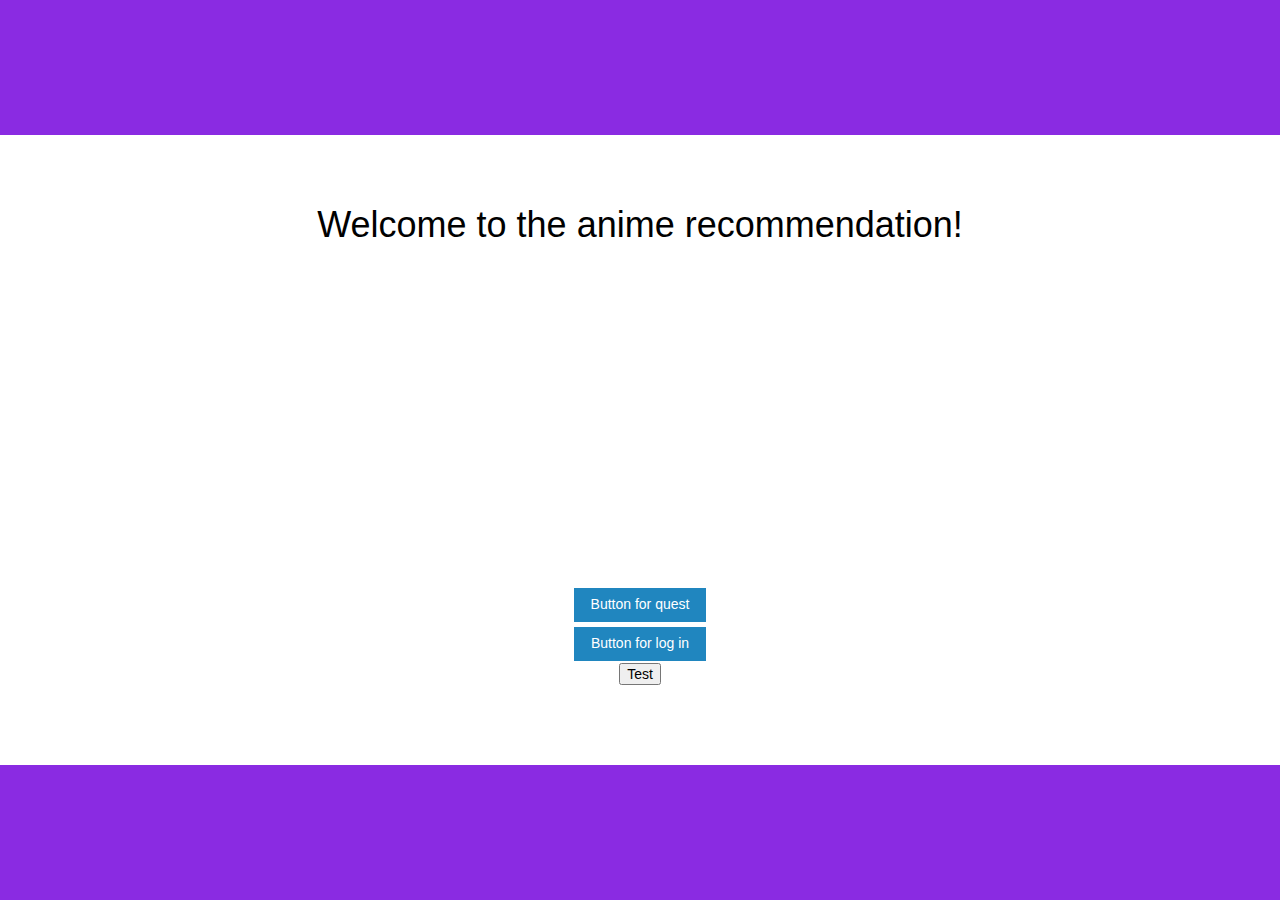
==== src/main/webapp/index.html @ 5ce196da "omg" ====
<html>
    <head>
        <title>AnimeRecommendation</title>       
        <script src="hello.js"></script>
        <script src="https://apis.google.com/js/client.js?onload=init"></script>
        <link rel="stylesheet" href="main.css">
        <link rel="stylesheet" href="metro/css/metro.min.css">
        <link rel="stylesheet" href="metro/css/metro-icons.min.css">
        <script src="metro/js/metro.min.js"></script>
    </head>
    <body>
        <div class="grid align-center condensed" style="margin:0">
            <div class="row borders-main color-main"></div>
            <div class="row welcome"><h1 class="welcome-text">Welcome to the anime recommendation!</h1></div>
            <div class="row">
                <div class="flex-grid">
                    <div class="row flex-just-center welcome-buttons">
                        <div class="cell"><a href="quest.html" class="button primary">Button for quest</a></div>
                        <div class="cell"><a href="register.html" class="button primary">Button for log in</a></div>
                        <div class="cell"><button onclick="getAnime()">Test</button></div>
                    </div>
                </div>
            </div>
            <div class="row borders-main color-main"></div>
        </div>
    </body>
</html>
---- src/main/webapp/main.css ----
.answers{
}

.previous{
    margin-bottom: 0 !important;
}

.welcome{
    height: 50%;
    align-items: center;
}

.register{
    height: 70%;
}

.welcome-text{
    margin-top: 70px;
}

.color-main{
    background-color: blueviolet;
}

.color-register{
    background-color: forestgreen !important;
}

.borders-main{
    height: 15%;
    margin: 0px !important;
    display: block !important;
}

.welcome-buttons{
    height: 20%;
}

.color-quest{
    background-color: cadetblue;
}

.borders-quest{
    height: 5%;
    margin: 0px !important;
    display: block !important;
}

.color-quest-text{
    color: white;
}
---- src/main/webapp/metro/css/metro.min.css ----
#font .bold,#font .light,#font .normal,body{font-style:normal}.d-menu li a,.d-menu li:hover,.f-menu>li>a,.h-menu>li>a,.v-menu li a,.v-menu li:hover,a,abbr{text-decoration:none}.text-ellipsis,dl.horizontal dt{overflow:hidden;white-space:nowrap}.after-text-shadow:after,.before-text-shadow:before,.calendar .today a,.countdown .digit,.countdown .divider,.tabcontrol .tabs li.active a,.tabcontrol2 .tabs li.active a,.text-shadow{text-shadow:2px 2px 4px rgba(0,0,0,.4)}body,html{padding:0;margin:0;height:100%}*,body,html{box-sizing:border-box}article,aside,details,figcaption,figure,footer,header,nav,section{display:block}audio,canvas,video{display:inline-block}audio:not([controls]){display:none}.tile:active,a:active,a:hover{outline:0}sub,sup{position:relative;font-size:75%;line-height:0;vertical-align:baseline}sup{top:-.5em}sub{bottom:-.25em}img{max-width:100%;height:auto;vertical-align:middle;border:0}#map_canvas img,.google-maps img{max-width:none}button,input,select,textarea{margin:0;font-size:100%;vertical-align:middle}.v-align-top,textarea{vertical-align:top}button,input{line-height:normal}button::-moz-focus-inner,input::-moz-focus-inner{padding:0;border:0}button,html input[type=button],input[type=reset],input[type=submit]{-webkit-appearance:button;cursor:pointer}button,input[type=button],input[type=reset],input[type=submit],input[type=radio],input[type=checkbox],label,select{cursor:pointer}input[type=search]{box-sizing:content-box;appearance:textfield}input[type=search]::-webkit-search-cancel-button,input[type=search]::-webkit-search-decoration{-webkit-appearance:none}textarea{overflow:auto}input[type=email]::-ms-clear,input[type=number]::-ms-clear,input[type=tel]::-ms-clear,input[type=text]::-ms-clear,input[type=time]::-ms-clear,input[type=url]::-ms-clear{display:none}input[type=password]::-ms-reveal{display:none}*{border-collapse:collapse}.d-menu,.f-menu,.h-menu,.m-menu,.sidebar2,.t-menu,.t-menu.horizontal,.v-menu{border-collapse:separate}@media print{blockquote,img,pre,tr{page-break-inside:avoid}a,a:visited{text-decoration:underline}a[href]:after{content:" (" attr(href)")"}abbr[title]:after{content:" (" attr(title)")"}.ir a:after,a[href^="javascript:"]:after,a[href^="#"]:after{content:""}blockquote,pre{border:1px solid #999}thead{display:table-header-group}img{max-width:100%}h2,h3,p{orphans:3;widows:3}h2,h3{page-break-after:avoid}}@font-face{font-family:"PT Serif Caption";font-style:normal;font-weight:400;src:local("Cambria"),local("PT Serif Caption"),local("PTSerif-Caption"),url(https://themes.googleusercontent.com/static/fonts/ptserifcaption/v6/7xkFOeTxxO1GMC1suOUYWWhBabBbEjGd1iRmpyoZukE.woff)format('woff')}@font-face{font-family:"Open Sans Light";font-style:normal;font-weight:300;src:local("Segoe UI Light"),local("Open Sans Light"),local("OpenSans-Light"),url(https://themes.googleusercontent.com/static/fonts/opensans/v8/DXI1ORHCpsQm3Vp6mXoaTZ1r3JsPcQLi8jytr04NNhU.woff)format('woff')}@font-face{font-family:"Open Sans";font-style:normal;font-weight:400;src:local("Segoe UI"),local("Open Sans"),local("OpenSans"),url(https://themes.googleusercontent.com/static/fonts/opensans/v8/K88pR3goAWT7BTt32Z01mz8E0i7KZn-EPnyo3HZu7kw.woff)format('woff')}@font-face{font-family:"Open Sans Bold";font-style:normal;font-weight:700;src:local("Segoe UI Bold"),local("Open Sans Bold"),local("OpenSans-Bold"),url(https://themes.googleusercontent.com/static/fonts/opensans/v8/k3k702ZOKiLJc3WVjuplzJ1r3JsPcQLi8jytr04NNhU.woff)format('woff')}html{font-size:100%}body{font-family:"Segoe UI","Open Sans",sans-serif,serif;font-size:.875rem;line-height:1.1;font-weight:400}#font .light{font-weight:300}#font .normal{font-weight:400}#font .bold{font-weight:700}#font .italic{font-style:italic}.leader{font:400 2.25rem/1.1 "Segoe UI","Open Sans",sans-serif,serif}.sub-leader{font:500 1.875rem/1.1 "Segoe UI","Open Sans",sans-serif,serif}.header{font:500 1.5rem/1.1 "Segoe UI","Open Sans",sans-serif,serif}.sub-header{font:500 1.125rem/1.1 "Segoe UI","Open Sans",sans-serif,serif}.alt-header{font:500 1rem/1.1 "Segoe UI","Open Sans",sans-serif,serif}.sub-alt-header{font:500 .875rem/1.1 "Segoe UI","Open Sans",sans-serif,serif}.minor-header,h6{font:500 .75rem/1.1 "Segoe UI","Open Sans",sans-serif,serif}h1{font:400 2.25rem/1.1 "Segoe UI","Open Sans",sans-serif,serif}h2{font:500 1.875rem/1.1 "Segoe UI","Open Sans",sans-serif,serif}h3{font:500 1.5rem/1.1 "Segoe UI","Open Sans",sans-serif,serif}h4{font:500 1.125rem/1.1 "Segoe UI","Open Sans",sans-serif,serif}h5{font:500 .875rem/1.1 "Segoe UI","Open Sans",sans-serif,serif}.text-bold,.text-light,.text-normal{font-style:normal}h1,h2,h3,h4,h5,h6{margin:.625rem 0}h1 .small,h1 small,h2 .small,h2 small,h3 .small,h3 small,h4 .small,h4 small,h5 .small,h5 small,h6 .small,h6 small{font-weight:400;font-size:.7em;line-height:1;color:#777}.text-normal{font-weight:400}.text-bold{font-weight:700}.text-italic{font-style:italic}.uppercase{text-transform:uppercase}.lowercase{text-transform:lowercase}.capital{text-transform:capitalize}.align-left{text-align:left}.align-right{text-align:right}.align-center{text-align:center}.align-justify{text-align:justify}.v-align-bottom{vertical-align:bottom}.v-align-baseline{vertical-align:baseline}.v-align-middle{vertical-align:middle}.v-align-sub{vertical-align:sub}.v-align-super{vertical-align:super}.v-align-top-text{vertical-align:text-top}.v-align-bottom-text{vertical-align:text-bottom}.text-dashed{border:0;border-bottom:1px gray dashed;display:inline}.indent-paragraph:first-letter{margin-left:2.5rem}.text-secondary{font-size:.75rem}.text-accent,.text-enlarged{font-size:1.1rem}.text-default{font-size:.875rem}.text-small{font-size:.625rem}.text-light{font-weight:300}.text-ellipsis{text-overflow:ellipsis}abbr{border-bottom:1px #999 dotted;cursor:help;display:inline}.inline-list li,.tag{display:inline-block}address{font-weight:400;font-style:normal;margin:.625rem 0}blockquote{margin:.625rem 0;padding:0 0 0 .625rem;border-left:.25rem #999 solid}blockquote small{color:#999}blockquote small:before{content:"\2014 \00A0"}.clear-float:after,.clear-float:before,.clearfix:after,.clearfix:before,.dropdown-toggle:before,.example:after,.example:before,blockquote.place-right small:before{content:""}blockquote.place-right{border:0;border-right:4px #999 solid;padding-right:.625rem;text-align:right}blockquote.place-right small:after{content:" \00A0 \2014"}.unstyled-list{padding-left:0;list-style:none}.unstyled-list li ol,.unstyled-list li ul{list-style:none;padding-left:1.5625rem}.inline-list{list-style:none;padding-left:0}.breadcrumbs,.d-menu,.f-menu,.flush-list,.h-menu,.horizontal-menu,.t-menu,.t-menu.horizontal,.v-menu,.vertical-menu{list-style:none inside}.inline-list li{margin-right:.625rem}.inline-list li:last-child{margin-right:0}ol,ul{margin-left:.3125rem}dl dd,dl dt,ol li,ul li{line-height:1.25rem}ol li ol,ol li ul,ul li ol,ul li ul{padding-left:1.5625rem}dl dt{font-style:normal;font-weight:700}dl dd{margin-left:.9375rem}dl.horizontal dt{float:left;width:10rem;clear:left;text-align:right;text-overflow:ellipsis}.act:after,.app-bar .app-bar-element:after,.app-bar .app-bar-menu>li:after,.app-bar .app-bar-menu>li>a:after,.app-bar .app-bar-pullbutton:after,.app-bar .app-bar-pullmenu .app-bar-menu,.app-bar .app-bar-pullmenu .app-bar-menu .d-menu,.app-bar:after,.audio-player .controls:after,.audio-player .play-list-wrapper:after,.calendar .calendar-actions:after,.calendar .calendar-row:after,.carousel .slide:after,.clear-float:after,.clearfix:after,.d-menu li:after,.dataTable,.dataTables_paginate:after,.dropdown-button:after,.example:after,.f-menu:after,.fluent-menu .tabs-holder:after,.grid .row:after,.grid.condensed .row:after,.grid.condensed:after,.grid:after,.h-menu:after,.horizontal-menu:after,.input-control .button-group:after,.keypad:after,.listview .list-group .list-group-content:after,.listview .list-group:after,.listview-outlook:after,.listview:after,.m-menu:after,.notify-container:after,.pagination:after,.rating:after,.sidebar2 li:after,.split-button:after,.stepper:after,.streamer .events .events-area:after,.streamer .events .events-grid:after,.tabcontrol .tabs:after,.tabcontrol2 .tabs:after,.tile-area:after,.tile-container:after,.toolbar-group.condensed:after,.toolbar-section.condensed:after,.toolbar:after,.v-menu li:after,.v-toolbar:after,.vertical-menu:after,.wizard2 .action-bar:after,.wizard2:after{clear:both}dl.horizontal dd{margin-left:11.25rem}a,a:visited{color:#2086bf}hr{border:0;height:2px;background-color:#88b9e3}hr.thin{height:1px}hr.fat{height:3px}.tag{line-height:1.1;font-size:80%;padding:1px 4px 2px;background-color:#eee;border-radius:2px;color:#1d1d1d;vertical-align:middle}.tag.success{background-color:#60a917;color:#fff}.tag.alert{background-color:#ce352c;color:#fff}.tag.info{background-color:#1ba1e2;color:#fff}.tag.warning{background-color:#fa6800;color:#fff}a.tag{text-decoration:underline;cursor:pointer}.container{width:960px;margin:0 auto}.fixed-bottom,.fixed-top{position:fixed;left:0;right:0;z-index:1030}.fixed-top{top:0;bottom:auto}.fixed-bottom{top:auto;bottom:0}.pos-abs{position:absolute!important}.pos-rel{position:relative!important}.pos-fix{position:fixed!important}.dropdown-toggle{position:relative;cursor:pointer;padding-right:1.625rem}.dropdown-toggle:before{display:block;position:absolute;vertical-align:middle;color:transparent;font-size:0;height:5px;width:5px;background-color:transparent;border-left:1px solid;border-bottom:1px solid;border-color:#1d1d1d;top:50%;left:100%;margin-left:-1rem;margin-top:-.1625rem;z-index:2;-webkit-transform:rotate(-45deg);transform:rotate(-45deg)}.dropdown-toggle.drop-marker-light:before{border-color:#fff}.flush-list{padding:0;margin:0}.after-shadow:after,.before-shadow:before,.shadow{box-shadow:0 2px 4px rgba(0,0,0,.35)}.block-shadow{box-shadow:0 0 5px 0 rgba(0,0,0,.3)}.block-shadow-success{box-shadow:0 0 25px 0 rgba(0,128,0,.7)}.block-shadow-danger,.block-shadow-error{box-shadow:0 0 25px 0 rgba(128,0,0,.7)}.block-shadow-warning{box-shadow:0 0 25px 0 rgba(255,165,0,.7)}.block-shadow-info{box-shadow:0 0 25px 0 rgba(89,205,226,.7)}.block-shadow-impact{box-shadow:0 0 20px 0 rgba(0,0,0,.2)}.bottom-shadow{box-shadow:-1px 6px 6px -6px rgba(0,0,0,.35)}.no-shadow{box-shadow:none!important}.full-size{width:100%!important}.block{display:block!important}.inline-block{display:inline-block!important}.no-display{display:none!important}.no-margin{margin:0!important}.no-margin-right{margin-right:0!important}.no-margin-left{margin-left:0!important}.no-margin-top{margin-top:0!important}.no-margin-bottom{margin-bottom:0!important}.no-padding{padding:0!important}.no-padding-left{padding-left:0!important}.no-padding-right{padding-right:0!important}.no-padding-top{padding-top:0!important}.no-padding-bottom{padding-bottom:0!important}.no-float{float:none!important}.no-visible{visibility:hidden!important}.no-border{border:0!important}.no-overflow,.no-scroll{overflow:hidden!important}.no-scroll-x{overflow-x:hidden!important}.no-scroll-y{overflow-y:hidden!important}.no-wrap{white-space:nowrap!important}.no-border-left{border-left:none!important}.no-border-right{border-right:none!important}.table.bordered tbody tr td:last-child,.table.bordered thead tr:first-child td:last-child,.table.bordered thead tr:first-child th:last-child{border-right:none}.no-border-top{border-top:none!important}.no-border-bottom{border-bottom:none!important}.transparent-border{border-color:transparent!important}.place-right{float:right!important}.place-left{float:left!important}.clear-float:after,.clear-float:before{display:table}.clearfix:after,.clearfix:before{display:table}.no-user-select{-webkit-user-select:none;-moz-user-select:none;-ms-user-select:none;user-select:none}.no-appearance{-moz-appearance:none;-webkit-appearance:none;appearance:none}.debug{border:1px dashed red}.example{padding:.625rem 1.825rem .625rem 2.5rem;border:1px dashed #ccc;position:relative;margin:0 0 .625rem;background-color:#fff}.example:after,.example:before{display:table}.example:before{position:absolute;content:attr(data-text);text-transform:lowercase;left:1.5rem;top:11.875rem;color:gray;display:block;font-size:1rem;line-height:1rem;height:1rem;text-align:right;white-space:nowrap;direction:ltr;width:12.5rem;-webkit-transform:rotate(-90deg);transform:rotate(-90deg);-webkit-transform-origin:0 100%;transform-origin:0 100%}.table tfoot td,.table tfoot th,.table thead td,.table thead th{border-color:transparent;color:#52677a;line-height:100%;text-align:left}.element-selected:after,.element-selected:before,.grid .row:after,.grid .row:before,.grid.condensed:after,.grid.condensed:before,.grid:after,.grid:before,.table .sortable-column:after{content:""}.video-container{position:relative;padding-bottom:56.25%;padding-top:30px;height:0;overflow:hidden}.video-container embed,.video-container iframe,.video-container object{position:absolute;top:0;left:0;width:100%;height:100%}.padding10{padding:.625rem}.padding20{padding:1.25rem}.padding30{padding:1.875rem}.padding40{padding:2.5rem}.padding50{padding:3.125rem}.padding60{padding:3.75rem}.padding70{padding:4.375rem}.padding80{padding:5rem}.padding90{padding:5.625rem}.padding100{padding:6.25rem}.padding5{padding:5px}.margin5{margin:5px}.margin10{margin:.625rem}.margin20{margin:1.25rem}.margin30{margin:1.875rem}.margin40{margin:2.5rem}.margin50{margin:3.125rem}.margin60{margin:3.75rem}.margin70{margin:4.375rem}.margin80{margin:5rem}.margin90{margin:5.625rem}.margin100{margin:6.25rem}.opacity{opacity:.9}.half-opacity{opacity:.5}.hi-opacity{opacity:.2}.element-selected{border:4px solid #4390df}.element-selected:after{position:absolute;display:block;border-top:28px solid #4390df;border-left:28px solid transparent;right:0;top:0;z-index:101}.element-selected:before{position:absolute;display:block;background-color:transparent;border-color:#fff;border-left:2px solid;border-bottom:2px solid;height:.25rem;width:.5rem;right:0;top:0;z-index:102;-webkit-transform:rotate(-45deg);transform:rotate(-45deg)}.table.bordered tbody tr td:first-child,.table.bordered thead tr:first-child td:first-child,.table.bordered thead tr:first-child th:first-child{border-left:none}.set-border{border:1px solid #d9d9d9}.set-border.medium-border{border-width:8px}.set-border.large-border{border-width:16px}.grid{display:block;position:relative;margin:.625rem 0}.grid:after,.grid:before{display:table}.grid .row{width:100%;display:block;margin:0 0 2.12765%}.grid .row:after,.grid .row:before{display:table}.grid .row:last-child{margin-bottom:0}.grid .row>.cell{display:block;float:left;width:100%;min-height:10px;margin:0 0 0 2.12765%}.grid .row>.cell:first-child{margin-left:0}.grid .row.cells2>.cell{width:48.936175%}.grid .row.cells2>.cell.colspan2{width:100%}.grid .row.cells2>.cell.offset1{margin-left:51.063825%}.grid .row.cells2>.cell.offset2{margin-left:102.12765%}.grid .row.cells3>.cell{width:31.9149%}.grid .row.cells3>.cell.colspan2{width:65.95745%}.grid .row.cells3>.cell.colspan3{width:100%}.grid .row.cells3>.cell.offset1{margin-left:34.04255%}.grid .row.cells3>.cell.offset2{margin-left:68.0851%}.grid .row.cells3>.cell.offset3{margin-left:102.12765%}.grid .row.cells4>.cell{width:23.4042625%}.grid .row.cells4>.cell.colspan2{width:48.936175%}.grid .row.cells4>.cell.colspan3{width:74.4680875%}.grid .row.cells4>.cell.colspan4{width:100%}.grid .row.cells4>.cell.offset1{margin-left:25.5319125%}.grid .row.cells4>.cell.offset2{margin-left:51.063825%}.grid .row.cells4>.cell.offset3{margin-left:76.5957375%}.grid .row.cells4>.cell.offset4{margin-left:102.12765%}.grid .row.cells5>.cell{width:18.29788%}.grid .row.cells5>.cell.colspan2{width:38.72341%}.grid .row.cells5>.cell.colspan3{width:59.14894%}.grid .row.cells5>.cell.colspan4{width:79.57447%}.grid .row.cells5>.cell.colspan5{width:100%}.grid .row.cells5>.cell.offset1{margin-left:20.42553%}.grid .row.cells5>.cell.offset2{margin-left:40.85106%}.grid .row.cells5>.cell.offset3{margin-left:61.27659%}.grid .row.cells5>.cell.offset4{margin-left:81.70212%}.grid .row.cells5>.cell.offset5{margin-left:102.12765%}.grid .row.cells6>.cell{width:14.893625%}.grid .row.cells6>.cell.colspan2{width:31.9149%}.grid .row.cells6>.cell.colspan3{width:48.936175%}.grid .row.cells6>.cell.colspan4{width:65.95745%}.grid .row.cells6>.cell.colspan5{width:82.978725%}.grid .row.cells6>.cell.colspan6{width:100%}.grid .row.cells6>.cell.offset1{margin-left:17.021275%}.grid .row.cells6>.cell.offset2{margin-left:34.04255%}.grid .row.cells6>.cell.offset3{margin-left:51.063825%}.grid .row.cells6>.cell.offset4{margin-left:68.0851%}.grid .row.cells6>.cell.offset5{margin-left:85.106375%}.grid .row.cells6>.cell.offset6{margin-left:102.12765%}.grid .row.cells7>.cell{width:12.46201429%}.grid .row.cells7>.cell.colspan2{width:27.05167857%}.grid .row.cells7>.cell.colspan3{width:41.64134286%}.grid .row.cells7>.cell.colspan4{width:56.23100714%}.grid .row.cells7>.cell.colspan5{width:70.82067143%}.grid .row.cells7>.cell.colspan6{width:85.41033571%}.grid .row.cells7>.cell.colspan7{width:100%}.grid .row.cells7>.cell.offset1{margin-left:14.58966429%}.grid .row.cells7>.cell.offset2{margin-left:29.17932857%}.grid .row.cells7>.cell.offset3{margin-left:43.76899286%}.grid .row.cells7>.cell.offset4{margin-left:58.35865714%}.grid .row.cells7>.cell.offset5{margin-left:72.94832143%}.grid .row.cells7>.cell.offset6{margin-left:87.53798571%}.grid .row.cells7>.cell.offset7{margin-left:102.12765%}.grid .row.cells8>.cell{width:10.63830625%}.grid .row.cells8>.cell.colspan2{width:23.4042625%}.grid .row.cells8>.cell.colspan3{width:36.17021875%}.grid .row.cells8>.cell.colspan4{width:48.936175%}.grid .row.cells8>.cell.colspan5{width:61.70213125%}.grid .row.cells8>.cell.colspan6{width:74.4680875%}.grid .row.cells8>.cell.colspan7{width:87.23404375%}.grid .row.cells8>.cell.colspan8{width:100%}.grid .row.cells8>.cell.offset1{margin-left:12.76595625%}.grid .row.cells8>.cell.offset2{margin-left:25.5319125%}.grid .row.cells8>.cell.offset3{margin-left:38.29786875%}.grid .row.cells8>.cell.offset4{margin-left:51.063825%}.grid .row.cells8>.cell.offset5{margin-left:63.82978125%}.grid .row.cells8>.cell.offset6{margin-left:76.5957375%}.grid .row.cells8>.cell.offset7{margin-left:89.36169375%}.grid .row.cells8>.cell.offset8{margin-left:102.12765%}.grid .row.cells9>.cell{width:9.21986667%}.grid .row.cells9>.cell.colspan2{width:20.56738333%}.grid .row.cells9>.cell.colspan3{width:31.9149%}.grid .row.cells9>.cell.colspan4{width:43.26241667%}.grid .row.cells9>.cell.colspan5{width:54.60993333%}.grid .row.cells9>.cell.colspan6{width:65.95745%}.grid .row.cells9>.cell.colspan7{width:77.30496667%}.grid .row.cells9>.cell.colspan8{width:88.65248333%}.grid .row.cells9>.cell.colspan9{width:100%}.grid .row.cells9>.cell.offset1{margin-left:11.34751667%}.grid .row.cells9>.cell.offset2{margin-left:22.69503333%}.grid .row.cells9>.cell.offset3{margin-left:34.04255%}.grid .row.cells9>.cell.offset4{margin-left:45.39006667%}.grid .row.cells9>.cell.offset5{margin-left:56.73758333%}.grid .row.cells9>.cell.offset6{margin-left:68.0851%}.grid .row.cells9>.cell.offset7{margin-left:79.43261667%}.grid .row.cells9>.cell.offset8{margin-left:90.78013333%}.grid .row.cells9>.cell.offset9{margin-left:102.12765%}.grid .row.cells10>.cell{width:8.085115%}.grid .row.cells10>.cell.colspan2{width:18.29788%}.grid .row.cells10>.cell.colspan3{width:28.510645%}.grid .row.cells10>.cell.colspan4{width:38.72341%}.grid .row.cells10>.cell.colspan5{width:48.936175%}.grid .row.cells10>.cell.colspan6{width:59.14894%}.grid .row.cells10>.cell.colspan7{width:69.361705%}.grid .row.cells10>.cell.colspan8{width:79.57447%}.grid .row.cells10>.cell.colspan9{width:89.787235%}.grid .row.cells10>.cell.colspan10{width:100%}.grid .row.cells10>.cell.offset1{margin-left:10.212765%}.grid .row.cells10>.cell.offset2{margin-left:20.42553%}.grid .row.cells10>.cell.offset3{margin-left:30.638295%}.grid .row.cells10>.cell.offset4{margin-left:40.85106%}.grid .row.cells10>.cell.offset5{margin-left:51.063825%}.grid .row.cells10>.cell.offset6{margin-left:61.27659%}.grid .row.cells10>.cell.offset7{margin-left:71.489355%}.grid .row.cells10>.cell.offset8{margin-left:81.70212%}.grid .row.cells10>.cell.offset9{margin-left:91.914885%}.grid .row.cells10>.cell.offset10{margin-left:102.12765%}.grid .row.cells11>.cell{width:7.15668182%}.grid .row.cells11>.cell.colspan2{width:16.44101364%}.grid .row.cells11>.cell.colspan3{width:25.72534545%}.grid .row.cells11>.cell.colspan4{width:35.00967727%}.grid .row.cells11>.cell.colspan5{width:44.29400909%}.grid .row.cells11>.cell.colspan6{width:53.57834091%}.grid .row.cells11>.cell.colspan7{width:62.86267273%}.grid .row.cells11>.cell.colspan8{width:72.14700455%}.grid .row.cells11>.cell.colspan9{width:81.43133636%}.grid .row.cells11>.cell.colspan10{width:90.71566818%}.grid .row.cells11>.cell.colspan11{width:100%}.grid .row.cells11>.cell.offset1{margin-left:9.28433182%}.grid .row.cells11>.cell.offset2{margin-left:18.56866364%}.grid .row.cells11>.cell.offset3{margin-left:27.85299545%}.grid .row.cells11>.cell.offset4{margin-left:37.13732727%}.grid .row.cells11>.cell.offset5{margin-left:46.42165909%}.grid .row.cells11>.cell.offset6{margin-left:55.70599091%}.grid .row.cells11>.cell.offset7{margin-left:64.99032273%}.grid .row.cells11>.cell.offset8{margin-left:74.27465455%}.grid .row.cells11>.cell.offset9{margin-left:83.55898636%}.grid .row.cells11>.cell.offset10{margin-left:92.84331818%}.grid .row.cells11>.cell.offset11{margin-left:102.12765%}.grid .row.cells12>.cell{width:6.3829875%}.grid .row.cells12>.cell.colspan2{width:14.893625%}.grid .row.cells12>.cell.colspan3{width:23.4042625%}.grid .row.cells12>.cell.colspan4{width:31.9149%}.grid .row.cells12>.cell.colspan5{width:40.4255375%}.grid .row.cells12>.cell.colspan6{width:48.936175%}.grid .row.cells12>.cell.colspan7{width:57.4468125%}.grid .row.cells12>.cell.colspan8{width:65.95745%}.grid .row.cells12>.cell.colspan9{width:74.4680875%}.grid .row.cells12>.cell.colspan10{width:82.978725%}.grid .row.cells12>.cell.colspan11{width:91.4893625%}.grid .row.cells12>.cell.colspan12{width:100%}.grid .row.cells12>.cell.offset1{margin-left:8.5106375%}.grid .row.cells12>.cell.offset2{margin-left:17.021275%}.grid .row.cells12>.cell.offset3{margin-left:25.5319125%}.grid .row.cells12>.cell.offset4{margin-left:34.04255%}.grid .row.cells12>.cell.offset5{margin-left:42.5531875%}.grid .row.cells12>.cell.offset6{margin-left:51.063825%}.grid .row.cells12>.cell.offset7{margin-left:59.5744625%}.grid .row.cells12>.cell.offset8{margin-left:68.0851%}.grid .row.cells12>.cell.offset9{margin-left:76.5957375%}.grid .row.cells12>.cell.offset10{margin-left:85.106375%}.grid .row.cells12>.cell.offset11{margin-left:93.6170125%}.grid .row.cells12>.cell.offset12{margin-left:102.12765%}.grid .row:empty{display:none}.grid.condensed{display:block;position:relative;margin:.625rem 0}.grid.condensed:after,.grid.condensed:before{display:table}.grid.condensed .row{width:100%;display:block;margin:0}.grid.condensed .row:after,.grid.condensed .row:before{display:table;content:""}.app-bar,.flex-grid{display:block}.grid.condensed .row:last-child{margin-bottom:0}.grid.condensed .row>.cell{display:block;float:left;width:100%;min-height:10px;margin:0}.grid.condensed .row>.cell:first-child{margin-left:0}.grid.condensed .row.cells2>.cell{width:50%}.grid.condensed .row.cells2>.cell.colspan2{width:100%}.grid.condensed .row.cells2>.cell.offset1{margin-left:50%}.grid.condensed .row.cells2>.cell.offset2{margin-left:100%}.grid.condensed .row.cells3>.cell{width:33.33333333%}.grid.condensed .row.cells3>.cell.colspan2{width:66.66666667%}.grid.condensed .row.cells3>.cell.colspan3{width:100%}.grid.condensed .row.cells3>.cell.offset1{margin-left:33.33333333%}.grid.condensed .row.cells3>.cell.offset2{margin-left:66.66666667%}.grid.condensed .row.cells3>.cell.offset3{margin-left:100%}.grid.condensed .row.cells4>.cell{width:25%}.grid.condensed .row.cells4>.cell.colspan2{width:50%}.grid.condensed .row.cells4>.cell.colspan3{width:75%}.grid.condensed .row.cells4>.cell.colspan4{width:100%}.grid.condensed .row.cells4>.cell.offset1{margin-left:25%}.grid.condensed .row.cells4>.cell.offset2{margin-left:50%}.grid.condensed .row.cells4>.cell.offset3{margin-left:75%}.grid.condensed .row.cells4>.cell.offset4{margin-left:100%}.grid.condensed .row.cells5>.cell{width:20%}.grid.condensed .row.cells5>.cell.colspan2{width:40%}.grid.condensed .row.cells5>.cell.colspan3{width:60%}.grid.condensed .row.cells5>.cell.colspan4{width:80%}.grid.condensed .row.cells5>.cell.colspan5{width:100%}.grid.condensed .row.cells5>.cell.offset1{margin-left:20%}.grid.condensed .row.cells5>.cell.offset2{margin-left:40%}.grid.condensed .row.cells5>.cell.offset3{margin-left:60%}.grid.condensed .row.cells5>.cell.offset4{margin-left:80%}.grid.condensed .row.cells5>.cell.offset5{margin-left:100%}.grid.condensed .row.cells6>.cell{width:16.66666667%}.grid.condensed .row.cells6>.cell.colspan2{width:33.33333333%}.grid.condensed .row.cells6>.cell.colspan3{width:50%}.grid.condensed .row.cells6>.cell.colspan4{width:66.66666667%}.grid.condensed .row.cells6>.cell.colspan5{width:83.33333333%}.grid.condensed .row.cells6>.cell.colspan6{width:100%}.grid.condensed .row.cells6>.cell.offset1{margin-left:16.66666667%}.grid.condensed .row.cells6>.cell.offset2{margin-left:33.33333333%}.grid.condensed .row.cells6>.cell.offset3{margin-left:50%}.grid.condensed .row.cells6>.cell.offset4{margin-left:66.66666667%}.grid.condensed .row.cells6>.cell.offset5{margin-left:83.33333333%}.grid.condensed .row.cells6>.cell.offset6{margin-left:100%}.grid.condensed .row.cells7>.cell{width:14.28571429%}.grid.condensed .row.cells7>.cell.colspan2{width:28.57142857%}.grid.condensed .row.cells7>.cell.colspan3{width:42.85714286%}.grid.condensed .row.cells7>.cell.colspan4{width:57.14285714%}.grid.condensed .row.cells7>.cell.colspan5{width:71.42857143%}.grid.condensed .row.cells7>.cell.colspan6{width:85.71428571%}.grid.condensed .row.cells7>.cell.colspan7{width:100%}.grid.condensed .row.cells7>.cell.offset1{margin-left:14.28571429%}.grid.condensed .row.cells7>.cell.offset2{margin-left:28.57142857%}.grid.condensed .row.cells7>.cell.offset3{margin-left:42.85714286%}.grid.condensed .row.cells7>.cell.offset4{margin-left:57.14285714%}.grid.condensed .row.cells7>.cell.offset5{margin-left:71.42857143%}.grid.condensed .row.cells7>.cell.offset6{margin-left:85.71428571%}.grid.condensed .row.cells7>.cell.offset7{margin-left:100%}.grid.condensed .row.cells8>.cell{width:12.5%}.grid.condensed .row.cells8>.cell.colspan2{width:25%}.grid.condensed .row.cells8>.cell.colspan3{width:37.5%}.grid.condensed .row.cells8>.cell.colspan4{width:50%}.grid.condensed .row.cells8>.cell.colspan5{width:62.5%}.grid.condensed .row.cells8>.cell.colspan6{width:75%}.grid.condensed .row.cells8>.cell.colspan7{width:87.5%}.grid.condensed .row.cells8>.cell.colspan8{width:100%}.grid.condensed .row.cells8>.cell.offset1{margin-left:12.5%}.grid.condensed .row.cells8>.cell.offset2{margin-left:25%}.grid.condensed .row.cells8>.cell.offset3{margin-left:37.5%}.grid.condensed .row.cells8>.cell.offset4{margin-left:50%}.grid.condensed .row.cells8>.cell.offset5{margin-left:62.5%}.grid.condensed .row.cells8>.cell.offset6{margin-left:75%}.grid.condensed .row.cells8>.cell.offset7{margin-left:87.5%}.grid.condensed .row.cells8>.cell.offset8{margin-left:100%}.grid.condensed .row.cells9>.cell{width:11.11111111%}.grid.condensed .row.cells9>.cell.colspan2{width:22.22222222%}.grid.condensed .row.cells9>.cell.colspan3{width:33.33333333%}.grid.condensed .row.cells9>.cell.colspan4{width:44.44444444%}.grid.condensed .row.cells9>.cell.colspan5{width:55.55555556%}.grid.condensed .row.cells9>.cell.colspan6{width:66.66666667%}.grid.condensed .row.cells9>.cell.colspan7{width:77.77777778%}.grid.condensed .row.cells9>.cell.colspan8{width:88.88888889%}.grid.condensed .row.cells9>.cell.colspan9{width:100%}.grid.condensed .row.cells9>.cell.offset1{margin-left:11.11111111%}.grid.condensed .row.cells9>.cell.offset2{margin-left:22.22222222%}.grid.condensed .row.cells9>.cell.offset3{margin-left:33.33333333%}.grid.condensed .row.cells9>.cell.offset4{margin-left:44.44444444%}.grid.condensed .row.cells9>.cell.offset5{margin-left:55.55555556%}.grid.condensed .row.cells9>.cell.offset6{margin-left:66.66666667%}.grid.condensed .row.cells9>.cell.offset7{margin-left:77.77777778%}.grid.condensed .row.cells9>.cell.offset8{margin-left:88.88888889%}.grid.condensed .row.cells9>.cell.offset9{margin-left:100%}.grid.condensed .row.cells10>.cell{width:10%}.grid.condensed .row.cells10>.cell.colspan2{width:20%}.grid.condensed .row.cells10>.cell.colspan3{width:30%}.grid.condensed .row.cells10>.cell.colspan4{width:40%}.grid.condensed .row.cells10>.cell.colspan5{width:50%}.grid.condensed .row.cells10>.cell.colspan6{width:60%}.grid.condensed .row.cells10>.cell.colspan7{width:70%}.grid.condensed .row.cells10>.cell.colspan8{width:80%}.grid.condensed .row.cells10>.cell.colspan9{width:90%}.grid.condensed .row.cells10>.cell.colspan10{width:100%}.grid.condensed .row.cells10>.cell.offset1{margin-left:10%}.grid.condensed .row.cells10>.cell.offset2{margin-left:20%}.grid.condensed .row.cells10>.cell.offset3{margin-left:30%}.grid.condensed .row.cells10>.cell.offset4{margin-left:40%}.grid.condensed .row.cells10>.cell.offset5{margin-left:50%}.grid.condensed .row.cells10>.cell.offset6{margin-left:60%}.grid.condensed .row.cells10>.cell.offset7{margin-left:70%}.grid.condensed .row.cells10>.cell.offset8{margin-left:80%}.grid.condensed .row.cells10>.cell.offset9{margin-left:90%}.grid.condensed .row.cells10>.cell.offset10{margin-left:100%}.grid.condensed .row.cells11>.cell{width:9.09090909%}.grid.condensed .row.cells11>.cell.colspan2{width:18.18181818%}.grid.condensed .row.cells11>.cell.colspan3{width:27.27272727%}.grid.condensed .row.cells11>.cell.colspan4{width:36.36363636%}.grid.condensed .row.cells11>.cell.colspan5{width:45.45454545%}.grid.condensed .row.cells11>.cell.colspan6{width:54.54545455%}.grid.condensed .row.cells11>.cell.colspan7{width:63.63636364%}.grid.condensed .row.cells11>.cell.colspan8{width:72.72727273%}.grid.condensed .row.cells11>.cell.colspan9{width:81.81818182%}.grid.condensed .row.cells11>.cell.colspan10{width:90.90909091%}.grid.condensed .row.cells11>.cell.colspan11{width:100%}.grid.condensed .row.cells11>.cell.offset1{margin-left:9.09090909%}.grid.condensed .row.cells11>.cell.offset2{margin-left:18.18181818%}.grid.condensed .row.cells11>.cell.offset3{margin-left:27.27272727%}.grid.condensed .row.cells11>.cell.offset4{margin-left:36.36363636%}.grid.condensed .row.cells11>.cell.offset5{margin-left:45.45454545%}.grid.condensed .row.cells11>.cell.offset6{margin-left:54.54545455%}.grid.condensed .row.cells11>.cell.offset7{margin-left:63.63636364%}.grid.condensed .row.cells11>.cell.offset8{margin-left:72.72727273%}.grid.condensed .row.cells11>.cell.offset9{margin-left:81.81818182%}.grid.condensed .row.cells11>.cell.offset10{margin-left:90.90909091%}.grid.condensed .row.cells11>.cell.offset11{margin-left:100%}.grid.condensed .row.cells12>.cell{width:8.33333333%}.grid.condensed .row.cells12>.cell.colspan2{width:16.66666667%}.grid.condensed .row.cells12>.cell.colspan3{width:25%}.grid.condensed .row.cells12>.cell.colspan4{width:33.33333333%}.grid.condensed .row.cells12>.cell.colspan5{width:41.66666667%}.grid.condensed .row.cells12>.cell.colspan6{width:50%}.grid.condensed .row.cells12>.cell.colspan7{width:58.33333333%}.grid.condensed .row.cells12>.cell.colspan8{width:66.66666667%}.grid.condensed .row.cells12>.cell.colspan9{width:75%}.grid.condensed .row.cells12>.cell.colspan10{width:83.33333333%}.grid.condensed .row.cells12>.cell.colspan11{width:91.66666667%}.flex-grid,.grid.condensed .row.cells12>.cell.colspan12,.table{width:100%}.grid.condensed .row.cells12>.cell.offset1{margin-left:8.33333333%}.grid.condensed .row.cells12>.cell.offset2{margin-left:16.66666667%}.grid.condensed .row.cells12>.cell.offset3{margin-left:25%}.grid.condensed .row.cells12>.cell.offset4{margin-left:33.33333333%}.grid.condensed .row.cells12>.cell.offset5{margin-left:41.66666667%}.grid.condensed .row.cells12>.cell.offset6{margin-left:50%}.grid.condensed .row.cells12>.cell.offset7{margin-left:58.33333333%}.grid.condensed .row.cells12>.cell.offset8{margin-left:66.66666667%}.grid.condensed .row.cells12>.cell.offset9{margin-left:75%}.grid.condensed .row.cells12>.cell.offset10{margin-left:83.33333333%}.grid.condensed .row.cells12>.cell.offset11{margin-left:91.66666667%}.grid.condensed .row.cells12>.cell.offset12{margin-left:100%}.flex-grid .row{display:-webkit-flex;display:flex}.flex-grid .row .cell{-webkit-flex:0 0 8.33333333%;flex:0 0 8.33333333%}.flex-grid .row.cell-auto-size .cell{-webkit-flex:1 1 auto;flex:1 1 auto}.flex-grid .row .cell.colspan2{-webkit-flex:0 0 16.66666666%;flex:0 0 16.66666666%}.flex-grid .row .cell.colspan3{-webkit-flex:0 0 24.99999999%;flex:0 0 24.99999999%}.flex-grid .row .cell.colspan4{-webkit-flex:0 0 33.33333332%;flex:0 0 33.33333332%}.flex-grid .row .cell.colspan5{-webkit-flex:0 0 41.66666665%;flex:0 0 41.66666665%}.flex-grid .row .cell.colspan6{-webkit-flex:0 0 49.99999998%;flex:0 0 49.99999998%}.flex-grid .row .cell.colspan7{-webkit-flex:0 0 58.33333331%;flex:0 0 58.33333331%}.flex-grid .row .cell.colspan8{-webkit-flex:0 0 66.66666664%;flex:0 0 66.66666664%}.flex-grid .row .cell.colspan9{-webkit-flex:0 0 74.99999997%;flex:0 0 74.99999997%}.flex-grid .row .cell.colspan10{-webkit-flex:0 0 83.3333333%;flex:0 0 83.3333333%}.flex-grid .row .cell.colspan11{-webkit-flex:0 0 91.66666663%;flex:0 0 91.66666663%}.flex-grid .row .cell.colspan12{-webkit-flex:0 0 99.99999996%;flex:0 0 99.99999996%}.flex-grid .row .cell.size1{-webkit-flex:0 0 8.33333333%;flex:0 0 8.33333333%}.flex-grid .row .cell.size2{-webkit-flex:0 0 16.66666666%;flex:0 0 16.66666666%}.flex-grid .row .cell.size3{-webkit-flex:0 0 24.99999999%;flex:0 0 24.99999999%}.flex-grid .row .cell.size4{-webkit-flex:0 0 33.33333332%;flex:0 0 33.33333332%}.flex-grid .row .cell.size5{-webkit-flex:0 0 41.66666665%;flex:0 0 41.66666665%}.flex-grid .row .cell.size6{-webkit-flex:0 0 49.99999998%;flex:0 0 49.99999998%}.flex-grid .row .cell.size7{-webkit-flex:0 0 58.33333331%;flex:0 0 58.33333331%}.flex-grid .row .cell.size8{-webkit-flex:0 0 66.66666664%;flex:0 0 66.66666664%}.flex-grid .row .cell.size9{-webkit-flex:0 0 74.99999997%;flex:0 0 74.99999997%}.flex-grid .row .cell.size10{-webkit-flex:0 0 83.3333333%;flex:0 0 83.3333333%}.flex-grid .row .cell.size11{-webkit-flex:0 0 91.66666663%;flex:0 0 91.66666663%}.flex-grid .row .cell.size12{-webkit-flex:0 0 99.99999996%;flex:0 0 99.99999996%}.flex-grid .row .cell.size-p10{-webkit-flex:0 0 10%;flex:0 0 10%}.flex-grid .row .cell.size-p20{-webkit-flex:0 0 20%;flex:0 0 20%}.flex-grid .row .cell.size-p30{-webkit-flex:0 0 30%;flex:0 0 30%}.flex-grid .row .cell.size-p40{-webkit-flex:0 0 40%;flex:0 0 40%}.flex-grid .row .cell.size-p50{-webkit-flex:0 0 50%;flex:0 0 50%}.flex-grid .row .cell.size-p60{-webkit-flex:0 0 60%;flex:0 0 60%}.flex-grid .row .cell.size-p70{-webkit-flex:0 0 70%;flex:0 0 70%}.flex-grid .row .cell.size-p80{-webkit-flex:0 0 80%;flex:0 0 80%}.flex-grid .row .cell.size-p90{-webkit-flex:0 0 90%;flex:0 0 90%}.flex-grid .row .cell.size-p100{-webkit-flex:0 0 100%;flex:0 0 100%}.flex-grid .row .cell.size-x100{-webkit-flex:0 0 100px;flex:0 0 100px}.flex-grid .row .cell.size-x200{-webkit-flex:0 0 200px;flex:0 0 200px}.flex-grid .row .cell.size-x300{-webkit-flex:0 0 300px;flex:0 0 300px}.flex-grid .row .cell.size-x400{-webkit-flex:0 0 400px;flex:0 0 400px}.flex-grid .row .cell.size-x500{-webkit-flex:0 0 500px;flex:0 0 500px}.flex-grid .row .cell.size-x600{-webkit-flex:0 0 600px;flex:0 0 600px}.flex-grid .row .cell.size-x700{-webkit-flex:0 0 700px;flex:0 0 700px}.flex-grid .row .cell.size-x800{-webkit-flex:0 0 800px;flex:0 0 800px}.flex-grid .row .cell.size-x900{-webkit-flex:0 0 900px;flex:0 0 900px}.flex-grid .row .cell.size-x1000{-webkit-flex:0 0 1000px;flex:0 0 1000px}.flex-grid .row .cell.auto-size{-webkit-flex:1 auto;flex:1 auto}.table{margin:.625rem 0}.table td,.table th{padding:.625rem}.table thead{border-bottom:4px solid #999}.table thead td,.table thead th{cursor:default;font-style:normal;font-weight:700}.table tfoot{border-top:4px solid #999}.table.bordered tbody tr:first-child td,.table.bordered thead tr:first-child td,.table.bordered thead tr:first-child th{border-top:none}.table tfoot td,.table tfoot th{cursor:default;font-style:normal;font-weight:700}.table tbody td{padding:.625rem .85rem}.table .sortable-column{position:relative;cursor:pointer;-webkit-user-select:none;user-select:none}.app-bar,.table .sortable-column{-moz-user-select:none;-ms-user-select:none}.table .sortable-column:after{position:absolute;width:1rem;height:1rem;left:100%;margin-left:-20px;top:50%;margin-top:-.5rem;color:inherit;font-size:1rem;line-height:1}.table .sortable-column.sort-asc,.table .sortable-column.sort-desc{background-color:#eee}.table .sortable-column.sort-asc:after,.table .sortable-column.sort-desc:after{color:#1d1d1d}.table .sortable-column.sort-asc:after{content:"\2191"}.table .sortable-column.sort-desc:after{content:"\2193"}.table.sortable-markers-on-left .sortable-column{padding-left:30px}.table.sortable-markers-on-left .sortable-column:after,.table.sortable-markers-on-left .sortable-column:before{left:0;margin-left:10px}.table tr.selected td{background-color:rgba(28,183,236,.1)}.table td.selected{background-color:rgba(28,183,236,.3)}.table.striped tbody tr:nth-child(odd){background:#eee}.table.hovered tbody tr:hover{background-color:rgba(28,183,236,.1)}.table.cell-hovered tbody td:hover{background-color:rgba(28,183,236,.3)}.table.border,.table.bordered td,.table.bordered th{border:1px solid #999}.table.bordered tbody tr:last-child td{border-bottom:none}.table .condensed td,.table .condensed th{padding:.3125rem}.table .super-condensed td,.table .super-condensed th{padding:.125rem}.table tbody tr.error{background-color:#ce352c;color:#fff}.table tbody tr.error:hover{background-color:#da5a53}.table tbody tr.warning{background-color:#fa6800;color:#fff}.table tbody tr.warning:hover{background-color:#ffc194}.table tbody tr.success{background-color:#60a917;color:#fff}.table tbody tr.success:hover{background-color:#7ad61d}.table tbody tr.info{background-color:#1ba1e2;color:#fff}.table tbody tr.info:hover{background-color:#59cde2}.app-bar{width:100%;position:relative;background-color:#0072c6;color:#fff;-webkit-user-select:none;user-select:none}.app-bar:after,.app-bar:before{display:table;content:""}.app-bar .app-bar-element{line-height:3.125rem;padding:0 .625rem;font-size:1rem;cursor:pointer;color:inherit;display:block;float:left;position:relative;vertical-align:middle;height:3.125rem}.app-bar .app-bar-element:active,.app-bar .app-bar-element:hover{background-color:#005696}.app-bar .app-bar-element.branding{padding-left:1rem;padding-right:1rem}.app-bar .app-bar-element .d-menu{top:100%;border:2px solid #005696}.app-bar .app-bar-element .d-menu li:not(.disabled):hover{background-color:#eee}.app-bar .app-bar-element .d-menu li:not(.disabled):hover>a{color:#1d1d1d}.app-bar .app-bar-element .d-menu .d-menu{top:-.625rem;left:100%}.app-bar .app-bar-element .d-menu .dropdown-toggle:before{border-color:#1d1d1d}.app-bar .app-bar-divider{display:block;float:left;line-height:3.125rem;height:3.125rem;width:1px;background-color:#4c9cd7;padding:0}.app-bar .dropdown-toggle:before{border-color:#fff}.app-bar .app-bar-menu{display:block;float:left;margin:0;padding:0}.app-bar .app-bar-menu>li,.app-bar .app-bar-menu>li>a{line-height:3.125rem;padding:0 .625rem;font-size:1rem;cursor:pointer;color:inherit;display:block;float:left;position:relative;vertical-align:middle;height:3.125rem}.app-bar .app-bar-menu>li:active,.app-bar .app-bar-menu>li:hover,.app-bar .app-bar-menu>li>a:active,.app-bar .app-bar-menu>li>a:hover{background-color:#005696}.app-bar .app-bar-menu>li.branding,.app-bar .app-bar-menu>li>a.branding{padding-left:1rem;padding-right:1rem}.app-bar .app-bar-menu>li .d-menu,.app-bar .app-bar-menu>li>a .d-menu{top:100%;border:2px solid #005696}.app-bar .app-bar-menu>li .d-menu li:not(.disabled):hover,.app-bar .app-bar-menu>li>a .d-menu li:not(.disabled):hover{background-color:#eee}.app-bar .app-bar-menu>li .d-menu li:not(.disabled):hover>a,.app-bar .app-bar-menu>li>a .d-menu li:not(.disabled):hover>a{color:#1d1d1d}.app-bar .app-bar-menu>li .d-menu .d-menu,.app-bar .app-bar-menu>li>a .d-menu .d-menu{top:-.625rem;left:100%}.app-bar .app-bar-menu>li .d-menu .dropdown-toggle:before,.app-bar .app-bar-menu>li>a .d-menu .dropdown-toggle:before{border-color:#1d1d1d}.app-bar .app-bar-element>.input-control.password input,.app-bar .app-bar-element>.input-control.text input,.app-bar .app-bar-menu>li>.input-control.password input,.app-bar .app-bar-menu>li>.input-control.text input,.app-bar .app-bar-menu>li>a>.input-control.password input,.app-bar .app-bar-menu>li>a>.input-control.text input{border-color:transparent}.app-bar .app-bar-menu>li:after,.app-bar .app-bar-menu>li:before,.app-bar .app-bar-menu>li>a:after,.app-bar .app-bar-menu>li>a:before{display:table;content:""}.app-bar .app-bar-menu>li>.input-control.password,.app-bar .app-bar-menu>li>.input-control.text,.app-bar .app-bar-menu>li>a>.input-control.password,.app-bar .app-bar-menu>li>a>.input-control.text{margin-top:.55rem;font-size:.875rem;line-height:1.8rem;display:block}.app-bar .app-bar-menu>li>.button,.app-bar .app-bar-menu>li>a>.button{margin-top:-.15rem}.app-bar .app-bar-menu>li>.image-button,.app-bar .app-bar-menu>li>a>.image-button{margin:0;background-color:transparent;color:#fff;font-size:inherit}.app-bar .app-bar-menu>li>.image-button img.icon,.app-bar .app-bar-menu>li>a>.image-button img.icon{padding:0}.app-bar .app-bar-menu>li .dropdown-toggle:before,.app-bar .app-bar-menu>li>a .dropdown-toggle:before{transition:all .3s ease}.app-bar .app-bar-menu>li .dropdown-toggle.active-toggle:before,.app-bar .app-bar-menu>li>a .dropdown-toggle.active-toggle:before{-webkit-transform:rotate(135deg);transform:rotate(135deg);transition:all .3s ease}.app-bar .app-bar-menu>li .d-menu .dropdown-toggle.active-toggle:before,.app-bar .app-bar-menu>li>a .d-menu .dropdown-toggle.active-toggle:before{-webkit-transform:rotate(45deg);transform:rotate(45deg)}.app-bar .app-bar-menu>li.dropdown-toggle,.app-bar .app-bar-menu>li>a.dropdown-toggle{padding-right:1.5rem}.app-bar .app-bar-element>.image-button img.icon,.app-bar .app-bar-menu>li{padding:0}.app-bar .app-bar-menu>li.dropdown-toggle:before,.app-bar .app-bar-menu>li>a.dropdown-toggle:before{border-color:#fff;display:block}.app-bar .app-bar-menu>li .d-menu{top:100%;border:2px solid #005696}.app-bar .app-bar-menu>li .d-menu li:not(.disabled):hover{background-color:#eee}.app-bar .app-bar-menu>li .d-menu li:not(.disabled):hover>a{color:#1d1d1d}.app-bar .app-bar-menu>li .d-menu .d-menu{top:-.625rem;left:100%}.app-bar .app-bar-menu>li .d-menu .dropdown-toggle:before{border-color:#1d1d1d}.app-bar .app-bar-menu.small-dropdown .d-menu li>a{font-size:.8em;padding:.325rem 1.2rem .325rem 1.8rem}.app-bar .app-bar-pullbutton.automatic{display:none;float:right;color:#fff;cursor:pointer;font:2rem sans-serif;height:3.125rem;width:3.125rem;line-height:1.25rem;vertical-align:middle;text-align:center;margin:0}.f-menu>li>a,.h-menu>li>a{border:none;font-weight:400}.app-bar .app-bar-pullbutton.automatic:before{content:"\2261";position:absolute;top:.875rem;left:.875rem}.app-bar .app-bar-drop-container{position:absolute;top:100%;left:0;margin-top:10px;border:2px solid #005696;background:#fff}.app-bar .app-bar-drop-container:before{content:'';position:absolute;background-color:#fff;width:10px;height:10px;border:2px solid #005696;top:1px;left:1rem;margin:-8px 0;border-bottom:none;border-right:none;-webkit-transform:rotate(45deg);transform:rotate(45deg);z-index:0}.app-bar .app-bar-drop-container.place-right{right:0;left:auto}.app-bar .app-bar-drop-container.place-right:before{left:auto;right:1rem}.app-bar .app-bar-element:after,.app-bar .app-bar-element:before{display:table;content:""}.app-bar .app-bar-element>.input-control.password,.app-bar .app-bar-element>.input-control.text{margin-top:.55rem;font-size:.875rem;line-height:1.8rem;display:block}.app-bar .app-bar-element>.button{margin-top:-.15rem}.app-bar .app-bar-element>.image-button{margin:0;background-color:transparent;color:#fff;font-size:inherit}.app-bar.drop-up .app-bar-drop-container{top:auto;bottom:3.75rem}.app-bar.drop-up .app-bar-drop-container:before{top:auto;bottom:1px;-webkit-transform:rotate(225deg);transform:rotate(225deg)}.app-bar.drop-up .app-bar-element>.d-menu,.app-bar.drop-up .app-bar-menu>li>.d-menu{top:auto;bottom:3.125rem}.app-bar.drop-up .app-bar-element .d-menu .d-menu,.app-bar.drop-up .app-bar-menu li .d-menu .d-menu{top:auto;bottom:0}.app-bar .app-bar-element .dropdown-toggle:before,.app-bar .app-bar-menu .dropdown-toggle:before{transition:all .3s ease}.app-bar .app-bar-element .dropdown-toggle.active-toggle:before,.app-bar .app-bar-menu .dropdown-toggle.active-toggle:before{-webkit-transform:rotate(135deg);transform:rotate(135deg);transition:all .3s ease}.app-bar .app-bar-element .d-menu .dropdown-toggle.active-toggle:before,.app-bar .app-bar-menu .d-menu .dropdown-toggle.active-toggle:before{-webkit-transform:rotate(45deg);transform:rotate(45deg)}.app-bar.fixed-bottom,.app-bar.fixed-top{z-index:1030;position:fixed}.app-bar.fixed-top{top:0}.app-bar.fixed-bottom{bottom:0}.app-bar{overflow:visible;height:auto}.app-bar .app-bar-pullbutton{line-height:3.125rem;padding:0 .625rem;font-size:1rem;cursor:pointer;color:inherit;position:relative;vertical-align:middle;height:3.125rem;float:right}.app-bar .app-bar-pullmenu .app-bar-menu>li,.f-menu,.h-menu{height:auto}.app-bar .app-bar-pullbutton:active,.app-bar .app-bar-pullbutton:hover{background-color:#005696}.app-bar .app-bar-pullbutton.branding{padding-left:1rem;padding-right:1rem}.app-bar .app-bar-pullbutton .d-menu{top:100%;border:2px solid #005696}.app-bar .app-bar-pullbutton .d-menu li:not(.disabled):hover{background-color:#eee}.app-bar .app-bar-pullbutton .d-menu li:not(.disabled):hover>a{color:#1d1d1d}.app-bar .app-bar-pullbutton .d-menu .d-menu{top:-.625rem;left:100%}.app-bar .app-bar-pullbutton .d-menu .dropdown-toggle:before{border-color:#1d1d1d}.app-bar .app-bar-pullbutton:after,.app-bar .app-bar-pullbutton:before{display:table;content:""}.app-bar .app-bar-pullbutton>.input-control.password,.app-bar .app-bar-pullbutton>.input-control.text{margin-top:.55rem;font-size:.875rem;line-height:1.8rem;display:block}.app-bar .app-bar-pullbutton>.input-control.password input,.app-bar .app-bar-pullbutton>.input-control.text input{border-color:transparent}.app-bar .app-bar-pullbutton>.button{margin-top:-.15rem}.app-bar .app-bar-pullbutton>.image-button{margin:0;background-color:transparent;color:#fff;font-size:inherit}.d-menu li a,.f-menu>li>a,.h-menu>li>a,.v-menu li a{font-size:.875rem}.app-bar .app-bar-pullmenu.flexstyle-sidebar2 .sidebar2 li:hover,.app-bar .app-bar-pullmenu.flexstyle-sidebar2 .sidebar2 li:hover a{background-color:#0072c6}.app-bar .app-bar-pullbutton>.image-button img.icon{padding:0}.app-bar .app-bar-pullbutton .dropdown-toggle:before{transition:all .3s ease}.app-bar .app-bar-pullbutton .dropdown-toggle.active-toggle:before{-webkit-transform:rotate(135deg);transform:rotate(135deg);transition:all .3s ease}.app-bar .app-bar-pullbutton .d-menu .dropdown-toggle.active-toggle:before{-webkit-transform:rotate(45deg);transform:rotate(45deg)}.app-bar .app-bar-pullbutton,.app-bar .app-bar-pullmenu{display:none}.app-bar .app-bar-pullmenu.flexstyle-sidebar2{position:absolute;right:0;z-index:1000}.app-bar .app-bar-pullmenu .app-bar-menu,.f-menu>li,.f-menu>li>a,.h-menu>li,.h-menu>li>a,.v-menu,.v-menu li,.v-menu li a{position:relative}.app-bar .app-bar-pullmenu.flexstyle-sidebar2 .app-bar-pullmenubar{float:right}.app-bar .app-bar-pullmenu.flexstyle-sidebar2 .dropdown-toggle:before{border-color:#323232}.d-menu li:hover>.dropdown-toggle:before,.f-menu li:hover>.dropdown-toggle:before,.h-menu li:hover>.dropdown-toggle:before,.m-menu li:hover>.dropdown-toggle:before,.v-menu li:hover>.dropdown-toggle:before{border-color:#fff}.app-bar .app-bar-pullmenu.flexstyle-sidebar2 .sidebar2 li .input-control{text-align:center;display:block;margin:.325rem}.f-menu>li:first-child,.h-menu>li:first-child{margin-left:0}.f-menu,.h-menu{text-align:left}.app-bar .app-bar-pullmenu.flexstyle-sidebar2 .sidebar2 li li:not(:hover){color:#1d1d1d}.app-bar .app-bar-pullmenu.flexstyle-sidebar2 .sidebar2 li li:not(:hover) a{background-color:#fff}.app-bar .app-bar-pullmenu .app-bar-menu{width:100%;border-top:1px solid #4c9cd7;float:none;display:none;z-index:1000 1;background-color:#005696}.app-bar .app-bar-pullmenu .app-bar-menu>li,.app-bar .app-bar-pullmenu .app-bar-menu>li>a{float:none}.app-bar .app-bar-pullmenu .app-bar-menu li:hover{background-color:#0072c6}.app-bar .app-bar-pullmenu .app-bar-menu li:hover a{background-color:#0072c6;color:#fff}.app-bar .app-bar-pullmenu .app-bar-menu .d-menu{border:0;border-top:1px solid #4c9cd7;float:none;width:100%;position:relative;left:0;box-shadow:none;max-width:100%;background-color:#005696}.d-menu .menu-title:first-child,.d-menu .menu-title:first-child:hover,.v-menu .menu-title:first-child:hover{border-top-width:0}.app-bar .app-bar-pullmenu .app-bar-menu .d-menu li{width:100%;background-color:inherit}.app-bar .app-bar-pullmenu .app-bar-menu .d-menu li a{padding-left:20px;padding-right:0;background-color:inherit;width:100%;color:#fff}.app-bar .app-bar-pullmenu .app-bar-menu .d-menu .dropdown-toggle:before{border-color:#fff;-webkit-transform:rotate(-45deg);transform:rotate(-45deg)}.app-bar .app-bar-pullmenu .app-bar-menu .d-menu .divider{background-color:#4c9cd7}.app-bar .app-bar-pullmenu .app-bar-menu .d-menu .d-menu{top:0;left:0}.app-bar>.container{padding:0!important}.h-menu{display:block;margin:0;padding:0;background-color:#fff}.h-menu:after,.h-menu:before{display:table;content:""}.h-menu>li{display:block;float:left}.h-menu>li:hover{background-color:#59cde2;color:#fff}.h-menu>li:hover>a{color:#fff}.h-menu>li.no-hovered{background-color:inherit;color:inherit}.h-menu>li>a{display:block;float:left;color:#727272;outline:0;padding:1.125rem 1.625rem}.h-menu>li>a:hover{background-color:#59cde2;color:#fff}.h-menu>li .button,.h-menu>li .input-control{margin-top:10px}.h-menu>li.active a{background-color:#59cde2;color:#fff}.h-menu>li>.d-menu{top:100%}.h-menu .dropdown-toggle:before{transition:all .3s ease}.h-menu .dropdown-toggle.active-toggle:before{-webkit-transform:rotate(135deg);transform:rotate(135deg);transition:all .3s ease}.f-menu{margin:0;padding:0;background-color:#fff;display:-webkit-flex;display:flex}.f-menu:after,.f-menu:before{display:table;content:""}.f-menu>li{display:block;float:left;text-align:center;-webkit-flex:1 auto;flex:1 auto}.f-menu>li:hover{background-color:#59cde2;color:#fff}.f-menu>li:hover>a{color:#fff}.f-menu>li.no-hovered{background-color:inherit;color:inherit}.f-menu>li.active a,.f-menu>li>a:hover{color:#fff;background-color:#59cde2}.f-menu>li>a{display:block;float:left;color:#727272;outline:0;padding:1.125rem 1.625rem}.f-menu>li .button,.f-menu>li .input-control{margin-top:10px}.f-menu>li>.d-menu{top:100%;left:auto}.f-menu .dropdown-toggle:before{transition:all .3s ease}.f-menu .dropdown-toggle.active-toggle:before{-webkit-transform:rotate(135deg);transform:rotate(135deg);transition:all .3s ease}.f-menu>li a{text-align:center;width:100%}.f-menu>li .d-menu{width:100%;max-width:none}.d-menu,.v-menu{max-width:15.625rem}.f-menu>li .d-menu li{width:100%}.f-menu>li .d-menu li a{width:100%;min-width:0;padding:.75rem 0}.f-menu .d-menu .dropdown-toggle.active-toggle:before{-webkit-transform:rotate(45deg);transform:rotate(45deg)}.f-menu.default-dropdown>li .d-menu{width:auto;min-width:12.5rem}.f-menu.default-dropdown>li .d-menu a{text-align:left;padding:.75rem 2rem .75rem 2.5rem}.v-menu{text-align:left;background:#fff;margin:0;padding:0;width:auto;float:left}.v-menu li{display:block;float:none}.v-menu li:after,.v-menu li:before{display:table;content:""}.v-menu li a{color:#727272;display:block;float:none;padding:.75rem 2rem .75rem 2.5rem;vertical-align:middle;white-space:nowrap;min-width:12.5rem;border:none}.v-menu li a .icon,.v-menu li a img{position:absolute;left:.875rem;top:50%;margin-top:-.5625rem;color:#262626;max-height:1.125rem;font-size:1.125rem;display:inline-block;margin-right:.3125rem;vertical-align:middle;text-align:center}.v-menu li.active{border-left:2px solid;border-color:#1ba1e2}.v-menu li.active>a{background-color:#59cde2;color:#fff;font-weight:700}.v-menu li:hover{background:#59cde2}.v-menu .divider,.v-menu .divider:hover{background-color:#f2f2f2}.v-menu li:hover .icon,.v-menu li:hover>a{color:#fff}.v-menu li a[data-hotkey]{padding-right:3.2rem}.v-menu li a[data-hotkey]:after{content:attr(data-hotkey);position:absolute;right:1.2rem;width:auto;font-size:.8em}.v-menu .divider{padding:0;height:1px;margin:0 1px;overflow:hidden}.v-menu.subdown .d-menu{min-width:0;position:relative;width:100%;left:0;right:0;top:100%;box-shadow:none}.v-menu .item-block{display:block;padding:.625rem;background-color:#eee}.v-menu .d-menu{left:100%;top:-10%}.v-menu .menu-title{background-color:#f6f7f8;font-size:12px;line-height:14px;padding:4px 8px;border:0;color:#646464}.v-menu .menu-title:first-child{margin:0;border-top-width:0}.v-menu .menu-title:hover{background-color:#f6f7f8;cursor:default;border:0}.v-menu .dropdown-toggle:before{-webkit-transform:rotate(-135deg);transform:rotate(-135deg);margin-top:-2px;transition:all .3s ease}.v-menu .dropdown-toggle.active-toggle:before{-webkit-transform:rotate(45deg);transform:rotate(45deg);transition:all .3s ease}.v-menu.subdown .dropdown-toggle:before{-webkit-transform:rotate(-45deg);transform:rotate(-45deg);margin-left:-1.25rem}.v-menu.subdown .dropdown-toggle.active-toggle:before{-webkit-transform:rotate(135deg);transform:rotate(135deg)}.v-menu li.disabled a{color:#eee}.v-menu li.disabled:hover{background-color:inherit;cursor:default;border:0}.v-menu li.disabled:hover a{cursor:inherit}.d-menu{text-align:left;background:#fff;margin:0;padding:0;width:auto;float:left;position:absolute;display:none;z-index:1000;left:0;box-shadow:0 0 20px 0 rgba(0,0,0,.2)}.d-menu li,.d-menu li a{float:none;position:relative}.d-menu li:hover>.dropdown-toggle:before{border-color:#fff}.d-menu li{display:block}.d-menu li:after,.d-menu li:before{display:table;content:""}.d-menu li a{color:#727272;display:block;padding:.75rem 2rem .75rem 2.5rem;vertical-align:middle;white-space:nowrap;min-width:12.5rem;border:none}.d-menu.no-min-size li a,.d-menu.subdown .d-menu,.v-menu.no-min-size li a{min-width:0}.d-menu li a .icon,.d-menu li a img{position:absolute;left:.875rem;top:50%;margin-top:-.5625rem;color:#262626;max-height:1.125rem;font-size:1.125rem;display:inline-block;margin-right:.3125rem;vertical-align:middle;text-align:center}.d-menu.open,.m-menu{display:block}.d-menu li.active{border-left:2px solid;border-color:#1ba1e2}.d-menu li.active>a{background-color:#59cde2;color:#fff;font-weight:700}.d-menu li:hover{background:#59cde2}.d-menu .divider,.d-menu .divider:hover{background-color:#f2f2f2}.d-menu li:hover .icon,.d-menu li:hover>a{color:#fff}.d-menu li a[data-hotkey]{padding-right:3.2rem}.d-menu li a[data-hotkey]:after{content:attr(data-hotkey);position:absolute;right:1.2rem;width:auto;font-size:.8em}.d-menu .divider{padding:0;height:1px;margin:0 1px;overflow:hidden}.d-menu.subdown .d-menu{position:relative;width:100%;left:0;right:0;top:100%;box-shadow:none}.m-menu,.t-menu,.t-menu.horizontal{box-shadow:0 0 20px 0 rgba(0,0,0,.2)}.d-menu .item-block{display:block;padding:.625rem;background-color:#eee}.d-menu .menu-title{background-color:#f6f7f8;font-size:12px;line-height:14px;padding:4px 8px;border:0;color:#646464}.d-menu .menu-title:first-child{margin:0}.d-menu .menu-title:hover{background-color:#f6f7f8;cursor:default;border:0}.d-menu .dropdown-toggle:before{-webkit-transform:rotate(-135deg);transform:rotate(-135deg);margin-top:-2px;transition:all .3s ease}.d-menu .dropdown-toggle.active-toggle:before{-webkit-transform:rotate(45deg);transform:rotate(45deg);transition:all .3s ease}.d-menu.subdown .dropdown-toggle:before{-webkit-transform:rotate(-45deg);transform:rotate(-45deg);margin-left:-1.25rem}.d-menu.subdown .dropdown-toggle.active-toggle:before{-webkit-transform:rotate(135deg);transform:rotate(135deg)}.d-menu li.disabled a{color:#eee}.d-menu li.disabled:hover{background-color:inherit;cursor:default;border:0}.d-menu li.disabled:hover a{cursor:inherit}.d-menu .d-menu{left:100%;top:-10%}.d-menu.drop-left{left:-100%}.d-menu.drop-up{top:auto;bottom:0}.d-menu.context li a .icon{margin-top:-.4375rem}.d-menu.place-right{left:auto;right:0;width:auto}.m-menu{text-align:left;height:auto;position:relative;background-color:#fff;color:#1d1d1d;list-style:none inside;margin:0;padding:0}.m-menu:after,.m-menu:before{display:table;content:""}.m-menu .m-menu-item,.m-menu>li{display:block;float:left;background-color:#fff}.m-menu .m-menu-item:hover,.m-menu>li:hover{background-color:#59cde2}.m-menu .m-menu-item:hover>a,.m-menu>li:hover>a{color:#fff}.m-menu .m-menu-item.no-hovered,.m-menu>li.no-hovered{background-color:inherit;color:inherit}.m-menu .m-menu-item:first-child,.m-menu>li:first-child{margin-left:0}.m-menu .m-menu-item>a,.m-menu>li>a{display:block;float:left;position:relative;font-weight:400;color:inherit;font-size:.875rem;outline:0;text-decoration:none;padding:1rem 1.625rem;border:none}.button,.command-button{border:1px solid #d9d9d9}.m-menu .m-menu-container a,.m-menu .m-menu-container li,.m-menu .m-menu-item.active-container a,.m-menu>li.active-container a{color:#fff}.m-menu .m-menu-item>a:hover,.m-menu>li>a:hover{background-color:inherit}.m-menu .m-menu-item>a.dropdown-toggle,.m-menu>li>a.dropdown-toggle{padding:1rem 1.625rem 1rem 1.125rem}.m-menu .m-menu-item.active-container,.m-menu>li.active-container{background-color:#59cde2}.m-menu .m-menu-item.active-container a.dropdown-toggle:before,.m-menu>li.active-container a.dropdown-toggle:before{border-color:#fff}.m-menu .m-menu-item .d-menu,.m-menu>li .d-menu{left:0;top:100%}.m-menu .m-menu-container{position:absolute;left:0;right:0;top:100%;padding:.3125rem;font-size:.75rem;z-index:1000;background-color:inherit;display:none}.horizontal-menu,.horizontal-menu>li,.t-menu,.t-menu>li,.t-menu>li>a,.vertical-menu,.vertical-menu>li,.vertical-menu>li>a{position:relative}.m-menu .m-menu-container a{text-decoration:underline}.m-menu .m-menu-container li.active>a,.m-menu .m-menu-container li:hover>a{text-decoration:none}.m-menu .m-menu-container.open{display:block}.m-menu>li .dropdown-toggle:before{transition:all .3s ease}.m-menu>li .dropdown-toggle.active-toggle:before{-webkit-transform:rotate(135deg);transform:rotate(135deg);transition:all .3s ease}.d-menu.context li a,.v-menu.context li a{font-size:.75rem;padding:.3125rem 2rem .3125rem 2.5rem}.d-menu.context li a .icon,.v-menu.context li a .icon{margin-top:-.4375rem;font-size:.825rem;color:inherit}.d-menu.full-size li a,.v-menu.full-size li a{min-width:0;width:100%}.horizontal-menu{display:block;width:100%;color:#1d1d1d;padding:0;margin:0}.horizontal-menu:after,.horizontal-menu:before{display:table;content:""}.horizontal-menu>li{display:block;float:left;color:inherit;background-color:inherit}.horizontal-menu>li>a{position:relative;display:block;float:left;font-size:1.4rem;color:inherit;background-color:inherit;padding:.625rem 1.625rem;line-height:1.4rem}.horizontal-menu>li>.d-menu{top:100%}.horizontal-menu.compact>li>a{font-size:.9rem;line-height:.9rem}.horizontal-menu .dropdown-toggle:before{transition:all .3s ease}.horizontal-menu .dropdown-toggle.active-toggle:before{-webkit-transform:rotate(135deg);transform:rotate(135deg);transition:all .3s ease}.horizontal-menu .d-menu .dropdown-toggle.active-toggle:before{-webkit-transform:rotate(45deg);transform:rotate(45deg)}.vertical-menu{display:block;color:#1d1d1d;padding:0;margin:0;width:auto;float:left}.vertical-menu:after,.vertical-menu:before{display:table;content:""}.vertical-menu>li{display:block;color:inherit;background-color:inherit}.vertical-menu>li>a{display:block;font-size:1.4rem;color:inherit;background-color:inherit;padding:.625rem 1.625rem;line-height:1.4rem}.vertical-menu.compact>li>a{font-size:.9rem;line-height:.9rem;padding-top:.325rem;padding-bottom:.325rem}.vertical-menu .d-menu .dropdown-toggle.active-toggle:before{-webkit-transform:rotate(45deg);transform:rotate(45deg)}.vertical-menu>li,.vertical-menu>li>a{float:none}.vertical-menu>li>.d-menu{left:100%;top:0}.vertical-menu .dropdown-toggle:before{margin-top:-2px;-webkit-transform:rotate(-135deg);transform:rotate(-135deg);transition:all .3s ease}.vertical-menu .dropdown-toggle.active-toggle:before{-webkit-transform:rotate(45deg);transform:rotate(45deg);transition:all .3s ease}.t-menu{margin:0;padding:0;width:auto;float:left;background-color:#fff}.t-menu>li>a{display:block;padding:1rem 1.2rem;border-bottom:1px #eee solid}.t-menu.horizontal>li:last-child a,.t-menu>li:last-child a{border-bottom:0}.t-menu>li>a .icon{width:1.5rem;height:1.5rem;font-size:1.5rem}.t-menu>li:hover>a{background-color:#1ba1e2;color:#fff}.t-menu.compact>li>a{padding:.5rem .7rem}.t-menu.compact>li>a .icon{width:1rem;height:1rem;font-size:1rem}.t-menu li .t-menu{position:absolute;left:100%;margin-left:.3125rem;top:0;float:none}.t-menu li .t-menu>li,.t-menu li .t-menu>li>a{float:left;display:block}.t-menu .t-menu.horizontal .t-menu{left:0;top:100%;margin-top:.3125rem;margin-left:0}.t-menu .dropdown-toggle:after{content:"";background-color:transparent;position:absolute;left:auto;top:auto;bottom:0;right:0;width:0;height:0;border-style:solid;border-width:0 0 8px 8px;border-color:transparent transparent #1ba1e2;-webkit-transform:rotate(0);transform:rotate(0)}.t-menu.horizontal>li,.t-menu.horizontal>li>a{display:block;position:relative}.t-menu .dropdown-toggle:before{display:none}.t-menu>li:hover>.dropdown-toggle:after{border-color:transparent transparent #1b6eae}.t-menu.horizontal{margin:0;padding:0;position:relative;width:auto;float:left;background-color:#fff}.t-menu.horizontal>li{position:relative}.t-menu.horizontal>li>a{padding:1rem 1.2rem;position:relative}.t-menu.horizontal>li>a .icon{width:1.5rem;height:1.5rem;font-size:1.5rem}.t-menu.horizontal>li:hover>a{background-color:#1ba1e2;color:#fff}.t-menu.horizontal.compact>li>a{padding:.5rem .7rem}.t-menu.horizontal.compact>li>a .icon{width:1rem;height:1rem;font-size:1rem}.button,.cycle-button,.round-button,.square-button{display:inline-block;position:relative;font-size:.875rem}.t-menu.horizontal li .t-menu{position:absolute;left:100%;margin-left:.3125rem;top:0;float:none}.t-menu.horizontal li .t-menu>li,.t-menu.horizontal li .t-menu>li>a{float:left;display:block}.t-menu.horizontal .t-menu.horizontal .t-menu{left:0;top:100%;margin-top:.3125rem;margin-left:0}.t-menu.horizontal .dropdown-toggle:after{content:"";background-color:transparent;position:absolute;left:auto;top:auto;bottom:0;right:0;width:0;height:0;border-style:solid;border-width:0 0 8px 8px;border-color:transparent transparent #1ba1e2;-webkit-transform:rotate(0);transform:rotate(0)}.t-menu.horizontal .dropdown-toggle:before{display:none}.t-menu.horizontal>li:hover>.dropdown-toggle:after{border-color:transparent transparent #1b6eae}.t-menu.horizontal>li{float:left}.t-menu.horizontal>li>a{float:left;border-right:1px #eee solid;border-bottom:0}.t-menu.horizontal>li:last-child>a{border-right:0}.t-menu.horizontal .t-menu:not(.horizontal){left:0;top:100%;margin-top:.3125rem;margin-left:0}.t-menu.horizontal .t-menu:not(.horizontal) .t-menu.horizontal{left:100%;margin-left:.3125rem;top:0;float:left}.h-menu>li>.d-menu,.horizontal-menu>li>.d-menu,.m-menu>li>.d-menu{left:auto}[data-role=dropdown]:not(.keep-open),[data-role=dropdown]:not(.open){display:none;position:absolute;z-index:1000}.button{padding:0 1rem;height:2.125rem;text-align:center;vertical-align:middle;background-color:#fff;color:#262626;cursor:pointer;outline:0;line-height:100%;margin:.15625rem 0}.button.default{background-color:#008287;color:#fff}.button:hover{border-color:#787878}.button:active{background:#eee;color:#262626;box-shadow:none}.button:focus{outline:0}.button.disabled,.button:disabled{background-color:#eaeaea;color:#bebebe;cursor:default;border-color:transparent}.button *,.button :hover{color:inherit}.button.rounded{border-radius:.325rem}.button>[class*=mif-]{vertical-align:middle}.button.button-shadow{box-shadow:0 1px 2px 0 rgba(0,0,0,.3)}.button img{height:.875rem;vertical-align:middle;margin:0}.cycle-button,.round-button,.square-button{height:2.125rem;background-color:#fff;border:1px solid #d9d9d9;color:#262626;cursor:pointer;outline:0;line-height:100%;margin:.15625rem 0;width:2.125rem;min-width:2.125rem;padding:0;border-radius:50%;text-align:center;text-decoration:none;vertical-align:middle}.cycle-button.default,.round-button.default,.square-button.default{background-color:#008287;color:#fff}.cycle-button:hover,.round-button:hover,.square-button:hover{border-color:#787878}.cycle-button:active,.round-button:active,.square-button:active{background:#eee;color:#262626;box-shadow:none}.cycle-button:focus,.round-button:focus,.square-button:focus{outline:0}.cycle-button.disabled,.cycle-button:disabled,.round-button.disabled,.round-button:disabled,.square-button.disabled,.square-button:disabled{background-color:#eaeaea;color:#bebebe;cursor:default;border-color:transparent}.cycle-button *,.cycle-button :hover,.round-button *,.round-button :hover,.square-button *,.square-button :hover{color:inherit}.cycle-button.rounded,.round-button.rounded,.square-button.rounded{border-radius:.325rem}.cycle-button>[class*=mif-],.round-button>[class*=mif-],.square-button>[class*=mif-]{vertical-align:middle}.cycle-button img,.round-button img,.square-button img{height:.875rem;vertical-align:middle;margin:0}.cycle-button.loading-pulse,.round-button.loading-pulse,.square-button.loading-pulse{position:relative;padding:0 1.325rem}.cycle-button.loading-pulse:before,.round-button.loading-pulse:before,.square-button.loading-pulse:before{position:absolute;content:"";left:0;top:50%;margin-top:-10px;width:20px;height:20px;background-color:#333;border-radius:100%;-webkit-animation:scaleout 1s infinite ease-in-out;animation:scaleout 1s infinite ease-in-out}.cycle-button.loading-pulse.lighten:before,.round-button.loading-pulse.lighten:before,.square-button.loading-pulse.lighten:before{background-color:#fff}.cycle-button.loading-cube,.round-button.loading-cube,.square-button.loading-cube{position:relative;padding:0 1.325rem}.cycle-button.loading-cube:after,.cycle-button.loading-cube:before,.round-button.loading-cube:after,.round-button.loading-cube:before,.square-button.loading-cube:after,.square-button.loading-cube:before{content:"";background-color:#333;width:5px;height:5px;position:absolute;top:50%;left:3px;margin-top:-8px;-webkit-animation:cubemove 1.8s infinite ease-in-out;animation:cubemove 1.8s infinite ease-in-out}.cycle-button.dropdown-toggle.drop-marker-light:after,.cycle-button.dropdown-toggle.drop-marker-light:before,.cycle-button.loading-cube.lighten:after,.cycle-button.loading-cube.lighten:before,.round-button.dropdown-toggle.drop-marker-light:after,.round-button.dropdown-toggle.drop-marker-light:before,.round-button.loading-cube.lighten:after,.round-button.loading-cube.lighten:before,.square-button.dropdown-toggle.drop-marker-light:after,.square-button.dropdown-toggle.drop-marker-light:before,.square-button.loading-cube.lighten:after,.square-button.loading-cube.lighten:before{background-color:#fff}.cycle-button.loading-cube:after,.round-button.loading-cube:after,.square-button.loading-cube:after{-webkit-animation-delay:-.9s;animation-delay:-.9s}.cycle-button.dropdown-toggle,.round-button.dropdown-toggle,.square-button.dropdown-toggle{padding-right:1.625rem}.cycle-button.primary,.round-button.primary,.square-button.primary{background:#2086bf;color:#fff;border-color:#2086bf}.cycle-button.primary:active,.round-button.primary:active,.square-button.primary:active{background:#1b6eae;color:#fff}.cycle-button.success,.round-button.success,.square-button.success{background:#60a917;color:#fff;border-color:#60a917}.cycle-button.success:active,.round-button.success:active,.square-button.success:active{background:#128023;color:#fff}.cycle-button.alert,.cycle-button.danger,.round-button.alert,.round-button.danger,.square-button.alert,.square-button.danger{background:#ce352c;color:#fff;border-color:#ce352c}.cycle-button.alert:active,.cycle-button.danger:active,.round-button.alert:active,.round-button.danger:active,.square-button.alert:active,.square-button.danger:active{background:#9a1616;color:#fff}.cycle-button.info,.round-button.info,.square-button.info{background:#59cde2;color:#fff;border-color:#59cde2}.cycle-button.info:active,.round-button.info:active,.square-button.info:active{background:#1ba1e2;color:#fff}.cycle-button.warning,.round-button.warning,.square-button.warning{background:#fa6800;color:#fff;border-color:#fa6800}.cycle-button.warning:active,.round-button.warning:active,.square-button.warning:active{background:#bf5a15;color:#fff}.cycle-button.link,.round-button.link,.square-button.link{background:0 0;color:#2086bf;border-color:transparent;text-decoration:underline}.cycle-button.link:active,.cycle-button.link:hover,.round-button.link:active,.round-button.link:hover,.square-button.link:active,.square-button.link:hover{background:0 0;color:#114968;border-color:transparent}.square-button{border-radius:0}a.button,a.round-button,a.square-button{color:inherit}a.button:hover,a.round-button:hover,a.square-button:hover{text-decoration:none}.button.link,.command-button.link,.image-button.link,.shortcut-button.link{text-decoration:underline}.button.loading-pulse{position:relative;padding:0 1.325rem}.button.loading-pulse:before{position:absolute;content:"";left:0;top:50%;margin-top:-10px;width:20px;height:20px;background-color:#333;border-radius:100%;-webkit-animation:scaleout 1s infinite ease-in-out;animation:scaleout 1s infinite ease-in-out}.button.loading-pulse.lighten:before{background-color:#fff}.button.loading-cube{position:relative;padding:0 1.325rem}.button.loading-cube:after,.button.loading-cube:before{content:"";background-color:#333;width:5px;height:5px;position:absolute;top:50%;left:3px;margin-top:-8px;-webkit-animation:cubemove 1.8s infinite ease-in-out;animation:cubemove 1.8s infinite ease-in-out}.button.loading-cube.lighten:after,.button.loading-cube.lighten:before,.command-button{background-color:#fff}.button.loading-cube:after{-webkit-animation-delay:-.9s;animation-delay:-.9s}.command-button{padding:8px 1rem 4px 4rem;vertical-align:middle;color:#262626;cursor:pointer;display:inline-block;outline:0;line-height:100%;margin:.15625rem 0;position:relative;height:auto;text-align:left;font-size:1.325rem}.command-button.default{background-color:#008287;color:#fff}.command-button:hover{border-color:#787878}.command-button:active{background:#eee;color:#262626;box-shadow:none}.command-button:focus{outline:0}.command-button.disabled,.command-button:disabled{background-color:#eaeaea;color:#bebebe;cursor:default;border-color:transparent}.command-button *,.command-button :hover{color:inherit}.command-button.rounded{border-radius:.325rem}.command-button>[class*=mif-]{vertical-align:middle}.command-button img{height:.875rem;vertical-align:middle;margin:0}.command-button.loading-pulse{position:relative;padding:0 1.325rem}.command-button.loading-pulse:before{position:absolute;content:"";left:0;top:50%;margin-top:-10px;width:20px;height:20px;background-color:#333;border-radius:100%;-webkit-animation:scaleout 1s infinite ease-in-out;animation:scaleout 1s infinite ease-in-out}.command-button.loading-pulse.lighten:before{background-color:#fff}.command-button.loading-cube{position:relative;padding:0 1.325rem}.command-button.loading-cube:after,.command-button.loading-cube:before{content:"";background-color:#333;width:5px;height:5px;position:absolute;top:50%;left:3px;margin-top:-8px;-webkit-animation:cubemove 1.8s infinite ease-in-out;animation:cubemove 1.8s infinite ease-in-out}.command-button.dropdown-toggle.drop-marker-light:after,.command-button.dropdown-toggle.drop-marker-light:before,.command-button.loading-cube.lighten:after,.command-button.loading-cube.lighten:before{background-color:#fff}.command-button.loading-cube:after{-webkit-animation-delay:-.9s;animation-delay:-.9s}.command-button.dropdown-toggle{padding-right:1.625rem}.command-button.primary{background:#2086bf;color:#fff;border-color:#2086bf}.command-button.primary:active{background:#1b6eae;color:#fff}.command-button.success{background:#60a917;color:#fff;border-color:#60a917}.command-button.success:active{background:#128023;color:#fff}.command-button.alert,.command-button.danger{background:#ce352c;color:#fff;border-color:#ce352c}.command-button.alert:active,.command-button.danger:active{background:#9a1616;color:#fff}.command-button.info{background:#59cde2;color:#fff;border-color:#59cde2}.command-button.info:active{background:#1ba1e2;color:#fff}.command-button.warning{background:#fa6800;color:#fff;border-color:#fa6800}.command-button.warning:active{background:#bf5a15;color:#fff}.command-button.link{background:0 0;color:#2086bf;border-color:transparent}.command-button.link:active,.command-button.link:hover{background:0 0;color:#114968;border-color:transparent}.command-button small{display:block;font-size:.8rem;line-height:1.625rem;margin-top:-.3125rem}.image-button,.shortcut-button{display:inline-block;line-height:100%}.command-button .icon{left:1rem;top:50%;margin-top:-1rem;position:absolute;font-size:2rem;height:2rem;width:2rem;margin-right:.625rem}.command-button.icon-right{padding-left:1rem;padding-right:4rem}.command-button.icon-right .icon{left:auto;right:0}.image-button{padding:0 1rem 0 2.75rem;height:2.125rem;text-align:center;vertical-align:middle;color:#262626;cursor:pointer;outline:0;font-size:.875rem;margin:.15625rem 0;position:relative;border:0;background-color:#eee}.image-button.default{background-color:#008287;color:#fff}.image-button:hover{border-color:#787878}.image-button:active{background:#eee;color:#262626;box-shadow:none}.image-button:focus{outline:0}.image-button.disabled,.image-button:disabled{background-color:#eaeaea;color:#bebebe;cursor:default;border-color:transparent}.image-button *,.image-button :hover{color:inherit}.image-button.rounded{border-radius:.325rem}.image-button>[class*=mif-]{vertical-align:middle}.image-button img{height:.875rem;vertical-align:middle;margin:0}.image-button.loading-pulse{position:relative;padding:0 1.325rem}.image-button.loading-pulse:before{position:absolute;content:"";left:0;top:50%;margin-top:-10px;width:20px;height:20px;background-color:#333;border-radius:100%;-webkit-animation:scaleout 1s infinite ease-in-out;animation:scaleout 1s infinite ease-in-out}.image-button.loading-pulse.lighten:before{background-color:#fff}.image-button.loading-cube{position:relative;padding:0 1.325rem}.image-button img.icon,a.image-button{padding-top:.525rem}.image-button.loading-cube:after,.image-button.loading-cube:before{content:"";background-color:#333;width:5px;height:5px;position:absolute;top:50%;left:3px;margin-top:-8px;-webkit-animation:cubemove 1.8s infinite ease-in-out;animation:cubemove 1.8s infinite ease-in-out}.image-button.dropdown-toggle.drop-marker-light:after,.image-button.dropdown-toggle.drop-marker-light:before,.image-button.loading-cube.lighten:after,.image-button.loading-cube.lighten:before{background-color:#fff}.image-button.loading-cube:after{-webkit-animation-delay:-.9s;animation-delay:-.9s}.image-button.dropdown-toggle{padding-right:1.625rem}.image-button.primary{background:#2086bf;color:#fff;border-color:#2086bf}.image-button.primary:active{background:#1b6eae;color:#fff}.image-button.success{background:#60a917;color:#fff;border-color:#60a917}.image-button.success:active{background:#128023;color:#fff}.image-button.alert,.image-button.danger{background:#ce352c;color:#fff;border-color:#ce352c}.image-button.alert:active,.image-button.danger:active{background:#9a1616;color:#fff}.image-button.info{background:#59cde2;color:#fff;border-color:#59cde2}.image-button.info:active{background:#1ba1e2;color:#fff}.image-button.warning{background:#fa6800;color:#fff;border-color:#fa6800}.image-button.warning:active{background:#bf5a15;color:#fff}.image-button.link{background:0 0;color:#2086bf;border-color:transparent}.image-button.link:active,.image-button.link:hover{background:0 0;color:#114968;border-color:transparent}.image-button:active{background-color:#e1e1e1}.image-button .icon{position:absolute;left:0;top:0;height:100%;width:2.125rem;padding:.525rem;font-size:1rem;background-color:#999;text-align:center;vertical-align:middle}.image-button.icon-right{padding-left:1rem;padding-right:2.75rem}.image-button.icon-right .icon{right:0;left:auto}.image-button.small-button{padding-left:2rem;padding-right:1rem}.image-button.small-button .icon{width:1.625rem;font-size:.875rem;height:100%;padding:.4rem}.image-button.small-button.icon-right{padding-left:.625rem;padding-right:2rem}.shortcut-button{padding:0 1rem;vertical-align:middle;background-color:#fff;border:1px solid #d9d9d9;color:#262626;cursor:pointer;outline:0;margin:.15625rem 0;position:relative;width:5.75rem;height:5.75rem;text-align:center;font-size:.75rem}.shortcut-button.default{background-color:#008287;color:#fff}.shortcut-button:hover{border-color:#787878}.shortcut-button:active{background:#eee;color:#262626;box-shadow:none}.shortcut-button:focus{outline:0}.shortcut-button.disabled,.shortcut-button:disabled{background-color:#eaeaea;color:#bebebe;cursor:default;border-color:transparent}.shortcut-button *,.shortcut-button :hover{color:inherit}.shortcut-button.rounded{border-radius:.325rem}.shortcut-button>[class*=mif-]{vertical-align:middle}.shortcut-button img{height:.875rem;vertical-align:middle;margin:0}.shortcut-button.loading-pulse{position:relative;padding:0 1.325rem}.shortcut-button.loading-pulse:before{position:absolute;content:"";left:0;top:50%;margin-top:-10px;width:20px;height:20px;background-color:#333;border-radius:100%;-webkit-animation:scaleout 1s infinite ease-in-out;animation:scaleout 1s infinite ease-in-out}.shortcut-button.loading-pulse.lighten:before{background-color:#fff}.shortcut-button.loading-cube{position:relative;padding:0 1.325rem}.shortcut-button.loading-cube:after,.shortcut-button.loading-cube:before{content:"";background-color:#333;width:5px;height:5px;position:absolute;top:50%;left:3px;margin-top:-8px;-webkit-animation:cubemove 1.8s infinite ease-in-out;animation:cubemove 1.8s infinite ease-in-out}.shortcut-button.dropdown-toggle.drop-marker-light:after,.shortcut-button.dropdown-toggle.drop-marker-light:before,.shortcut-button.loading-cube.lighten:after,.shortcut-button.loading-cube.lighten:before{background-color:#fff}.shortcut-button.loading-cube:after{-webkit-animation-delay:-.9s;animation-delay:-.9s}.shortcut-button.dropdown-toggle{padding-right:1.625rem}.shortcut-button.primary{background:#2086bf;color:#fff;border-color:#2086bf}.shortcut-button.primary:active{background:#1b6eae;color:#fff}.shortcut-button.success{background:#60a917;color:#fff;border-color:#60a917}.shortcut-button.success:active{background:#128023;color:#fff}.shortcut-button.alert,.shortcut-button.danger{background:#ce352c;color:#fff;border-color:#ce352c}.shortcut-button.alert:active,.shortcut-button.danger:active{background:#9a1616;color:#fff}.shortcut-button.info{background:#59cde2;color:#fff;border-color:#59cde2}.shortcut-button.info:active{background:#1ba1e2;color:#fff}.shortcut-button.warning{background:#fa6800;color:#fff;border-color:#fa6800}.shortcut-button.warning:active{background:#bf5a15;color:#fff}.shortcut-button.link{background:0 0;color:#2086bf;border-color:transparent}.shortcut-button.link:active,.shortcut-button.link:hover{background:0 0;color:#114968;border-color:transparent}.shortcut-button .icon,.shortcut-button .title{display:block;color:inherit}.shortcut-button .icon{font-size:1.7rem;height:1.7rem;width:1.7rem;margin:.875rem auto}.shortcut-button .badge{color:inherit;position:absolute;top:0;right:0;font-size:.7rem;line-height:1rem;padding:0 .225rem}a.shortcut-button{padding-top:10px}.button.dropdown-toggle{padding-right:1.625rem}.button.dropdown-toggle.drop-marker-light:after,.button.dropdown-toggle.drop-marker-light:before{background-color:#fff}.nav-button{width:2rem;height:2rem;background:center center no-repeat;text-indent:-9999px;border:0;display:inline-block;cursor:pointer;z-index:2;position:relative}.nav-button span,.nav-button span:after,.nav-button span:before{-webkit-transform:rotate(0);width:1.2rem;height:2px;background:#1d1d1d}.nav-button span{position:absolute;top:1.2rem;left:.5rem;margin:0;transform:rotate(0);transition:all .3s linear}.nav-button span:after,.nav-button span:before{content:'';position:absolute;top:-.5rem;right:0;transform:rotate(0);transition:all .3s linear}.nav-button span:after{top:.5rem}.nav-button.transform span{-webkit-transform:rotate(180deg);transform:rotate(180deg);background:#1d1d1d}.nav-button.transform span:after,.nav-button.transform span:before{content:'';top:-5px;right:0;width:.75rem;-webkit-transform:rotate(45deg);transform:rotate(45deg)}.nav-button.transform span:after{top:5px;-webkit-transform:rotate(-45deg);transform:rotate(-45deg)}.nav-button.light span,.nav-button.light span:after,.nav-button.light span:before{background-color:#fff}.group-of-buttons .button.active,.group-of-buttons .toolbar-button.active{background-color:#0cf;color:#fff}.group-of-buttons .button:active,.group-of-buttons .toolbar-button:active{background-color:#1ba1e2;color:#fff}.dropdown-button,.split-button{display:inline-block;position:relative;vertical-align:middle}.dropdown-button:after,.dropdown-button:before,.split-button:after,.split-button:before{display:table;content:""}.dropdown-button .button,.dropdown-button .split,.split-button .button,.split-button .split{display:block;float:left}.dropdown-button .split,.split-button .split{padding:0 1rem 0 .625rem;height:2.125rem;text-align:center;vertical-align:middle;background-color:#fff;border:1px solid #d9d9d9;color:#262626;cursor:pointer;outline:0;font-size:.875rem;position:relative;margin:.15625rem 0}.dropdown-button .split:hover,.split-button .split:hover{background-color:#eee;border-color:#787878}.dropdown-button .split.dropdown-toggle:before,.split-button .split.dropdown-toggle:before{transition:all .3s ease}.dropdown-button .split.dropdown-toggle.active-toggle:before,.split-button .split.dropdown-toggle.active-toggle:before{-webkit-transform:rotate(135deg);transform:rotate(135deg);transition:all .3s ease}.dropdown-button .split-content,.split-button .split-content{position:absolute;top:100%}.split.primary{background:#2086bf;color:#fff;border-color:#2086bf}.split.primary:active{background:#1b6eae}.split.primary:hover{background:#59cde2;border-color:#59cde2}.split.primary.dropdown-toggle:before{border-color:#fff}.split.success{background:#60a917;color:#fff;border-color:#60a917}.split.success:active{background:#128023}.split.success:hover{background:#7ad61d;border-color:#7ad61d}.split.success.dropdown-toggle:before{border-color:#fff}.split.danger{background:#ce352c;color:#fff;border-color:#ce352c}.split.danger:active{background:#9a1616}.split.danger:hover{background:#da5a53;border-color:#da5a53}.split.danger.dropdown-toggle:before{border-color:#fff}.split.info{background:#59cde2;color:#fff;border-color:#59cde2}.split.info:active{background:#1ba1e2}.split.info:hover{background:#4390df;border-color:#4390df}.split.info.dropdown-toggle:before{border-color:#fff}.split.warning{background:#fa6800;color:#fff;border-color:#fa6800}.split.warning:active{background:#bf5a15}.split.warning:hover{background:#ffc194;border-color:#ffc194}.split.warning.dropdown-toggle:before{border-color:#fff}.big-button,.large-button,.mini-button,.small-button{line-height:100%}.mini-button{font-size:.6rem;padding:.2rem .625rem;height:1.4rem}.small-button{font-size:.7rem;padding:0 .625rem;height:1.7rem}.large-button{height:2.55rem;font-size:1.05rem}.big-button{height:3.125rem;font-size:1.2rem}.cycle-button.mini-button,.round-button.mini-button,.square-button.mini-button{width:1.4rem;height:1.4rem;font-size:.6rem;line-height:1;padding:0;min-width:0}.cycle-button.small-button,.round-button.small-button,.square-button.small-button{width:1.7rem;height:1.7rem;font-size:.7rem;line-height:1.68rem;padding:0;min-width:0}.cycle-button.large-button,.round-button.large-button,.square-button.large-button{font-size:1.05rem;line-height:1;width:2.55rem;height:2.55rem}.cycle-button.big-button,.round-button.big-button,.square-button.big-button{font-size:1.2rem;line-height:1;width:3.125rem;height:3.125rem}.button.primary{background:#2086bf;color:#fff;border-color:#2086bf}.button.primary:active{background:#1b6eae;color:#fff}.button.success{background:#60a917;color:#fff;border-color:#60a917}.button.success:active{background:#128023;color:#fff}.button.alert,.button.danger{background:#ce352c;color:#fff;border-color:#ce352c}.button.alert:active,.button.danger:active{background:#9a1616;color:#fff}.button.info{background:#59cde2;color:#fff;border-color:#59cde2}.button.info:active{background:#1ba1e2;color:#fff}.button.warning{background:#fa6800;color:#fff;border-color:#fa6800}.button.warning:active{background:#bf5a15;color:#fff}.button.link{background:0 0;color:#2086bf;border-color:transparent}.button.link:active,.button.link:hover{background:0 0;color:#114968;border-color:transparent}a.button,a.cycle-button,a.round-button,a.square-button,div.button,div.cycle-button,div.round-button,div.square-button,span.button,span.cycle-button,span.round-button,span.square-button{padding-top:.53125rem}a.button.big-button,a.cycle-button.big-button,a.round-button.big-button,a.square-button.big-button,div.button.big-button,div.cycle-button.big-button,div.round-button.big-button,div.square-button.big-button,span.button.big-button,span.cycle-button.big-button,span.round-button.big-button,span.square-button.big-button{padding-top:.78125rem}.dropdown-button button.dropdown-toggle:before{transition:all .3s ease}.dropdown-button button.dropdown-toggle.active-toggle:before{-webkit-transform:rotate(135deg);transform:rotate(135deg);transition:all .3s ease}.shortcut-button[data-hotkey]::after{position:absolute;content:attr(data-hotkey);font-size:.625rem;bottom:0;right:0;color:#999}.toolbar,.toolbar-section{position:relative}.shortcut-button[data-hotkey].no-hotkey-display::after{display:none}.toolbar:after,.toolbar:before{display:table;content:""}.toolbar-section{padding-left:.5725rem;margin:.125rem;float:left;width:auto}.toolbar-section.no-divider:before{display:none}.toolbar-section:before{position:absolute;content:"";width:.325rem;height:100%;left:0;background-color:#eee;cursor:move}.toolbar .toolbar-button{height:2.125rem;background-color:#fff;border:1px solid #d9d9d9;color:#262626;cursor:pointer;display:inline-block;outline:0;font-size:.875rem;line-height:100%;position:relative;width:2.125rem;min-width:2.125rem;padding:0;text-align:center;text-decoration:none;vertical-align:middle;border-radius:0;margin:0}.toolbar .toolbar-button.default{background-color:#008287;color:#fff}.toolbar .toolbar-button:hover{border-color:#787878}.toolbar .toolbar-button:active{background:#eee;color:#262626;box-shadow:none}.toolbar .toolbar-button:focus{outline:0}.toolbar .toolbar-button.disabled,.toolbar .toolbar-button:disabled{background-color:#eaeaea;color:#bebebe;cursor:default;border-color:transparent}.toolbar .toolbar-button *,.toolbar .toolbar-button :hover{color:inherit}.toolbar .toolbar-button.rounded{border-radius:.325rem}.toolbar .toolbar-button>[class*=mif-]{vertical-align:middle}.toolbar .toolbar-button img{height:.875rem;vertical-align:middle;margin:0}.toolbar .toolbar-button.loading-pulse{position:relative;padding:0 1.325rem}.toolbar .toolbar-button.loading-pulse:before{position:absolute;content:"";left:0;top:50%;margin-top:-10px;width:20px;height:20px;background-color:#333;border-radius:100%;-webkit-animation:scaleout 1s infinite ease-in-out;animation:scaleout 1s infinite ease-in-out}.toolbar .toolbar-button.loading-pulse.lighten:before{background-color:#fff}.toolbar .toolbar-button.loading-cube{position:relative;padding:0 1.325rem}.toolbar .toolbar-button.loading-cube:after,.toolbar .toolbar-button.loading-cube:before{content:"";background-color:#333;width:5px;height:5px;position:absolute;top:50%;left:3px;margin-top:-8px;-webkit-animation:cubemove 1.8s infinite ease-in-out;animation:cubemove 1.8s infinite ease-in-out}.toolbar .toolbar-button.dropdown-toggle.drop-marker-light:after,.toolbar .toolbar-button.dropdown-toggle.drop-marker-light:before,.toolbar .toolbar-button.loading-cube.lighten:after,.toolbar .toolbar-button.loading-cube.lighten:before{background-color:#fff}.toolbar .toolbar-button.loading-cube:after{-webkit-animation-delay:-.9s;animation-delay:-.9s}.toolbar .toolbar-button.dropdown-toggle{padding-right:1.625rem}.toolbar .toolbar-button.primary{background:#2086bf;color:#fff;border-color:#2086bf}.toolbar .toolbar-button.primary:active{background:#1b6eae;color:#fff}.toolbar .toolbar-button.success{background:#60a917;color:#fff;border-color:#60a917}.toolbar .toolbar-button.success:active{background:#128023;color:#fff}.toolbar .toolbar-button.alert,.toolbar .toolbar-button.danger{background:#ce352c;color:#fff;border-color:#ce352c}.toolbar .toolbar-button.alert:active,.toolbar .toolbar-button.danger:active{background:#9a1616;color:#fff}.toolbar .toolbar-button.info{background:#59cde2;color:#fff;border-color:#59cde2}.toolbar .toolbar-button.info:active{background:#1ba1e2;color:#fff}.toolbar .toolbar-button.warning{background:#fa6800;color:#fff;border-color:#fa6800}.toolbar .toolbar-button.warning:active{background:#bf5a15;color:#fff}.toolbar .toolbar-button.link{background:0 0;color:#2086bf;border-color:transparent;text-decoration:underline}.toolbar .toolbar-button.link:active,.toolbar .toolbar-button.link:hover{background:0 0;color:#114968;border-color:transparent}.toolbar .toolbar-button.mini-button{width:1.4rem;height:1.4rem;font-size:.6rem;line-height:1;padding:0;min-width:0}.toolbar .toolbar-button.small-button{width:1.7rem;height:1.7rem;font-size:.7rem;line-height:1.68rem;padding:0;min-width:0}.toolbar .toolbar-button.large-button{font-size:1.05rem;line-height:1;width:2.55rem;height:2.55rem}.toolbar .toolbar-button.big-button{font-size:1.2rem;line-height:1;width:3.125rem;height:3.125rem}.toolbar-group,.toolbar-section{display:inline-block}.toolbar-group.condensed:after,.toolbar-group.condensed:before,.toolbar-section.condensed:after,.toolbar-section.condensed:before{display:table;content:""}.toolbar-group.condensed .button,.toolbar-group.condensed .toolbar-button,.toolbar-section.condensed .button,.toolbar-section.condensed .toolbar-button{display:block;float:left}.toolbar-group-check .toolbar-button.checked,.toolbar-group-radio .toolbar-button.checked{background-color:#59cde2;color:#fff;border-color:#59cde2}.toolbar.rounded .toolbar-section:before,.toolbar.rounded>.toolbar-button,.toolbar.rounded>.toolbar-section .toolbar-button{border-radius:.3125rem}.v-toolbar{position:relative;float:left}.v-toolbar:after,.v-toolbar:before{display:table;content:""}.v-toolbar .toolbar-button{height:2.125rem;background-color:#fff;border:1px solid #d9d9d9;color:#262626;cursor:pointer;outline:0;font-size:.875rem;line-height:100%;position:relative;width:2.125rem;min-width:2.125rem;padding:0;text-align:center;text-decoration:none;vertical-align:middle;border-radius:0;margin:0}.v-toolbar .toolbar-button.default{background-color:#008287;color:#fff}.v-toolbar .toolbar-button:hover{border-color:#787878}.v-toolbar .toolbar-button:active{background:#eee;color:#262626;box-shadow:none}.v-toolbar .toolbar-button:focus{outline:0}.v-toolbar .toolbar-button.disabled,.v-toolbar .toolbar-button:disabled{background-color:#eaeaea;color:#bebebe;cursor:default;border-color:transparent}.v-toolbar .toolbar-button *,.v-toolbar .toolbar-button :hover{color:inherit}.v-toolbar .toolbar-button.rounded{border-radius:.325rem}.v-toolbar .toolbar-button>[class*=mif-]{vertical-align:middle}.v-toolbar .toolbar-button img{height:.875rem;vertical-align:middle;margin:0}.v-toolbar .toolbar-button.loading-pulse{position:relative;padding:0 1.325rem}.v-toolbar .toolbar-button.loading-pulse:before{position:absolute;content:"";left:0;top:50%;margin-top:-10px;width:20px;height:20px;background-color:#333;border-radius:100%;-webkit-animation:scaleout 1s infinite ease-in-out;animation:scaleout 1s infinite ease-in-out}.pagination.rounded>.item,.v-toolbar.rounded .toolbar-section:before,.v-toolbar.rounded>.toolbar-button,.v-toolbar.rounded>.toolbar-section .toolbar-button{border-radius:.3125rem}.v-toolbar .toolbar-button.loading-pulse.lighten:before{background-color:#fff}.v-toolbar .toolbar-button.loading-cube{position:relative;padding:0 1.325rem}.v-toolbar .toolbar-button.loading-cube:after,.v-toolbar .toolbar-button.loading-cube:before{content:"";background-color:#333;width:5px;height:5px;position:absolute;top:50%;left:3px;margin-top:-8px;-webkit-animation:cubemove 1.8s infinite ease-in-out;animation:cubemove 1.8s infinite ease-in-out}.v-toolbar .toolbar-button.dropdown-toggle.drop-marker-light:after,.v-toolbar .toolbar-button.dropdown-toggle.drop-marker-light:before,.v-toolbar .toolbar-button.loading-cube.lighten:after,.v-toolbar .toolbar-button.loading-cube.lighten:before{background-color:#fff}.v-toolbar .toolbar-button.loading-cube:after{-webkit-animation-delay:-.9s;animation-delay:-.9s}.v-toolbar .toolbar-button.dropdown-toggle{padding-right:1.625rem}.v-toolbar .toolbar-button.primary{background:#2086bf;color:#fff;border-color:#2086bf}.v-toolbar .toolbar-button.primary:active{background:#1b6eae;color:#fff}.v-toolbar .toolbar-button.success{background:#60a917;color:#fff;border-color:#60a917}.v-toolbar .toolbar-button.success:active{background:#128023;color:#fff}.v-toolbar .toolbar-button.alert,.v-toolbar .toolbar-button.danger{background:#ce352c;color:#fff;border-color:#ce352c}.v-toolbar .toolbar-button.alert:active,.v-toolbar .toolbar-button.danger:active{background:#9a1616;color:#fff}.v-toolbar .toolbar-button.info{background:#59cde2;color:#fff;border-color:#59cde2}.v-toolbar .toolbar-button.info:active{background:#1ba1e2;color:#fff}.v-toolbar .toolbar-button.warning{background:#fa6800;color:#fff;border-color:#fa6800}.v-toolbar .toolbar-button.warning:active{background:#bf5a15;color:#fff}.v-toolbar .toolbar-button.link{background:0 0;color:#2086bf;border-color:transparent;text-decoration:underline}.v-toolbar .toolbar-button.link:active,.v-toolbar .toolbar-button.link:hover{background:0 0;color:#114968;border-color:transparent}.v-toolbar .toolbar-button.mini-button{width:1.4rem;height:1.4rem;font-size:.6rem;line-height:1;padding:0;min-width:0}.v-toolbar .toolbar-button.small-button{width:1.7rem;height:1.7rem;font-size:.7rem;line-height:1.68rem;padding:0;min-width:0}.v-toolbar .toolbar-button.large-button{font-size:1.05rem;line-height:1;width:2.55rem;height:2.55rem}.v-toolbar .toolbar-button.big-button{font-size:1.2rem;line-height:1;width:3.125rem;height:3.125rem}.v-toolbar .toolbar-section{padding-left:0;padding-top:.5725rem}.v-toolbar .toolbar-section:before{width:100%;top:0;height:.325rem}.v-toolbar .toolbar-button{display:block;margin-bottom:.25rem}.v-toolbar.no-divider .toolbar-section:before{display:none}.pagination{display:block;margin:.625rem 0}.pagination:after,.pagination:before{display:table;content:""}.pagination>.item{display:block;float:left;margin-left:.0652rem;padding:.25rem .625rem;background-color:#fff;cursor:pointer;border:1px solid #eee;text-align:center;font-size:.875rem;color:#1d1d1d}.pagination>.item:first-child{margin-left:0}.pagination>.item.active,.pagination>.item.current{background-color:#1ba1e2;border-color:#59cde2;color:#fff;text-shadow:2px 2px 4px rgba(0,0,0,.4)}.pagination>.item:hover{background-color:#75c7ee;border-color:#75c7ee;color:#fff}.pagination>.item.disabled,.pagination>.item:disabled{cursor:default;background-color:#eee;border-color:#eee;color:#999}.pagination>.item.spaces{border:0;cursor:default;color:#1d1d1d}.pagination>.item.spaces:hover{background-color:inherit;color:#1d1d1d}.pagination.cycle>.item{width:28px;height:28px;border-radius:50%;font-size:.7rem;padding:.4375rem 0}.pagination.no-border>.item{border:0}.pagination.no-border>.item:hover{color:#59cde2;background-color:transparent}.pagination.no-border>.item.disabled,.pagination.no-border>.item:disabled{cursor:default;background-color:transparent;border-color:transparent;color:#999}.pagination.no-border>.item.active:hover,.pagination.no-border>.item.current:hover{background-color:#75c7ee;border-color:#75c7ee;color:#fff}.breadcrumbs{margin:0;background-color:#fff;color:#999;padding:1rem}.breadcrumbs>li{display:inline-block;color:inherit;margin:0 1rem 0 0;position:relative;vertical-align:middle}.breadcrumbs>li:after,.breadcrumbs>li:before{display:block;position:absolute;vertical-align:middle;color:transparent;font-size:0;content:"";height:1px;width:.375rem;background-color:#1d1d1d;top:50%;left:100%;margin-left:.5rem}.breadcrumbs>li:before{-webkit-transform:rotate(45deg);transform:rotate(45deg);margin-top:-.125rem}.breadcrumbs>li:after{-webkit-transform:rotate(-45deg);transform:rotate(-45deg);margin-top:.125rem}.breadcrumbs>li>a{color:inherit;display:inline-block;line-height:1}.breadcrumbs>li:last-child{color:#1d1d1d;font-weight:bolder}.breadcrumbs>li:last-child a{cursor:default}.breadcrumbs>li:last-child:after,.breadcrumbs>li:last-child:before{background-color:transparent}.breadcrumbs>li:hover{color:#1d1d1d}.breadcrumbs .icon,.breadcrumbs img{display:inline-block;line-height:.8;height:1rem;width:1rem;font-size:1rem;vertical-align:-15%}.breadcrumbs.dark{background-color:#393832}.breadcrumbs.dark>li:hover,.breadcrumbs.dark>li:last-child{color:#fff}.breadcrumbs.dark>li:after,.breadcrumbs.dark>li:before{background-color:#fff}.breadcrumbs2{margin:.625rem 0;padding:0;list-style:none;overflow:hidden;width:100%}.breadcrumbs2 li{float:left;margin:0 .2em 0 1em}.breadcrumbs2 a{background:#d9d9d9;padding:.3em 1em;float:left;text-decoration:none;color:#2086bf;position:relative}.breadcrumbs2 a:hover{background:#1ba1e2;color:#fff}.breadcrumbs2 .active,.breadcrumbs2 .active:hover,.breadcrumbs2>li:last-child{background:0 0}.breadcrumbs2 a:hover:before{border-color:#1ba1e2 #1ba1e2 #1ba1e2 transparent}.breadcrumbs2 a:hover:after{border-left-color:#1ba1e2}.breadcrumbs2 a:before{content:"";position:absolute;top:50%;margin-top:-1.5em;border-width:1.5em 0 1.5em 1em;border-style:solid;border-color:#d9d9d9 #d9d9d9 #d9d9d9 transparent;left:-1em;margin-left:1px}.input-control input:focus,.input-control input:hover,.input-control select:focus,.input-control select:hover,.input-control textarea:focus,.input-control textarea:hover,.input-control.file:hover button,.input-control.file:hover input[type=text]{border-color:#787878}.breadcrumbs2 a:after{content:"";position:absolute;top:50%;margin-top:-1.5em;border-top:1.5em solid transparent;border-bottom:1.5em solid transparent;border-left:1em solid #d9d9d9;right:-1em;margin-right:1px}.breadcrumbs2 .active:after,.breadcrumbs2 .active:before,.breadcrumbs2>li:first-child a:before,.breadcrumbs2>li:last-child:after,.breadcrumbs2>li:last-child:before{content:normal}.breadcrumbs2>li:first-child{margin-left:0}.breadcrumbs2>li:last-child a{color:#1d1d1d}.breadcrumbs2>li:last-child:hover a{color:#fff}.input-control input:disabled,.input-control select:disabled,.input-control textarea:disabled,.input-control.file input[type=file]:disabled~.button,.input-control.file input[type=file]:disabled~input[type=text]{background-color:#EBEBE4}.breadcrumbs2 .active a,.breadcrumbs2 .active:hover a{color:#1d1d1d}.breadcrumbs2 .active:hover a{color:#fff}.breadcrumbs2.small a{padding:.2em 1em;font-size:11.9px}.breadcrumbs2.mini a{padding:.1em 1em;font-size:10.5px}.breadcrumbs2>li>a>[class*=mif]{vertical-align:-10%}.input-control{display:inline-block;min-height:2.125rem;height:2.125rem;position:relative;vertical-align:middle;margin:.325rem 0;line-height:1}.input-control[data-role=select]{height:auto}.input-control.email,.input-control.file,.input-control.number,.input-control.password,.input-control.select,.input-control.tel,.input-control.text{width:10.875rem}.input-control.email .button,.input-control.file .button,.input-control.number .button,.input-control.password .button,.input-control.select .button,.input-control.tel .button,.input-control.text .button{position:absolute;top:0;right:0;z-index:2;margin:0}.input-control.email>.label,.input-control.email>label,.input-control.file>.label,.input-control.file>label,.input-control.number>.label,.input-control.number>label,.input-control.password>.label,.input-control.password>label,.input-control.select>.label,.input-control.select>label,.input-control.tel>.label,.input-control.tel>label,.input-control.text>.label,.input-control.text>label{position:absolute;left:0;top:-1rem;font-size:.875rem}.input-control.email>input:disabled+.button,.input-control.file>input:disabled+.button,.input-control.number>input:disabled+.button,.input-control.password>input:disabled+.button,.input-control.select>input:disabled+.button,.input-control.tel>input:disabled+.button,.input-control.text>input:disabled+.button{display:none}.input-control.email .prepend-icon,.input-control.file .prepend-icon,.input-control.number .prepend-icon,.input-control.password .prepend-icon,.input-control.select .prepend-icon,.input-control.tel .prepend-icon,.input-control.text .prepend-icon{width:24px;height:24px;font-size:24px;line-height:1;position:absolute;top:50%;margin-top:-12px;left:4px;z-index:2;color:#999}.input-control.email .prepend-icon~input,.input-control.file .prepend-icon~input,.input-control.number .prepend-icon~input,.input-control.password .prepend-icon~input,.input-control.select .prepend-icon~input,.input-control.tel .prepend-icon~input,.input-control.text .prepend-icon~input{padding-left:30px}.input-control input,.input-control select,.input-control textarea{-moz-appearance:none;-webkit-appearance:none;appearance:none;position:relative;border:1px solid #d9d9d9;width:100%;height:100%;padding:.3125rem;z-index:0}.input-control input:focus,.input-control select:focus,.input-control textarea:focus{outline:0}.input-control textarea{position:relative;min-height:6.25rem;font-family:"Segoe UI","Open Sans",sans-serif,serif}.input-control.textarea{height:auto}.input-control.select{position:relative}.input-control.select select{padding-right:20px}.input-control.rounded input,.input-control.rounded select,.input-control.rounded textarea{border-radius:.3125rem}.input-control.big-input{height:4.125rem}.input-control.big-input input{font-size:1.875rem;padding-left:1.25rem}.input-control.big-input .button{height:3.25rem;top:50%;margin-top:-1.625rem;right:.3125rem;font-size:1.125rem;font-weight:700;padding-left:1.875rem;padding-right:1.875rem}.input-control [class*=input-state-]{position:absolute;display:none;top:50%;right:8px;z-index:3;font-size:1rem;margin-top:-.5rem}.input-control.required input,.input-control.required select,.input-control.required textarea{border:1px dashed #1ba1e2}.input-control.required.neon input,.input-control.required.neon select,.input-control.required.neon textarea{box-shadow:0 0 25px 0 rgba(89,205,226,.7)}.input-control.required .input-state-required{display:block;color:#1ba1e2}.input-control.error input,.input-control.error select,.input-control.error textarea{border:1px solid #ce352c}.input-control.error.neon input,.input-control.error.neon select,.input-control.error.neon textarea{box-shadow:0 0 25px 0 rgba(128,0,0,.7)}.input-control.error .input-state-error{display:block;color:#ce352c}.input-control.warning input,.input-control.warning select,.input-control.warning textarea{border:1px solid #e3c800}.input-control.warning.neon input,.input-control.warning.neon select,.input-control.warning.neon textarea{box-shadow:0 0 25px 0 rgba(255,165,0,.7)}.input-control.warning .input-state-warning{display:block;color:#e3c800}.input-control.success input,.input-control.success select,.input-control.success textarea{border:1px solid #60a917}.input-control.success.neon input,.input-control.success.neon select,.input-control.success.neon textarea{box-shadow:0 0 25px 0 rgba(0,128,0,.7)}.input-control.success .input-state-success{display:block;color:#60a917}.input-control.info input,.input-control.info select,.input-control.info textarea{border:1px solid #1ba1e2}.input-control.info.neon input,.input-control.info.neon select,.input-control.info.neon textarea{box-shadow:0 0 25px 0 rgba(89,205,226,.7)}.input-control.info .input-state-success{display:block;color:#1ba1e2}input.error,select.error,textarea.error{border:1px solid #ce352c}input.warning,select.warning,textarea.warning{border:1px solid #e3c800}input.info,select.info,textarea.info{border:1px solid #1ba1e2}input.success,select.success,textarea.success{border:1px solid #60a917}input.required,select.required,textarea.required{border:1px dashed #1ba1e2}.input-control.file input[type=file]{position:absolute;opacity:0;width:.0625rem;height:.0625rem}.input-control .button-group{position:absolute;right:0;top:0;margin:0;padding:0;z-index:2}.input-control .button-group:after,.input-control .button-group:before{display:table;content:""}.input-control .button-group .button{position:relative;float:left;margin:0}.input-control>.button-group>.helper-button,.input-control>.helper-button{visibility:hidden;margin:0;border:0;height:1.875rem;padding:0 .6rem;z-index:100;font-size:.75rem}.input-control>.button.helper-button{margin:2px 2px 0}.input-control>.button-group>.button.helper-button{margin:2px 0}.input-control>.button-group>.button.helper-button:last-child{margin-right:2px}.input-control input:focus~.button-group>.helper-button,.input-control input:focus~.helper-button,.input-control input~.button-group>.helper-button:active,.input-control input~.helper-button:active{visibility:visible}.input-control input:disabled~.button-group>.helper-button,.input-control input:disabled~.helper-button{display:none}.input-control.modern{position:relative;width:12.25rem;height:3rem;display:inline-block;margin:.625rem 0}.input-control.modern input{position:absolute;top:1rem;left:0;right:0;bottom:.5rem;border:0;border-bottom:2px #DDD solid;background-color:transparent;outline:0;font-size:1rem;padding-bottom:.5rem;padding-left:0;width:100%;z-index:2;height:1.75rem}.input-control.modern input:focus{border-bottom-color:#1d1d1d}.input-control.modern .informer,.input-control.modern .label{position:absolute;display:block;z-index:1;color:#1d1d1d}.input-control.modern .label{opacity:0;top:16px;left:0;transition:all .3s linear}.input-control.modern .informer{opacity:0;bottom:.75rem;color:#C8C8C8;font-size:.8rem;transition:all .3s linear}.input-control.modern .placeholder{font-size:1rem;color:#C8C8C8;position:absolute;top:1.2rem;left:0;z-index:1;opacity:1;transition:all .3s linear}.input-control.modern .helper-button{top:8px}.input-control.modern.iconic{margin-left:32px}.input-control.modern.iconic .icon{width:24px;height:24px;font-size:24px;line-height:1;position:absolute;left:-28px;top:50%;margin-top:-8px;display:block;opacity:.2;transition:all .3s linear}.input-control.modern.iconic .icon img{width:100%;max-width:100%;height:100%;max-height:100%}.input-control.modern.iconic.full-size{width:calc(100% - 32px)!important}.input-control.modern input:focus~.label{opacity:1;-webkit-transform:translateY(-18px);transform:translateY(-18px);transition:all .3s linear}.input-control.modern input:focus~.placeholder{opacity:0;-webkit-transform:translateX(200px);transform:translateX(200px);transition:all .3s linear}.input-control.modern input:focus~.informer{opacity:1;color:#1d1d1d;bottom:-.75rem;transition:all .3s linear}.input-control.modern input:focus~.icon{opacity:1;transition:all .3s linear}.input-control.modern.error input{border-bottom-color:#ce352c}.input-control.modern.error .informer,.input-control.modern.error .label{color:#ce352c}.input-control.modern.success input{border-bottom-color:#60a917}.input-control.modern.success .informer,.input-control.modern.success .label{color:#60a917}.input-control.modern.warning input{border-bottom-color:#e3c800}.input-control.modern.warning .informer,.input-control.modern.warning .label{color:#e3c800}.input-control.modern.info input{border-bottom-color:#1ba1e2}.input-control.modern.info .informer,.input-control.modern.info .label{color:#1ba1e2}.input-control.modern input:disabled{border-bottom-style:dotted;color:#BCBCBC}.input-control.checkbox,.input-control.radio{line-height:1.875rem;min-width:1rem;-webkit-user-select:none;-moz-user-select:none;-ms-user-select:none;user-select:none}.input-control.checkbox input[type=radio],.input-control.checkbox input[type=checkbox],.input-control.radio input[type=radio],.input-control.radio input[type=checkbox]{position:absolute;opacity:0;width:.0625rem;height:.0625rem}.input-control.checkbox .caption,.input-control.radio .caption{margin:0 .125rem;vertical-align:middle}.input-control.checkbox .check,.input-control.radio .check{width:1.625rem;height:1.625rem;background-color:#fff;border:1px solid #999;padding:0;position:relative;display:inline-block;vertical-align:middle}.input-control.checkbox.text-left .check,.input-control.radio.text-left .check{margin:0 0 0 .3125rem}.input-control.checkbox .check:focus,.input-control.radio .check:focus{border-color:#bcd9e2}.input-control.checkbox .check:before,.input-control.radio .check:before{position:absolute;vertical-align:middle;color:transparent;font-size:0;content:"";height:.3125rem;width:.565rem;background-color:transparent;border-left:.1875rem solid;border-bottom:.1875rem solid;border-color:transparent;left:50%;top:50%;margin-left:-.325rem;margin-top:-.365rem;display:block;-webkit-transform:rotate(-45deg);transform:rotate(-45deg);transition:all .2s linear}.input-control.checkbox input[type=radio]~.check:before,.input-control.radio input[type=radio]~.check:before{border-color:transparent}.input-control.checkbox input[type=radio]:checked~.check:before,.input-control.checkbox input[type=checkbox]:checked~.check:before,.input-control.radio input[type=radio]:checked~.check:before,.input-control.radio input[type=checkbox]:checked~.check:before{border-color:#555;transition:all .2s linear}.input-control.checkbox input[type=radio]:disabled~.caption,.input-control.checkbox input[type=checkbox]:disabled~.caption,.input-control.radio input[type=radio]:disabled~.caption,.input-control.radio input[type=checkbox]:disabled~.caption{color:#cacaca;cursor:default}.input-control.checkbox input[type=radio]:disabled~.check,.input-control.checkbox input[type=checkbox]:disabled~.check,.input-control.radio input[type=radio]:disabled~.check,.input-control.radio input[type=checkbox]:disabled~.check{border-color:#cacaca;cursor:default}.input-control.checkbox input[type=checkbox]:disabled:checked~.check:before,.input-control.radio input[type=checkbox]:disabled:checked~.check:before{border-color:#cacaca}.input-control.radio input[type=radio]:checked~.check:before,.input-control.radio input[type=radio]:disabled~.check:before{border-color:transparent}.input-control.checkbox input[type=radio]:disabled:checked~.check:before,.input-control.radio input[type=radio]:disabled:checked~.check:before{background-color:#cacaca}.input-control.checkbox input.indeterminate:checked~.check:before,.input-control.checkbox input[data-show=indeterminate]:checked~.check:before,.input-control.checkbox input[data-show=indeterminate]~.check:before,.input-control.checkbox input[type=checkbox]:indeterminate~.check:before,.input-control.radio input.indeterminate:checked~.check:before,.input-control.radio input[data-show=indeterminate]:checked~.check:before,.input-control.radio input[data-show=indeterminate]~.check:before,.input-control.radio input[type=checkbox]:indeterminate~.check:before{display:none}.input-control.checkbox input.indeterminate:checked~.check:after,.input-control.checkbox input[data-show=indeterminate]:checked~.check:after,.input-control.checkbox input[data-show=indeterminate]~.check:after,.input-control.checkbox input[type=checkbox]:indeterminate~.check:after,.input-control.radio input.indeterminate:checked~.check:after,.input-control.radio input[data-show=indeterminate]:checked~.check:after,.input-control.radio input[data-show=indeterminate]~.check:after,.input-control.radio input[type=checkbox]:indeterminate~.check:after{position:absolute;display:block;content:"";background-color:#1d1d1d;height:.875rem;width:.875rem;left:50%;top:50%;margin-left:-.4375rem;margin-top:-.4375rem}.input-control.checkbox input[data-show=indeterminate]:not(:checked)~.check:after,.input-control.radio input[data-show=indeterminate]:not(:checked)~.check:after{background-color:transparent}.input-control.checkbox input[data-show=indeterminate]:disabled~.check:after,.input-control.radio input[data-show=indeterminate]:disabled~.check:after{background-color:#cacaca}.input-control.radio .check{border:1px solid #999;border-radius:50%}.input-control.radio .check:before{position:absolute;display:block;content:"";background-color:#1d1d1d;height:.5624rem;width:.5624rem;left:50%;top:50%;margin-left:-.375rem;margin-top:-.375rem;-webkit-transform:rotate(0);transform:rotate(0);border-radius:50%}.input-control.radio input[type=radio]:not(:checked)~.check:before{background-color:transparent}.input-control.small-check .check{width:1rem;height:1rem}.input-control.small-check .check:before{width:6px;height:3px;margin-left:-4px;margin-top:-4px;border-width:2px}.input-control.small-check.radio .check:before{height:.375rem;width:.375rem;left:50%;top:50%;margin-left:-.25rem;margin-top:-.25rem}.input-control.small-check input.indeterminate:checked~.check:after,.input-control.small-check input[data-show=indeterminate]:checked~.check:after,.input-control.small-check input[data-show=indeterminate]~.check:after,.input-control.small-check input[type=checkbox]:indeterminate~.check:after{height:.375rem;width:.375rem;left:50%;top:50%;margin-left:-.1875rem;margin-top:-.1875rem}input[type=button],input[type=reset],input[type=submit]{padding:0 1rem;height:2.125rem;text-align:center;background-color:#fff;border:1px solid #d9d9d9;color:#262626;cursor:pointer;display:inline-block;outline:0;font-size:.875rem;line-height:100%;margin:.15625rem 0;position:relative;vertical-align:middle}input[type=button].default,input[type=reset].default,input[type=submit].default{background-color:#008287;color:#fff}input[type=button]:hover,input[type=reset]:hover,input[type=submit]:hover{border-color:#787878}input[type=button]:active,input[type=reset]:active,input[type=submit]:active{background:#eee;color:#262626;box-shadow:none}input[type=button]:focus,input[type=reset]:focus,input[type=submit]:focus{outline:0}input[type=button].disabled,input[type=button]:disabled,input[type=reset].disabled,input[type=reset]:disabled,input[type=submit].disabled,input[type=submit]:disabled{background-color:#eaeaea;color:#bebebe;cursor:default;border-color:transparent}input[type=button] *,input[type=button] :hover,input[type=reset] *,input[type=reset] :hover,input[type=submit] *,input[type=submit] :hover{color:inherit}input[type=button].rounded,input[type=reset].rounded,input[type=submit].rounded{border-radius:.325rem}input[type=button]>[class*=mif-],input[type=reset]>[class*=mif-],input[type=submit]>[class*=mif-]{vertical-align:middle}input[type=button] img,input[type=reset] img,input[type=submit] img{height:.875rem;vertical-align:middle;margin:0}input[type=button].loading-pulse,input[type=reset].loading-pulse,input[type=submit].loading-pulse{position:relative;padding:0 1.325rem}input[type=button].loading-pulse:before,input[type=reset].loading-pulse:before,input[type=submit].loading-pulse:before{position:absolute;content:"";left:0;top:50%;margin-top:-10px;width:20px;height:20px;background-color:#333;border-radius:100%;-webkit-animation:scaleout 1s infinite ease-in-out;animation:scaleout 1s infinite ease-in-out}input[type=button].loading-pulse.lighten:before,input[type=reset].loading-pulse.lighten:before,input[type=submit].loading-pulse.lighten:before{background-color:#fff}input[type=button].loading-cube,input[type=reset].loading-cube,input[type=submit].loading-cube{position:relative;padding:0 1.325rem}input[type=button].loading-cube:after,input[type=button].loading-cube:before,input[type=reset].loading-cube:after,input[type=reset].loading-cube:before,input[type=submit].loading-cube:after,input[type=submit].loading-cube:before{content:"";background-color:#333;width:5px;height:5px;position:absolute;top:50%;left:3px;margin-top:-8px;-webkit-animation:cubemove 1.8s infinite ease-in-out;animation:cubemove 1.8s infinite ease-in-out}input[type=button].dropdown-toggle.drop-marker-light:after,input[type=button].dropdown-toggle.drop-marker-light:before,input[type=button].loading-cube.lighten:after,input[type=button].loading-cube.lighten:before,input[type=reset].dropdown-toggle.drop-marker-light:after,input[type=reset].dropdown-toggle.drop-marker-light:before,input[type=reset].loading-cube.lighten:after,input[type=reset].loading-cube.lighten:before,input[type=submit].dropdown-toggle.drop-marker-light:after,input[type=submit].dropdown-toggle.drop-marker-light:before,input[type=submit].loading-cube.lighten:after,input[type=submit].loading-cube.lighten:before{background-color:#fff}input[type=button].loading-cube:after,input[type=reset].loading-cube:after,input[type=submit].loading-cube:after{-webkit-animation-delay:-.9s;animation-delay:-.9s}input[type=button].dropdown-toggle,input[type=reset].dropdown-toggle,input[type=submit].dropdown-toggle{padding-right:1.625rem}input[type=button].primary,input[type=reset].primary,input[type=submit].primary{background:#2086bf;color:#fff;border-color:#2086bf}input[type=button].primary:active,input[type=reset].primary:active,input[type=submit].primary:active{background:#1b6eae;color:#fff}input[type=button].success,input[type=reset].success,input[type=submit].success{background:#60a917;color:#fff;border-color:#60a917}input[type=button].success:active,input[type=reset].success:active,input[type=submit].success:active{background:#128023;color:#fff}input[type=button].alert,input[type=button].danger,input[type=reset].alert,input[type=reset].danger,input[type=submit].alert,input[type=submit].danger{background:#ce352c;color:#fff;border-color:#ce352c}input[type=button].alert:active,input[type=button].danger:active,input[type=reset].alert:active,input[type=reset].danger:active,input[type=submit].alert:active,input[type=submit].danger:active{background:#9a1616;color:#fff}input[type=button].info,input[type=reset].info,input[type=submit].info{background:#59cde2;color:#fff;border-color:#59cde2}input[type=button].info:active,input[type=reset].info:active,input[type=submit].info:active{background:#1ba1e2;color:#fff}input[type=button].warning,input[type=reset].warning,input[type=submit].warning{background:#fa6800;color:#fff;border-color:#fa6800}input[type=button].warning:active,input[type=reset].warning:active,input[type=submit].warning:active{background:#bf5a15;color:#fff}input[type=button].link,input[type=reset].link,input[type=submit].link{background:0 0;color:#2086bf;border-color:transparent;text-decoration:underline}input[type=button].link:active,input[type=button].link:hover,input[type=reset].link:active,input[type=reset].link:hover,input[type=submit].link:active,input[type=submit].link:hover{background:0 0;color:#114968;border-color:transparent}.switch,.switch-original{display:inline-block;margin:0 .625rem 0 0;-webkit-user-select:none;-moz-user-select:none;-ms-user-select:none;user-select:none}.switch input,.switch-original input{position:absolute;opacity:0;width:.0625rem;height:.0625rem}.switch .caption,.switch .check,.switch-original .caption,.switch-original .check{display:inline-block;vertical-align:middle;line-height:18px}.switch .check{width:36px;height:16px;background-color:#929292;border-radius:8px;overflow:visible;position:relative}.switch .check:before{position:absolute;display:block;content:"";width:22px;height:22px;z-index:2;margin-top:-4px;margin-left:-3px;border-radius:50%;background-color:#fff;box-shadow:0 2px 4px rgba(0,0,0,.35)}.switch input:not(:checked)~.check:before{background-color:#fff;transition:all .2s linear}.switch input:checked~.check{background-color:#008287}.switch input:checked~.check:before{-webkit-transform:translateX(22px);transform:translateX(22px);transition:all .2s linear}.switch input:disabled~.check{background-color:#D5D5D5}.switch input:disabled~.check:before{background-color:#BDBDBD}.switch-original .caption{margin:0 5px}.switch-original .check{position:relative;height:1.125rem;width:2.8125rem;outline:#a6a6a6 solid 2px;border:1px solid #fff;cursor:pointer;background:#A6A6A6;z-index:1;display:inline-block;vertical-align:middle}.switch-original .check:after{position:absolute;left:-1px;top:-1px;display:block;content:"";height:1rem;width:.5625rem;outline:#333 solid 2px;border:1px solid #333;cursor:pointer;background:#333;z-index:2;transition:all .2s linear}.switch-original input[type=checkbox]:focus~.check{outline:#999 dotted 1px}.switch-original input[type=checkbox]:checked~.check{background:#008287}.switch-original input[type=checkbox]:checked~.check:after{left:auto;-webkit-transform:translateX(2rem);transform:translateX(2rem);transition:all .2s linear}.switch-original input[type=checkbox]:disabled~.check{background-color:#e6e6e6;border-color:#fff}.switch-original input[type=checkbox]:disabled~.check:after{background-color:#8a8a8a;outline-color:#8a8a8a;border-color:#8a8a8a}.input-control.range input[type=range]{border:0;box-sizing:border-box;line-height:1;background-color:transparent;cursor:pointer;-webkit-appearance:none;width:100%}.input-control.range input[type=range]:focus{outline:0}.input-control.range input[type=range]::-ms-track{width:100%;cursor:pointer}.input-control.range input[type=range]::-webkit-slider-thumb{-webkit-appearance:none;width:1em;height:1em;margin-top:0;background-color:#555;border:2px solid #555;cursor:pointer}.input-control.range input[type=range]::-moz-range-thumb{width:1em;height:1em;background-color:#555;border:2px solid #555;cursor:pointer;border-radius:0;margin:0}.input-control.range input[type=range]::-ms-thumb{width:1em;height:1em;margin-top:0;background-color:#555;border:2px solid #555;cursor:pointer}.input-control.range input[type=range]:hover::-webkit-slider-thumb{border-color:#373737;background-color:#1d1d1d}.input-control.range input[type=range]:hover::-moz-range-thumb{border-color:#373737;background-color:#1d1d1d}.input-control.range input[type=range]:hover::-ms-thumb{border-color:#373737;background-color:#1d1d1d}.input-control.range input[type=range]:active::-webkit-slider-thumb{border-color:#373737}.input-control.range input[type=range]:active::-moz-range-thumb{border-color:#373737}.input-control.range input[type=range]:active::-ms-thumb{border-color:#373737}.input-control.range input[type=range]::-webkit-slider-runnable-track{width:100%;cursor:pointer;height:100%;background-color:#00aba9;transition:background .3s ease}.input-control.range input[type=range]::-moz-range-track{width:100%;cursor:pointer;background-color:#00aba9;transition:background .3s ease;height:1.25em}.input-control.range input[type=range]::-ms-track{background:#00aba9;border-color:transparent;color:transparent;height:1.25em}.input-control.range input[type=range]::-ms-fill-lower{background:#00aba9}.input-control.range input[type=range]::-ms-fill-upper{display:none}.input-control.range.big-input{height:2.125rem}.input-control.range.big-input input[type=range]{padding:0}.input-control.range.big-input input[type=range]::-moz-range-track{height:1.2em}.progress,.progress-bar{display:block;position:relative;width:100%;height:auto;margin:.625rem 0;background:#eee;overflow:hidden}.progress-bar:after,.progress-bar:before,.progress:after,.progress:before{display:table;content:""}.progress-bar:after,.progress:after{clear:both}.progress .bar,.progress-bar .bar{position:relative;display:block;float:left;width:0;background-color:#1ba1e2;z-index:1;text-align:center;height:.625rem;line-height:.625rem;color:#fff}.progress-bar.small>.bar,.progress.small>.bar{height:.3125rem}.progress-bar.large>.bar,.progress.large>.bar{height:1rem}.progress-bar.gradient-bar .bar,.progress.gradient-bar .bar{background:linear-gradient(to right,#4cd964,#5ac8fa,#007aff,#34aadc,#5856d6,#ff2d55)}.progress-bar.ani .bar,.progress.ani .bar{-webkit-animation:ani-bg-stripes 2s linear infinite;animation:ani-bg-stripes 2s linear infinite}.popover{display:block;min-width:12.5rem;height:auto;position:relative;background-color:#eee;padding:1.25rem}.popover *{color:inherit}.popover.popover-shadow{box-shadow:0 0 10px 0 rgba(0,0,0,.4)}.popover:before{content:"";width:.625rem;height:.625rem;display:block;position:absolute;background-color:inherit;left:-.3125rem;top:50%;margin-top:-.3125rem;-webkit-transform:rotate(45deg);transform:rotate(45deg)}.popover.marker-on-top:before{top:0;left:50%;margin-left:-.3125rem}.popover.marker-on-right:before{top:50%;margin-top:-.3125rem;left:100%;margin-left:-.3125rem}.popover.marker-on-bottom:before{top:100%;margin-left:-.3125rem;left:50%;margin-top:-.3125rem}.overlay{position:fixed;left:0;top:0;right:0;bottom:0;background-color:rgba(255,255,255,.5);z-index:1049}.window,.window-caption{background-color:#fff;position:relative}.overlay.transparent{background-color:rgba(255,255,255,0)}.window{display:block;height:auto;width:100%;box-shadow:0 0 5px 0 rgba(0,0,0,.3)}.window-caption{padding:.4375rem .3125rem;border-bottom:1px #e9e9e9 solid;border-top:0;cursor:default}.window-caption .window-caption-title{font-size:.875rem;font-style:normal;font-weight:700}.window-caption .window-caption-icon{margin-left:.3125rem}.window-caption .window-caption-icon *{height:1rem;width:1rem}.window-caption .window-caption-icon~.window-caption-title{padding-left:.3125rem}.window-caption .btn-close,.window-caption .btn-max,.window-caption .btn-min{position:absolute;height:1.5rem;width:1.5rem;min-height:1.5rem;text-align:center;vertical-align:middle;font-size:1rem;font-weight:400;padding:0 0 .625rem;z-index:3;outline:0;cursor:pointer;display:block;background-color:#fff;color:#777;top:.25rem;right:.25rem}.window-caption .btn-close:hover,.window-caption .btn-max:hover,.window-caption .btn-min:hover{background-color:#cde6f7;color:#2a8dd4}.window-caption .btn-close:hover:after,.window-caption .btn-max:hover:after,.window-caption .btn-min:hover:after{border-color:#2a8dd4}.window-caption .btn-close:active,.window-caption .btn-max:active,.window-caption .btn-min:active{background-color:#92c0e0;color:#fff}.window-caption .btn-close:after,.window-caption .btn-max:after,.window-caption .btn-min:after{border-color:#777;content:'\D7';position:absolute;left:50%;top:-2px;margin-left:-.25em}.window-caption .btn-max:after,.window-caption .btn-min:after{display:block;position:absolute;width:.625rem;height:.625rem;border:0 solid #000;border-bottom-width:2px;content:' ';bottom:.375rem;left:50%;margin-left:-.375rem;top:auto}.window-caption .btn-max:after{height:.375rem;border:1px solid #000;border-top-width:2px}.window-caption .btn-max{right:1.8125rem}.window-caption .btn-min{right:3.375rem}.window-caption .btn-close:after{margin-top:.1875rem;margin-left:-.3125rem}.window-content{position:relative;width:100%;height:auto;display:block;padding:.25rem}.window.success{box-shadow:0 0 25px 0 rgba(0,128,0,.7)}.window.success .window-caption{background-color:#60a917;color:#fff}.window.error{box-shadow:0 0 25px 0 rgba(128,0,0,.7)}.window.error .window-caption{background-color:#ce352c;color:#fff}.window.warning{box-shadow:0 0 25px 0 rgba(255,165,0,.7)}.window.warning .window-caption{background-color:#fa6800;color:#fff}.numeric-list,.simple-list{list-style:none;counter-reset:li;padding-left:0;margin-left:.625rem;color:#262626}.numeric-list li ol,.numeric-list li ul,.simple-list li ol,.simple-list li ul{list-style:none;padding-left:1.5625rem}.numeric-list li,.simple-list li{position:relative;padding:4px 12px;list-style:none;color:inherit}.numeric-list li:before,.simple-list li:before{position:absolute;top:50%;margin-top:-.8rem;left:-.625rem;color:#59cde2;font-size:2rem;vertical-align:middle;width:1.25rem;height:1.25rem;line-height:1.25rem}.numeric-list ul,.simple-list ul{margin:4px .5em 0}.simple-list>li:before{content:"\2022"}.simple-list ul li:before{content:"\00B7"}.numeric-list>li{padding:4px 12px 4px 18px}.numeric-list>li:before{content:counter(li);counter-increment:li;font-size:.8rem;color:#fff;background-color:#59cde2;border-radius:50%;text-align:center;margin-top:-.65rem}.numeric-list.square-bullet>li:before,.numeric-list.square-marker>li:before{border-radius:0}.numeric-list.large-bullet li,.simple-list.large-bullet li{margin:6px 0;padding-left:2rem}.numeric-list.large-bullet li:before,.simple-list.large-bullet li:before{line-height:2rem;width:2rem;height:2rem;margin-top:-1rem}.simple-list.large-bullet li{padding-left:1rem}.simple-list.large-bullet li:before{margin-top:-1.3rem;font-size:3rem}.simple-list.dark-bullet li:before{color:#1d1d1d}.simple-list.alert-bullet li:before{color:#ce352c}.simple-list.info-bullet li:before{color:#1ba1e2}.simple-list.success-bullet li:before{color:#60a917}.simple-list.warning-bullet li:before{color:#e3c800}.simple-list.red-bullet li:before{color:#ce352c}.simple-list.blue-bullet li:before{color:#1ba1e2}.simple-list.green-bullet li:before{color:#60a917}.simple-list.yellow-bullet li:before{color:#e3c800}.numeric-list.dark-bullet li:before{background-color:#1d1d1d}.numeric-list.alert-bullet li:before{background-color:#ce352c}.numeric-list.info-bullet li:before{background-color:#1ba1e2}.numeric-list.success-bullet li:before{background-color:#60a917}.numeric-list.warning-bullet li:before{background-color:#e3c800}.numeric-list.red-bullet li:before{background-color:#ce352c}.numeric-list.blue-bullet li:before{background-color:#1ba1e2}.numeric-list.green-bullet li:before{background-color:#60a917}.numeric-list.yellow-bullet li:before{background-color:#e3c800}.step-list{margin:0 0 0 2rem;padding:0;list-style-type:none;counter-reset:li}.step-list>li{border-left:1px #ccc solid;position:relative;padding:0 .625rem;margin:.625rem;vertical-align:top}.image-container,.sidebar li a .icon,.sidebar2 li a,.wizard .actions button,.wizard .actions button img,.wizard .actions button>[class*=mif-]{vertical-align:middle}.dataTable.bordered tbody tr td:first-child,.dataTable.bordered thead tr:first-child td:first-child,.dataTable.bordered thead tr:first-child th:first-child,.hint.left:before,.hint.top:before,.hint2.left:before,.hint2.top:before{border-left:none}.step-list>li:before{position:absolute;content:counter(li);counter-increment:li;font-size:2rem;color:#999;left:0;top:.3125rem;margin-left:-1.5rem}.image-container{display:inline-block;position:relative;max-width:100%;background-color:transparent}.image-container .frame{background-color:#fff;position:relative;width:100%;height:100%}.image-container img{display:block;width:100%;height:100%}.image-container .image-overlay{position:absolute;top:0;bottom:0;left:0;right:0;opacity:0;overflow:hidden;font-size:.875rem;line-height:1rem;padding:1em 1.5em;background-color:rgba(27,161,226,.7);color:#fff;text-align:center;border-radius:inherit;transition:all .65s ease}.image-container .image-overlay:hover{opacity:1}.image-container .image-overlay:hover:after,.image-container .image-overlay:hover:before{opacity:1;-webkit-transform:scale(1);transform:scale(1)}.image-container .image-overlay:after,.image-container .image-overlay:before{display:block;position:absolute;content:"";border:1px solid rgba(255,255,255,.7);left:1em;right:1em;opacity:0;border-radius:inherit;-webkit-transform:scale(1.5);transform:scale(1.5);transition:all .65s ease}.image-container .image-overlay:after{border-left:none;border-right:none;bottom:1em;top:1em}.image-container .image-overlay:before{border-top:none;border-bottom:none;bottom:1em;top:1em}.image-container.diamond{overflow:hidden}.image-container.diamond .frame{-webkit-transform:rotate(45deg);transform:rotate(45deg);overflow:hidden}.image-container.diamond .frame .image-replacer,.image-container.diamond .frame img{-webkit-transform:rotate(-45deg);transform:rotate(-45deg)}.image-container.rounded img{border-radius:.3125rem}.image-container.bordered .frame{border:1px solid #eee;padding:.5rem}.image-container.polaroid .frame{border:1px solid #eee;padding:.5rem .5rem 2rem}.image-container.handing{margin-top:20px}.image-container.handing .frame{border:1px solid #eee;position:relative;padding:.5rem}.image-container.handing .frame:after{content:"";position:absolute;width:.625rem;height:.625rem;background-color:#647687;border-radius:50%;top:-20%;left:50%;margin-left:-.3125rem;z-index:3;box-shadow:0 2px 4px rgba(0,0,0,.35)}.image-container.handing:after,.image-container.handing:before{top:0;width:50%;height:50%;background-color:transparent;z-index:2}.image-container.handing.image-format-hd .frame:after{top:-25%}.image-container.handing.image-format-square .frame:after{top:-15%}.image-container.handing:after{position:absolute;content:"";border-top:1px solid #eee;-webkit-transform:rotate(-16deg);transform:rotate(-16deg);left:0;-webkit-transform-origin:top left;transform-origin:top left}.image-container.handing:before{position:absolute;content:"";border-top:1px solid #eee;-webkit-transform:rotate(16deg);transform:rotate(16deg);right:0;-webkit-transform-origin:top right;transform-origin:top right}.image-container.handing.ani{-webkit-transform-origin:50% -25px;transform-origin:50% -25px;-webkit-animation:swinging 10s ease-in-out 0s infinite;animation:swinging 10s ease-in-out 0s infinite}.image-container.handing.ani-hover:hover{-webkit-transform-origin:50% -25px;transform-origin:50% -25px;-webkit-animation:swinging 5s ease-in-out 0s;animation:swinging 5s ease-in-out 0s}.ani-hover-spin:hover,.ani-spin{-webkit-animation:ani-spin 1.5s linear infinite;animation:ani-spin 1.5s linear infinite}.ani-hover-spin.ani-fast:hover,.ani-spin.ani-fast{-webkit-animation:ani-spin .7s linear infinite;animation:ani-spin .7s linear infinite}.ani-hover-spin.ani-slow:hover,.ani-spin.ani-slow{-webkit-animation:ani-spin 2.2s linear infinite;animation:ani-spin 2.2s linear infinite}.ani-hover-pulse:hover,.ani-pulse{-webkit-animation:ani-pulse 1.7s infinite;animation:ani-pulse 1.7s infinite}.ani-hover-pulse.ani-fast:hover,.ani-pulse.ani-fast{-webkit-animation:ani-pulse 1s infinite;animation:ani-pulse 1s infinite}.ani-hover-pulse.ani-slow:hover,.ani-pulse.ani-slow{-webkit-animation:ani-pulse 3s infinite;animation:ani-pulse 3s infinite}.ani-hover-spanner:hover,.ani-spanner{transform-origin-x:90%;transform-origin-y:35%;transform-origin-z:initial;-webkit-animation:ani-wrench 2.5s ease infinite;animation:ani-wrench 2.5s ease infinite}.ani-hover-spanner.ani-fast:hover,.ani-spanner.ani-fast{-webkit-animation:ani-wrench 1.2s ease infinite;animation:ani-wrench 1.2s ease infinite}.ani-hover-spanner.ani-slow:hover,.ani-spanner.ani-slow{-webkit-animation:ani-wrench 3.7s ease infinite;animation:ani-wrench 3.7s ease infinite}.ani-hover-ring:hover,.ani-ring{transform-origin-x:50%;transform-origin-y:0;transform-origin-z:initial;-webkit-animation:ani-ring 2s ease infinite;animation:ani-ring 2s ease infinite}.ani-hover-ring.ani-fast:hover,.ani-ring.ani-fast{-webkit-animation:ani-ring 1s ease infinite;animation:ani-ring 1s ease infinite}.ani-hover-ring.ani-slow:hover,.ani-ring.ani-slow{-webkit-animation:ani-ring 3s ease infinite;animation:ani-ring 3s ease infinite}.ani-hover-vertical:hover,.ani-vertical{-webkit-animation:ani-vertical 2s ease infinite;animation:ani-vertical 2s ease infinite}.ani-vertical.ani-fast,.ani-vertical.ani-fast:hover{-webkit-animation:ani-vertical 1s ease infinite;animation:ani-vertical 1s ease infinite}.ani-hover-vertical.ani-slow:hover,.ani-vertical.ani-slow{-webkit-animation:ani-vertical 4s ease infinite;animation:ani-vertical 4s ease infinite}.ani-horizontal,.ani-hover-horizontal:hover{-webkit-animation:ani-horizontal 2s ease infinite;animation:ani-horizontal 2s ease infinite}.ani-horizontal.ani-fast,.ani-horizontal.ani-fast:hover{-webkit-animation:ani-horizontal 1s ease infinite;animation:ani-horizontal 1s ease infinite}.ani-horizontal.ani-slow,.ani-horizontal.ani-slow:hover{-webkit-animation:ani-horizontal 3s ease infinite;animation:ani-horizontal 3s ease infinite}.ani-flash,.ani-hover-flash:hover{-webkit-animation:ani-flash 2s ease infinite;animation:ani-flash 2s ease infinite}.ani-flash.ani-fast,.ani-hover-flash.ani-fast:hover{-webkit-animation:ani-flash 1s ease infinite;animation:ani-flash 1s ease infinite}.ani-flash.ani-slow,.ani-hover-flash.ani-slow:hover{-webkit-animation:ani-flash 3s ease infinite;animation:ani-flash 3s ease infinite}.ani-bounce,.ani-hover-bounce:hover{-webkit-animation:ani-bounce 2s ease infinite;animation:ani-bounce 2s ease infinite}.ani-bounce.ani-fast,.ani-hover-bounce.ani-fast:hover{-webkit-animation:ani-bounce 1s ease infinite;animation:ani-bounce 1s ease infinite}.ani-bounce.ani-slow,.ani-hover-bounce.ani-slow:hover{-webkit-animation:ani-bounce 3s ease infinite;animation:ani-bounce 3s ease infinite}.ani-float,.ani-hover-float:hover{-webkit-animation:ani-float 2s linear infinite;animation:ani-float 2s linear infinite}.ani-float.ani-fast,.ani-hover-float.ani-fast:hover{-webkit-animation:ani-float 1s linear infinite;animation:ani-float 1s linear infinite}.ani-float.ani-slow,.ani-hover-float.ani-slow:hover{-webkit-animation:ani-float 3s linear infinite;animation:ani-float 3s linear infinite}.ani-heartbeat,.ani-hover-heartbeat:hover{-webkit-animation:ani-heartbeat 2s linear infinite;animation:ani-heartbeat 2s linear infinite}.ani-heartbeat.ani-fast,.ani-hover-heartbeat.ani-fast:hover{-webkit-animation:ani-heartbeat 1s linear infinite;animation:ani-heartbeat 1s linear infinite}.ani-heartbeat.ani-slow,.ani-hover-heartbeat.ani-slow:hover{-webkit-animation:ani-heartbeat 3s linear infinite;animation:ani-heartbeat 3s linear infinite}.ani-hover-shake:hover,.ani-shake{-webkit-animation:ani-wrench 2.5s ease infinite;animation:ani-wrench 2.5s ease infinite}.ani-hover-shake.ani-fast:hover,.ani-shake.ani-fast{-webkit-animation:ani-wrench 1.2s ease infinite;animation:ani-wrench 1.2s ease infinite}.ani-hover-shake.ani-slow:hover,.ani-shake.ani-slow{-webkit-animation:ani-wrench 3.7s ease infinite;animation:ani-wrench 3.7s ease infinite}.ani-hover-shuttle:hover,.ani-shuttle{-webkit-animation:ani-shuttle 2s linear infinite;animation:ani-shuttle 2s linear infinite}.ani-hover-shuttle.ani-fast:hover,.ani-shuttle.ani-fast{-webkit-animation:ani-shuttle 1s linear infinite;animation:ani-shuttle 1s linear infinite}.ani-hover-shuttle.ani-slow:hover,.ani-shuttle.ani-slow{-webkit-animation:ani-shuttle 3s linear infinite;animation:ani-shuttle 3s linear infinite}.ani-hover-pass:hover,.ani-pass{-webkit-animation:ani-pass 2s linear infinite;animation:ani-pass 2s linear infinite}.ani-hover-pass.ani-fast:hover,.ani-pass.ani-fast{-webkit-animation:ani-pass 1s linear infinite;animation:ani-pass 1s linear infinite}.ani-hover-pass.ani-slow:hover,.ani-pass.ani-slow{-webkit-animation:ani-pass 3s linear infinite;animation:ani-pass 3s linear infinite}.ani-hover-ripple:hover,.ani-ripple{-webkit-animation:ani-ripple 2s infinite linear;animation:ani-ripple 2s infinite linear}.ani-hover-ripple.ani-fast:hover,.ani-ripple.ani-fast{-webkit-animation:ani-ripple 1s infinite linear;animation:ani-ripple 1s infinite linear}.ani-hover-ripple.ani-slow:hover,.ani-ripple.ani-slow{-webkit-animation:ani-ripple 3s infinite linear;animation:ani-ripple 3s infinite linear}@-webkit-keyframes swinging{0%,100%,50%{-webkit-transform:rotate(0);transform:rotate(0)}5%{-webkit-transform:rotate(10deg);transform:rotate(10deg)}10%{-webkit-transform:rotate(-9deg);transform:rotate(-9deg)}15%{-webkit-transform:rotate(8deg);transform:rotate(8deg)}20%{-webkit-transform:rotate(-7deg);transform:rotate(-7deg)}25%{-webkit-transform:rotate(6deg);transform:rotate(6deg)}30%{-webkit-transform:rotate(-5deg);transform:rotate(-5deg)}35%{-webkit-transform:rotate(4deg);transform:rotate(4deg)}40%{-webkit-transform:rotate(-3deg);transform:rotate(-3deg)}45%{-webkit-transform:rotate(2deg);transform:rotate(2deg)}}@keyframes swinging{0%,100%,50%{-webkit-transform:rotate(0);transform:rotate(0)}5%{-webkit-transform:rotate(10deg);transform:rotate(10deg)}10%{-webkit-transform:rotate(-9deg);transform:rotate(-9deg)}15%{-webkit-transform:rotate(8deg);transform:rotate(8deg)}20%{-webkit-transform:rotate(-7deg);transform:rotate(-7deg)}25%{-webkit-transform:rotate(6deg);transform:rotate(6deg)}30%{-webkit-transform:rotate(-5deg);transform:rotate(-5deg)}35%{-webkit-transform:rotate(4deg);transform:rotate(4deg)}40%{-webkit-transform:rotate(-3deg);transform:rotate(-3deg)}45%{-webkit-transform:rotate(2deg);transform:rotate(2deg)}}@-webkit-keyframes scaleout{0%{-webkit-transform:scale(0);transform:scale(0)}100%{-webkit-transform:scale(1);transform:scale(1);opacity:0}}@keyframes scaleout{0%{-webkit-transform:scale(0);transform:scale(0)}100%{-webkit-transform:scale(1);transform:scale(1);opacity:0}}@-webkit-keyframes cubemove{25%{-webkit-transform:translateX(10px)rotate(-90deg);transform:translateX(10px)rotate(-90deg)}50%{-webkit-transform:translateX(10px)translateY(10px)rotate(-179deg);transform:translateX(10px)translateY(10px)rotate(-179deg)}50.1%{-webkit-transform:translateX(10px)translateY(10px)rotate(-180deg);transform:translateX(10px)translateY(10px)rotate(-180deg)}75%{-webkit-transform:translateX(0)translateY(10px)rotate(-270deg);transform:translateX(0)translateY(10px)rotate(-270deg)}100%{-webkit-transform:rotate(-360deg);transform:rotate(-360deg)}}@keyframes cubemove{25%{-webkit-transform:translateX(10px)rotate(-90deg);transform:translateX(10px)rotate(-90deg)}50%{-webkit-transform:translateX(10px)translateY(10px)rotate(-179deg);transform:translateX(10px)translateY(10px)rotate(-179deg)}50.1%{-webkit-transform:translateX(10px)translateY(10px)rotate(-180deg);transform:translateX(10px)translateY(10px)rotate(-180deg)}75%{-webkit-transform:translateX(0)translateY(10px)rotate(-270deg);transform:translateX(0)translateY(10px)rotate(-270deg)}100%{-webkit-transform:rotate(-360deg);transform:rotate(-360deg)}}@-webkit-keyframes orbit{0%{opacity:1;-webkit-animation-timing-function:ease-out;animation-timing-function:ease-out;-webkit-transform:rotate(225deg);transform:rotate(225deg)}7%{-webkit-transform:rotate(345deg);transform:rotate(345deg);-webkit-animation-timing-function:linear;animation-timing-function:linear}35%{-webkit-transform:rotate(495deg);transform:rotate(495deg);-webkit-animation-timing-function:ease-in-out;animation-timing-function:ease-in-out}42%{-webkit-transform:rotate(690deg);transform:rotate(690deg);-webkit-animation-timing-function:linear;animation-timing-function:linear}70%{opacity:1;-webkit-transform:rotate(835deg);transform:rotate(835deg);-webkit-animation-timing-function:linear;animation-timing-function:linear}76%{opacity:1}77%{-webkit-transform:rotate(955deg);transform:rotate(955deg);-webkit-animation-timing-function:ease-in;animation-timing-function:ease-in}100%,78%{-webkit-transform:rotate(955deg);transform:rotate(955deg);opacity:0}}@keyframes orbit{0%{opacity:1;-webkit-animation-timing-function:ease-out;animation-timing-function:ease-out;-webkit-transform:rotate(225deg);transform:rotate(225deg)}7%{-webkit-transform:rotate(345deg);transform:rotate(345deg);-webkit-animation-timing-function:linear;animation-timing-function:linear}35%{-webkit-transform:rotate(495deg);transform:rotate(495deg);-webkit-animation-timing-function:ease-in-out;animation-timing-function:ease-in-out}42%{-webkit-transform:rotate(690deg);transform:rotate(690deg);-webkit-animation-timing-function:linear;animation-timing-function:linear}70%{opacity:1;-webkit-transform:rotate(835deg);transform:rotate(835deg);-webkit-animation-timing-function:linear;animation-timing-function:linear}76%{opacity:1}77%{-webkit-transform:rotate(955deg);transform:rotate(955deg);-webkit-animation-timing-function:ease-in;animation-timing-function:ease-in}100%,78%{-webkit-transform:rotate(955deg);transform:rotate(955deg);opacity:0}}@-webkit-keyframes metro-slide{0%{left:-50%}100%{left:150%}}@keyframes metro-slide{0%{left:-50%}100%{left:150%}}@-webkit-keyframes metro-opacity{0%{opacity:0}50%{opacity:.5}100%{opacity:1}}@keyframes metro-opacity{0%{opacity:0}50%{opacity:.5}100%{opacity:1}}@-webkit-keyframes ani-spin{0%{-webkit-transform:rotate(0);transform:rotate(0)}100%{-webkit-transform:rotate(359deg);transform:rotate(359deg)}}@keyframes ani-spin{0%{-webkit-transform:rotate(0);transform:rotate(0)}100%{-webkit-transform:rotate(359deg);transform:rotate(359deg)}}@-webkit-keyframes ani-pulse{0%{-webkit-transform:rotate(0);transform:rotate(0)}100%{-webkit-transform:rotate(359deg);transform:rotate(359deg)}}@keyframes ani-pulse{0%{-webkit-transform:rotate(0);transform:rotate(0)}100%{-webkit-transform:rotate(359deg);transform:rotate(359deg)}}@-webkit-keyframes ani-wrench{0%{-webkit-transform:rotate(-12deg);transform:rotate(-12deg)}8%{-webkit-transform:rotate(12deg);transform:rotate(12deg)}10%,28%,30%,48%,50%,68%{-webkit-transform:rotate(24deg);transform:rotate(24deg)}18%,20%,38%,40%,58%,60%{-webkit-transform:rotate(-24deg);transform:rotate(-24deg)}75%{-webkit-transform:rotate(0);transform:rotate(0)}}@keyframes ani-wrench{0%{-webkit-transform:rotate(-12deg);transform:rotate(-12deg)}8%{-webkit-transform:rotate(12deg);transform:rotate(12deg)}10%,28%,30%,48%,50%,68%{-webkit-transform:rotate(24deg);transform:rotate(24deg)}18%,20%,38%,40%,58%,60%{-webkit-transform:rotate(-24deg);transform:rotate(-24deg)}75%{-webkit-transform:rotate(0);transform:rotate(0)}}@-webkit-keyframes ani-ring{0%{-webkit-transform:rotate(-15deg);transform:rotate(-15deg)}2%{-webkit-transform:rotate(15deg);transform:rotate(15deg)}12%,4%{-webkit-transform:rotate(-18deg);transform:rotate(-18deg)}14%,6%{-webkit-transform:rotate(18deg);transform:rotate(18deg)}8%{-webkit-transform:rotate(-22deg);transform:rotate(-22deg)}10%{-webkit-transform:rotate(22deg);transform:rotate(22deg)}16%{-webkit-transform:rotate(-12deg);transform:rotate(-12deg)}18%{-webkit-transform:rotate(12deg);transform:rotate(12deg)}20%{-webkit-transform:rotate(0);transform:rotate(0)}}@keyframes ani-ring{0%{-webkit-transform:rotate(-15deg);transform:rotate(-15deg)}2%{-webkit-transform:rotate(15deg);transform:rotate(15deg)}12%,4%{-webkit-transform:rotate(-18deg);transform:rotate(-18deg)}14%,6%{-webkit-transform:rotate(18deg);transform:rotate(18deg)}8%{-webkit-transform:rotate(-22deg);transform:rotate(-22deg)}10%{-webkit-transform:rotate(22deg);transform:rotate(22deg)}16%{-webkit-transform:rotate(-12deg);transform:rotate(-12deg)}18%{-webkit-transform:rotate(12deg);transform:rotate(12deg)}20%{-webkit-transform:rotate(0);transform:rotate(0)}}@-webkit-keyframes ani-vertical{0%,16%,8%{-webkit-transform:translate(0,-3px);transform:translate(0,-3px)}12%,20%,4%{-webkit-transform:translate(0,3px);transform:translate(0,3px)}22%{-webkit-transform:translate(0,0);transform:translate(0,0)}}@keyframes ani-vertical{0%,16%,8%{-webkit-transform:translate(0,-3px);transform:translate(0,-3px)}12%,20%,4%{-webkit-transform:translate(0,3px);transform:translate(0,3px)}22%{-webkit-transform:translate(0,0);transform:translate(0,0)}}@-webkit-keyframes ani-horizontal{0%,12%,24%,36%{-webkit-transform:translate(0,0);transform:translate(0,0)}18%,30%,6%{-webkit-transform:translate(5px,0);transform:translate(5px,0)}}@keyframes ani-horizontal{0%,12%,24%,36%{-webkit-transform:translate(0,0);transform:translate(0,0)}18%,30%,6%{-webkit-transform:translate(5px,0);transform:translate(5px,0)}}@-webkit-keyframes ani-flash{0%,100%,50%{opacity:1}25%,75%{opacity:0}}@keyframes ani-flash{0%,100%,50%{opacity:1}25%,75%{opacity:0}}@-webkit-keyframes ani-bounce{0%,10%,20%,50%,80%{-webkit-transform:translateY(0);transform:translateY(0)}40%,60%{-webkit-transform:translateY(-15px);transform:translateY(-15px)}}@keyframes ani-bounce{0%,10%,20%,50%,80%{-webkit-transform:translateY(0);transform:translateY(0)}40%,60%{-webkit-transform:translateY(-15px);transform:translateY(-15px)}}@-webkit-keyframes ani-float{0%,100%{-webkit-transform:translateY(0);transform:translateY(0)}50%{-webkit-transform:translateY(-6px);transform:translateY(-6px)}}@keyframes ani-float{0%,100%{-webkit-transform:translateY(0);transform:translateY(0)}50%{-webkit-transform:translateY(-6px);transform:translateY(-6px)}}@-webkit-keyframes ani-heartbeat{0%,100%{-webkit-transform:scale(1.1);transform:scale(1.1)}50%{-webkit-transform:scale(.8);transform:scale(.8)}}@keyframes ani-heartbeat{0%,100%{-webkit-transform:scale(1.1);transform:scale(1.1)}50%{-webkit-transform:scale(.8);transform:scale(.8)}}@-webkit-keyframes ani-shuttle{0%{-webkit-transform:scale(1);transform:scale(1)}10%,20%{-webkit-transform:scale(.9)rotate(-8deg);transform:scale(.9)rotate(-8deg)}30%,50%,70%{-webkit-transform:scale(1.3)rotate(8deg);transform:scale(1.3)rotate(8deg)}40%,60%{-webkit-transform:scale(1.3)rotate(-8deg);transform:scale(1.3)rotate(-8deg)}80%{-webkit-transform:scale(1)rotate(0);transform:scale(1)rotate(0)}}@keyframes ani-shuttle{0%{-webkit-transform:scale(1);transform:scale(1)}10%,20%{-webkit-transform:scale(.9)rotate(-8deg);transform:scale(.9)rotate(-8deg)}30%,50%,70%{-webkit-transform:scale(1.3)rotate(8deg);transform:scale(1.3)rotate(8deg)}40%,60%{-webkit-transform:scale(1.3)rotate(-8deg);transform:scale(1.3)rotate(-8deg)}80%{-webkit-transform:scale(1)rotate(0);transform:scale(1)rotate(0)}}@-webkit-keyframes ani-pass{0%{-webkit-transform:translateX(-50%);transform:translateX(-50%);opacity:0}50%{-webkit-transform:translateX(0);transform:translateX(0);opacity:1}100%{-webkit-transform:translateX(50%);transform:translateX(50%);opacity:0}}@keyframes ani-pass{0%{-webkit-transform:translateX(-50%);transform:translateX(-50%);opacity:0}50%{-webkit-transform:translateX(0);transform:translateX(0);opacity:1}100%{-webkit-transform:translateX(50%);transform:translateX(50%);opacity:0}}@-webkit-keyframes ani-ripple{0%{opacity:.6}50%{-webkit-transform:scale(1.8);transform:scale(1.8);opacity:0}100%{opacity:0}}@keyframes ani-ripple{0%{opacity:.6}50%{-webkit-transform:scale(1.8);transform:scale(1.8);opacity:0}100%{opacity:0}}@-webkit-keyframes ani-shrink{0%,90%{-webkit-transform:scale(1);transform:scale(1)}100%{-webkit-transform:scale(.5);transform:scale(.5)}}@keyframes ani-shrink{0%,90%{-webkit-transform:scale(1);transform:scale(1)}100%{-webkit-transform:scale(.5);transform:scale(.5)}}@-webkit-keyframes ani-drop{0%{-webkit-transform:translateY(-50px);transform:translateY(-50px)}100%,25%{-webkit-transform:translate(0);transform:translate(0)}}@keyframes ani-drop{0%{-webkit-transform:translateY(-50px);transform:translateY(-50px)}100%,25%{-webkit-transform:translate(0);transform:translate(0)}}@-webkit-keyframes ani-drop2{0%{-webkit-transform:translateY(-50px);transform:translateY(-50px)}100%,50%{-webkit-transform:translate(0);transform:translate(0)}}@keyframes ani-drop2{0%{-webkit-transform:translateY(-50px);transform:translateY(-50px)}100%,50%{-webkit-transform:translate(0);transform:translate(0)}}@-webkit-keyframes ani-drop3{0%{-webkit-transform:translateY(-50px);transform:translateY(-50px)}100%,75%{-webkit-transform:translate(0);transform:translate(0)}}@keyframes ani-drop3{0%{-webkit-transform:translateY(-50px);transform:translateY(-50px)}100%,75%{-webkit-transform:translate(0);transform:translate(0)}}@-webkit-keyframes ani-pre-spin{0%{-webkit-transform:rotate(0);transform:rotate(0)}100%{-webkit-transform:rotate(360deg);transform:rotate(360deg)}}@keyframes ani-pre-spin{0%{-webkit-transform:rotate(0);transform:rotate(0)}100%{-webkit-transform:rotate(360deg);transform:rotate(360deg)}}@-webkit-keyframes ani-bg-stripes{from{background-position:40px 0}to{background-position:0 0}}@keyframes ani-bg-stripes{from{background-position:40px 0}to{background-position:0 0}}.calendar{min-width:13.75rem;border:1px solid #eee;font-size:.75rem;padding:.3125rem;background-color:#fff}.calendar .day,.calendar .month,.calendar .other-day,.calendar .year{border:1px solid #bcd9e2}.calendar .calendar-grid{margin:0;padding:0}.calendar .calendar-row{margin:0 0 .3125rem;width:100%}.calendar .calendar-row:after,.calendar .calendar-row:before{display:table;content:""}.calendar .calendar-row:last-child{margin-bottom:0}.calendar .calendar-cell{width:12.46201429%;margin:0 0 0 2.12765%;display:block;float:left}.calendar .calendar-cell:first-child{margin-left:0}.calendar .calendar-cell.sel-month{width:41.64134286%}.calendar .calendar-cell.sel-year{width:48.936175%}.calendar .calendar-cell.month-cell,.calendar .calendar-cell.sel-minus,.calendar .calendar-cell.sel-plus,.calendar .calendar-cell.year-cell{width:23.4042625%}.calendar .calendar-actions .button{margin:.15625rem}.calendar .day-of-week{padding:.3125rem;cursor:default}.calendar a{display:block;padding:.3125rem 0}.calendar a:hover{background-color:#75c7ee;color:#fff;border-radius:inherit}.calendar .calendar-header{background-color:#59cde2;color:#fff}.calendar .calendar-header a{color:#fff;padding:.325rem}.calendar .calendar-header a:hover{background-color:#47b4e9;color:#fff}.calendar .calendar-actions:after,.calendar .calendar-actions:before{display:table;content:""}.calendar .today a{background-color:#60a917;color:#fff}.calendar .day{text-align:center}.calendar .day a{display:block;position:relative;text-align:center}.calendar .month a,.calendar .year a{padding-top:1.3125rem;padding-bottom:1.3125rem}.calendar .empty{cursor:default}.calendar .other-day{display:block;text-align:center;color:#999;padding:.325rem;background-color:#eee}.calendar .exclude,.calendar .exclude a{background-color:#ce352c}.calendar .exclude a{cursor:not-allowed;color:#fff}.calendar .stored,.calendar .stored a{background-color:#f472d0}.calendar .stored a{cursor:pointer;color:#fff}.calendar .selected,.calendar .selected a{background-color:#59cde2}.calendar .selected a{color:#fff}.calendar.rounded .calendar-header,.calendar.rounded .calendar-header a:hover,.calendar.rounded .day,.calendar.rounded .exclude a,.calendar.rounded .month,.calendar.rounded .other-day,.calendar.rounded .selected,.calendar.rounded .selected a,.calendar.rounded .today,.calendar.rounded .today a,.calendar.rounded .year,.calendar.rounded button{border-radius:.3125rem}.calendar.no-border .calendar-header,.calendar.no-border .day,.calendar.no-border .month,.calendar.no-border .other-day,.calendar.no-border .today,.calendar.no-border .today a,.calendar.no-border .year{border:0}.calendar-dropdown{border:0;box-shadow:0 0 5px 0 rgba(0,0,0,.3)}.stepper{margin:10px 0;width:100%}.stepper:after,.stepper:before{display:table;content:""}.stepper>ul{counter-reset:li;border-top:1px #1d1d1d dotted;position:relative;padding:0;margin:30px 0;width:100%;display:block}.stepper>ul li{list-style:none;float:left;width:2em;height:2em;margin-top:-1em;position:absolute;left:0;background:#666;cursor:pointer;font-size:.875rem}.sidebar,.sidebar2,.tabcontrol .tabs,.tabcontrol2 .tabs{list-style:none inside}.stepper>ul li:before{content:counter(li);counter-increment:li;position:absolute;box-sizing:border-box;padding:.3em 10px;color:#fff;font-weight:700;font-family:"Helvetica Neue",Arial,sans-serif;font-size:.9em;text-align:center}.stepper>ul li:hover{background-color:#999}.stepper>ul li.complete,.stepper>ul li.current{transition:all .2s ease}.stepper>ul li.current{background-color:#1ba1e2}.stepper>ul li.current:hover{background-color:#0cf}.stepper>ul li.complete{background-color:#60a917}.stepper>ul li.complete:hover{background-color:#7ad61d}.stepper.cycle li{border-radius:50%}.stepper.diamond li{-webkit-transform:rotate(45deg);transform:rotate(45deg)}.stepper.diamond li:before{-webkit-transform:rotate(-45deg);transform:rotate(-45deg)}.wizard{position:relative}.wizard .steps{margin:10px 0;padding:20px;border:1px solid #eee;position:relative}.wizard .steps .step{position:relative;width:100%;height:100%;display:none}.wizard .steps .step:first-child{display:block}.wizard .actions .group-right{float:right}.sidebar2,.wizard .actions .group-left{float:left}.wizard .actions button{padding:0 1rem;height:2.125rem;text-align:center;background-color:#fff;border:1px solid #d9d9d9;color:#262626;cursor:pointer;display:inline-block;outline:0;font-size:.875rem;line-height:100%;margin:.15625rem 2px .15625rem 0;position:relative}.wizard .actions button.default{background-color:#008287;color:#fff}.wizard .actions button:hover{border-color:#787878}.wizard .actions button:active{background:#eee;color:#262626;box-shadow:none}.wizard .actions button:focus{outline:0}.wizard .actions button.disabled,.wizard .actions button:disabled{background-color:#eaeaea;color:#bebebe;cursor:default;border-color:transparent}.wizard .actions button *,.wizard .actions button :hover{color:inherit}.wizard .actions button.rounded{border-radius:.325rem}.wizard .actions button img{height:.875rem;margin:0}.wizard .actions button.loading-pulse{position:relative;padding:0 1.325rem}.wizard .actions button.loading-pulse:before{position:absolute;content:"";left:0;top:50%;margin-top:-10px;width:20px;height:20px;background-color:#333;border-radius:100%;-webkit-animation:scaleout 1s infinite ease-in-out;animation:scaleout 1s infinite ease-in-out}.wizard .actions button.loading-pulse.lighten:before{background-color:#fff}.wizard .actions button.loading-cube{position:relative;padding:0 1.325rem}.wizard .actions button.loading-cube:after,.wizard .actions button.loading-cube:before{content:"";background-color:#333;width:5px;height:5px;position:absolute;top:50%;left:3px;margin-top:-8px;-webkit-animation:cubemove 1.8s infinite ease-in-out;animation:cubemove 1.8s infinite ease-in-out}.wizard .actions button.dropdown-toggle.drop-marker-light:after,.wizard .actions button.dropdown-toggle.drop-marker-light:before,.wizard .actions button.loading-cube.lighten:after,.wizard .actions button.loading-cube.lighten:before{background-color:#fff}.wizard .actions button.loading-cube:after{-webkit-animation-delay:-.9s;animation-delay:-.9s}.wizard .actions button.dropdown-toggle{padding-right:1.625rem}.wizard .actions button.primary{background:#2086bf;color:#fff;border-color:#2086bf}.wizard .actions button.primary:active{background:#1b6eae;color:#fff}.wizard .actions button.success{background:#60a917;color:#fff;border-color:#60a917}.wizard .actions button.success:active{background:#128023;color:#fff}.wizard .actions button.alert,.wizard .actions button.danger{background:#ce352c;color:#fff;border-color:#ce352c}.wizard .actions button.alert:active,.wizard .actions button.danger:active{background:#9a1616;color:#fff}.wizard .actions button.info{background:#59cde2;color:#fff;border-color:#59cde2}.wizard .actions button.info:active{background:#1ba1e2;color:#fff}.wizard .actions button.warning{background:#fa6800;color:#fff;border-color:#fa6800}.wizard .actions button.warning:active{background:#bf5a15;color:#fff}.wizard .actions button.link{background:0 0;color:#2086bf;border-color:transparent;text-decoration:underline}.wizard .actions button.link:active,.wizard .actions button.link:hover{background:0 0;color:#114968;border-color:transparent}.wizard .actions button:last-child{margin-right:0}.wizard .actions button.btn-finish{background-color:#60a917;color:#fff}.wizard .actions button:disabled{background-color:#6f6f6f}.wizard2{counter-reset:div;position:relative;width:100%}.wizard2:after,.wizard2:before{display:table;content:""}.wizard2 .step{width:auto;display:block;float:left;position:relative;z-index:1;padding:0 0 3rem}.wizard2 .step:before{content:counter(div);counter-increment:div;position:absolute;font-size:.8rem;bottom:20px;width:24px;text-align:center}.wizard2 .step.active{border:0}.wizard2 .step.active:before{visibility:hidden}.wizard2 .step.prev{border-left:24px solid #eee;border-right:1px solid #e6e6e6;width:0}.wizard2 .step.prev:before{left:0;margin-left:-24px;color:#1d1d1d}.wizard2 .step.next{border-left:1px solid #e6e6e6;border-right:24px solid #1ba1e2;width:0}.wizard2 .step.next:before{left:100%;color:#fff}.wizard2 .step.next+.next{border-color:#1891cb}.wizard2 .step.next+.next+.next{border-color:#1681b4}.wizard2 .step.next+.next+.next+.next{border-color:#13709e}.wizard2 .step.next+.next+.next+.next+.next{border-color:#106087}.wizard2 .step.next+.next+.next+.next+.next+.next{border-color:#0b4059}.wizard2 .step.next+.next+.next+.next+.next+.next+.next{border-color:#082f43}.wizard2 .step.next+.next+.next+.next+.next+.next+.next+.next{border-color:#051f2c}.wizard2 .step.next+.next+.next+.next+.next+.next+.next+.next+.next{border-color:#030f15}.sidebar2 li:hover>.dropdown-toggle:before,.sidebar2.dark .dropdown-toggle:before{border-color:#fff}.wizard2 .step-content{width:auto;overflow:hidden;padding:.625rem}.wizard2 .step.next .step-content,.wizard2 .step.prev .step-content{width:0;padding:0}.wizard2 .action-bar{padding:0 .625rem;position:absolute;bottom:10px;text-align:right;z-index:2}.wizard2 .action-bar:after,.wizard2 .action-bar:before{display:table;content:""}.wizard2 .action-bar .button{margin:0 .125rem;opacity:.6}.wizard2 .action-bar .button:hover{opacity:1}.countdown{display:inline-block;font-weight:700;font-size:1rem;margin:.1em 0 1.2em}.countdown .part{display:inline-block;position:relative}.countdown .part.days:after,.countdown .part.hours:after,.countdown .part.minutes:after,.countdown .part.seconds:after{position:absolute;content:attr(data-day-text);text-align:center;top:100%;left:0;width:100%;font-size:.6em;color:inherit}.countdown .part.disabled .digit{opacity:.3;box-shadow:none}.dialog,.keypad.shadow{box-shadow:0 0 5px 0 rgba(0,0,0,.3)}.countdown .digit,.countdown .divider{display:inline-block;padding:.3125em .625em;background-color:#1ba1e2;color:#fff;cursor:default;box-shadow:0 0 5px 0 rgba(0,0,0,.3);transition:all .5s ease;margin-left:4px}.countdown .divider{padding:.125em .25em;color:#1d1d1d;background-color:transparent;box-shadow:none}.sidebar,.sidebar-container{color:#fff;background-color:#71b1d1}.countdown.tick .divider{opacity:0}.countdown.labels-top{margin:1.2em 0 .1em}.countdown.labels-top .part.days:after,.countdown.labels-top .part.hours:after,.countdown.labels-top .part.minutes:after,.countdown.labels-top .part.seconds:after{top:0;left:0;margin-top:-1.5em}.countdown.rounded .part .digit{border-radius:.5em}.countdown .digit.scaleIn{transition:all .5s ease;-webkit-transform:scale(1.1);transform:scale(1.1)}.sidebar-container{position:absolute;top:0;left:0;bottom:0;overflow-x:hidden;overflow-y:scroll}.sidebar,.sidebar li,.sidebar li a{position:relative}.sidebar{width:100%;padding:0;margin:0;transition:all .2s ease}.sidebar li,.sidebar li a{background-color:inherit;color:inherit}.sidebar li{display:block;height:52px}.sidebar li a{display:block;padding:.625rem 1rem .625rem 3.75rem;width:100%;height:100%;line-height:.875rem}.sidebar li a .icon{width:28px;height:28px;font-size:28px;line-height:28px;text-align:center;position:absolute;left:.625rem;top:.625rem}.sidebar li a .counter,.sidebar li a .title{display:block;margin:0;white-space:nowrap}.sidebar li a .title{font-size:.6875rem;font-weight:700;text-transform:uppercase}.sidebar li a .counter{font-size:.7rem;font-weight:400}.sidebar li:hover{background-color:#7cc1de}.sidebar li.active{background-color:#fff;color:#323232}.sidebar.compact{width:52px;transition:all .2s ease}.sidebar.compact a{padding-right:0;padding-left:0;width:52px}.sidebar.compact .title{display:none}.sidebar.compact .counter{position:absolute;top:0;right:4px}.sidebar2 li,.sidebar2 li a{float:none;position:relative}.sidebar2{text-align:left;background:#fff;max-width:15.625rem;margin:0;padding:0;position:relative;border:1px solid #eee;width:100%}.sidebar2 li{display:block}.sidebar2 li:after,.sidebar2 li:before{display:table;content:""}.sidebar2 li a{font-size:.875rem;display:block;padding:.75rem 2rem .75rem 2.5rem;text-decoration:none;border:none}.sidebar2 li a .icon,.sidebar2 li a img{position:absolute;left:.875rem;top:50%;margin-top:-.5625rem;color:#262626;max-height:1.125rem;font-size:1.125rem;display:inline-block;margin-right:.3125rem;vertical-align:middle;text-align:center}.sidebar2 li.active>a{background-color:#59cde2;color:#fff;font-weight:700}.sidebar2 li:hover{text-decoration:none;background:#59cde2}.sidebar2 .divider,.sidebar2 .divider:hover{background-color:#f2f2f2}.sidebar2 li:hover .icon,.sidebar2 li:hover>a{color:#fff}.sidebar2 li a[data-hotkey]{padding-right:3.2rem}.sidebar2 li a[data-hotkey]:after{content:attr(data-hotkey);position:absolute;right:1.2rem;width:auto;font-size:.8em}.sidebar2 .d-menu,.sidebar2 li.stick{position:relative}.sidebar2 .divider{padding:0;height:1px;margin:0 1px;overflow:hidden}.sidebar2.subdown .d-menu{min-width:0;position:relative;width:100%;left:0;right:0;top:100%;box-shadow:none}.sidebar2 .item-block{display:block;padding:.625rem;background-color:#eee}.sidebar2 .menu-title{background-color:#f6f7f8;font-size:12px;line-height:14px;padding:4px 8px;border:0;color:#646464}.sidebar2 .menu-title:first-child{margin:0;border-top-width:0}.sidebar2 .menu-title:first-child:hover{border-top-width:0}.sidebar2 li,.sidebar2 li:not(.title)+li.title{border-top:1px #eee solid}.sidebar2 .menu-title:hover{background-color:#f6f7f8;cursor:default;border:0}.sidebar2 .dropdown-toggle:before{margin-top:-2px}.sidebar2.subdown .dropdown-toggle:before{-webkit-transform:rotate(-45deg);transform:rotate(-45deg);margin-left:-1.25rem}.sidebar2.subdown .dropdown-toggle.active-toggle:before{-webkit-transform:rotate(135deg);transform:rotate(135deg)}.sidebar2 li.disabled a{color:#eee}.sidebar2 li.disabled:hover{background-color:inherit;cursor:default;border:0;border-top:1px #eee solid}.sidebar2 li.disabled:hover a{cursor:inherit}.sidebar2.context li a{font-size:.75rem;padding:.3125rem 2rem .3125rem 2.5rem}.sidebar2.context li a .icon{margin-top:-.4375rem;font-size:.825rem;color:inherit}.sidebar2.no-min-size li a{min-width:0}.sidebar2.full-size li a{min-width:0;width:100%}.sidebar2 .d-menu{min-width:0;width:100%;left:0;right:0;top:100%;box-shadow:none}.tabcontrol.tabs-bottom .tabs li.disabled,.tabcontrol.tabs-bottom .tabs li:hover,.tabcontrol2.tabs-bottom .tabs li.disabled,.tabcontrol2.tabs-bottom .tabs li:hover{top:0}.sidebar2 .dropdown-toggle:before{-webkit-transform:rotate(-45deg);transform:rotate(-45deg);margin-left:-1.25rem;transition:all .3s ease}.sidebar2 li{cursor:default}.sidebar2 li.stick:before{content:"";position:absolute;width:7px;height:44px;left:-7px;text-indent:-9999px;border-top-left-radius:5px;border-bottom-left-radius:5px;background-color:inherit}.tabcontrol .tabs li.non-visible-tabs.dropdown-toggle,.tabcontrol2 .tabs li.non-visible-tabs.dropdown-toggle{height:100%}.sidebar2 li.disabled{background-color:inherit}.sidebar2 li a{background-color:#fff;color:#323232;white-space:normal;min-width:0}.sidebar2 li a .icon{color:inherit}.sidebar2 li.title{padding:20px 20px 10px;font-size:24px;border:0}.sidebar2 li.title:hover{background-color:inherit}.sidebar2 li.active{background-color:#71b1d1;border:none}.accordion>.frame>.heading,.hint,.hint2,.hint2:before,.hint:before,.tabcontrol2 .frames,.tabcontrol2 .tabs li.active a{border:1px solid #eee}.sidebar2 li.active a{background-color:#71b1d1;color:#fff}.sidebar2 li.active a .icon{color:inherit}.sidebar2 li:hover a{background-color:#7cc1de}.sidebar2 li.disabled:hover a{background-color:inherit}.sidebar2 li li:not(:hover){color:#1d1d1d}.sidebar2 li li:not(:hover) a{background-color:#fff}.sidebar2 .dropdown-toggle.active-toggle:before{-webkit-transform:rotate(135deg);transform:rotate(135deg);transition:all .3s ease}.sidebar2.dark li{border-top:1px #5c5c5c solid}.sidebar2.dark li a,.sidebar2.dark li.title{background-color:#3D3D3D;color:#fff}.sidebar2.dark li a:hover{background-color:#262626;color:#fff}.sidebar2.dark li.disabled,.sidebar2.dark li.disabled:hover,.sidebar2.dark li:not(.title)+li.title{border-top-color:#5c5c5c}.sidebar2.dark li.disabled:hover a{background-color:#3D3D3D}.sidebar2.dark li.disabled a{color:#999}.sidebar2.dark li.active a{background-color:#ce352c}.sidebar2.dark .d-menu li a{background-color:#3D3D3D;color:#fff}.sidebar2.dark .d-menu li a:hover{background-color:#262626;color:#fff}.tabcontrol{position:relative;width:100%}.tabcontrol .tabs{width:100%;margin:0;padding:0;border-bottom:2px #1ba1e2 solid;white-space:nowrap;overflow:visible}.tabcontrol .tabs:after,.tabcontrol .tabs:before{display:table;content:""}.tabcontrol .tabs li{display:block;float:left;position:relative;white-space:nowrap}.tabcontrol .tabs li a{display:block;float:left;padding:8px 24px;color:#1d1d1d;font-size:.6875rem;font-weight:700;text-transform:uppercase;position:relative;white-space:nowrap}.tabcontrol .tabs li:hover a{background-color:#eee}.tabcontrol .tabs li.active a{background-color:#1ba1e2;color:#fff}.tabcontrol .tabs li.disabled a{background:linear-gradient(-45deg,rgba(255,255,255,.15) 25%,transparent 25%,transparent 50%,rgba(255,255,255,.15) 50%,rgba(255,255,255,.15) 75%,transparent 75%,transparent)#eee;background-size:40px 40px;color:#999;cursor:default}.tabcontrol .tabs li.non-visible-tabs{display:block;float:right}.tabcontrol .tabs li.non-visible-tabs:empty{display:none}.tabcontrol.tabs-bottom .tabs{border-bottom:none;border-top:2px #1ba1e2 solid}.tabcontrol .frames{width:100%;position:relative}.tabcontrol .frames .frame{display:block;position:relative;width:100%;padding:20px;background-color:#999}.tabcontrol2{position:relative;width:100%}.tabcontrol2 .tabs{width:100%;margin:0;padding:0;white-space:nowrap;overflow:visible}.tabcontrol2 .tabs:after,.tabcontrol2 .tabs:before{display:table;content:""}.tabcontrol2 .tabs li{display:block;float:left;position:relative;white-space:nowrap}.tabcontrol2 .tabs li a{display:block;float:left;padding:8px 24px;color:#1d1d1d;font-size:.6875rem;font-weight:700;text-transform:uppercase;position:relative;white-space:nowrap}.tabcontrol2 .tabs li.disabled a{background:linear-gradient(-45deg,rgba(255,255,255,.15) 25%,transparent 25%,transparent 50%,rgba(255,255,255,.15) 50%,rgba(255,255,255,.15) 75%,transparent 75%,transparent)#eee;background-size:40px 40px;color:#999;cursor:default}.tabcontrol2 .tabs li.non-visible-tabs{display:block;float:right}.tabcontrol2 .tabs li.non-visible-tabs:empty{display:none}.tabcontrol2.tabs-bottom .tabs{border-bottom:none}.tabcontrol2 .frames{width:100%;position:relative}.tabcontrol2 .frames .frame{display:block;position:relative;width:100%;padding:20px}.tabcontrol2 .tabs{border-bottom:0;vertical-align:bottom;z-index:2}.tabcontrol2 .tabs li{padding-top:2px;overflow:visible;margin:0 2px}.tabcontrol2 .tabs li:after{content:"";position:absolute;left:0;top:100%;width:100%;background-color:#fff;height:2px;z-index:3}.tabcontrol2 .tabs li:not(.active):after{background-color:#eee;height:1px}.tabcontrol2 .tabs li:first-child{margin-left:10px}.tabcontrol2 .tabs li a{background-color:#eee;padding-top:.3125rem;text-shadow:none}.tabcontrol2 .tabs li.active{padding-top:0;padding-bottom:0}.tabcontrol2 .tabs li.active a{background-color:#fff;border-top:2px #ce352c solid;border-bottom:0;color:#1ba1e2}.tabcontrol2 .tabs li.active:hover a{background-color:inherit}.tabcontrol2 .tabs li:hover a{background-color:#e1e1e1}.tabcontrol2.tabs-bottom .tabs{border-top:0}.tabcontrol2.tabs-bottom .tabs li{padding:0}.tabcontrol2.tabs-bottom .tabs li:after{top:-1px;background-color:#fff}.tabcontrol2.tabs-bottom .tabs li.active{padding-bottom:0}.tabcontrol2.tabs-bottom .tabs li.active a{border:1px solid #eee;border-bottom:2px #ce352c solid;border-top:0}.tabcontrol2.tabs-bottom .tabs li:not(.active){margin-bottom:0}.tabcontrol2.tabs-bottom .tabs li:not(.active):after{background-color:#eee}.tabcontrol2 .frames{z-index:1}.tabcontrol2 .frames .frame{background-color:#fff}.accordion>.frame{margin-top:1px}.accordion>.frame:first-child{margin-top:0}.accordion>.frame>.heading{display:block;padding:8px 16px 8px 20px;background-color:#f6f6f6;cursor:pointer;font-size:.6875rem;text-transform:uppercase;font-weight:700;position:relative;overflow:hidden;z-index:2;-webkit-user-select:none;-moz-user-select:none;-ms-user-select:none;user-select:none;transition:all .3s ease}.accordion>.frame>.heading:before{position:absolute;display:block;left:4px;top:6px;content:'';width:0;height:0;border-left:6px solid transparent;border-top:6px solid transparent;border-bottom:6px solid #000;-webkit-transform:rotate(-45deg);transform:rotate(-45deg);transition:all .3s ease}.accordion>.frame>.heading:hover{background-color:#eee}.accordion>.frame>.heading .icon{position:absolute;right:0;top:0;font-size:3rem;width:3rem;max-height:3rem;opacity:.6;color:#999}.accordion>.frame.active>.heading{background-color:#1ba1e2;border-color:#1ba1e2;color:#fff;box-shadow:-1px 6px 6px -6px rgba(0,0,0,.35);text-shadow:2px 2px 4px rgba(0,0,0,.4);transition:all .3s ease}.accordion>.frame.active>.heading .icon{color:#fff}.accordion>.frame.active>.heading:before{left:8px;border-bottom-color:#fff;transition:all .3s ease;-webkit-transform:rotate(0);transform:rotate(0);-webkit-transform-origin:50% 50%;transform-origin:50% 50%}.slider .buffer,.slider .complete{width:auto;transition:background .3s ease}.accordion>.frame.active>.content{display:block}.accordion>.frame>.content{padding:.625rem;display:none;background-color:#fff;z-index:1}.accordion>.frame.disabled>.heading{cursor:default;background:linear-gradient(-45deg,rgba(255,255,255,.15) 25%,transparent 25%,transparent 50%,rgba(255,255,255,.15) 50%,rgba(255,255,255,.15) 75%,transparent 75%,transparent)#fff;background-size:40px 40px}.accordion.large-heading>.frame>.heading{font-size:2rem;line-height:1.1;font-weight:300;padding-left:32px;text-shadow:none}.accordion.large-heading>.frame>.heading:before{top:10px;border-left:12px solid transparent;border-top:12px solid transparent;border-bottom:12px solid #000}.accordion.large-heading>.frame.active>.heading:before{border-bottom-color:#fff}.carousel{display:block;width:100%;position:relative;min-height:100px;overflow:hidden}.carousel .slide{top:0;left:0;position:absolute;display:block;width:100%;height:100%;min-height:100%}.carousel .slide:after,.carousel .slide:before{display:table;content:""}.carousel .carousel-bullets,.carousel [class*=carousel-switch]{position:absolute;display:block;z-index:999;-webkit-user-select:none;-moz-user-select:none;-ms-user-select:none;user-select:none}.carousel .carousel-bullets{left:0;right:0;bottom:.625rem;text-align:center}.carousel .carousel-bullets .carousel-bullet{display:inline-block;float:none;width:.625rem;height:.625rem;background-color:#ababab;box-shadow:none;border-radius:50%;margin-right:.625rem;cursor:pointer;border:1px solid #fff}.carousel .carousel-bullets .carousel-bullet:last-child{margin-right:0}.carousel .carousel-bullets .carousel-bullet.bullet-on{background-color:#59cde2}.carousel.square-bullets .carousel-bullet{border-radius:0}.carousel .carousel-switch-next,.carousel .carousel-switch-prev{width:auto;line-height:4rem;height:4rem;text-decoration:none;margin-top:-2rem;top:50%;font-size:4rem;font-weight:300;color:#eee;cursor:pointer;vertical-align:middle;padding:0}.carousel .carousel-switch-next:hover,.carousel .carousel-switch-prev:hover{color:#fff;text-shadow:2px 2px 4px rgba(0,0,0,.4)}.carousel .carousel-switch-next img,.carousel .carousel-switch-prev img{max-width:64px;max-height:64px}.carousel .carousel-switch-next{right:0;left:auto}.carousel .carousel-switch-prev{left:0;right:auto}.panel{display:block;position:relative;background-color:#fff}.panel>.content,.panel>.heading{display:block;position:relative;color:#1d1d1d}.panel>.heading{padding:.625rem 0;color:#fff;background-color:#1ba1e2;cursor:default;vertical-align:middle;z-index:2;height:2.625rem;box-shadow:-1px 6px 6px -6px rgba(0,0,0,.35);font:500 1.125rem/1.1 "Segoe UI","Open Sans",sans-serif,serif;-ms-user-select:none;user-select:none}.panel>.heading,.tile{-moz-user-select:none;-webkit-user-select:none}.panel.collapsible>.heading,.rating,.rating .star,.slider .marker,.tile,.tile-big,.tile-large,.tile-small,.tile-super,.tile-wide,.treeview li{cursor:pointer}.panel>.heading>.title{margin-left:.625rem}.panel>.heading>.icon+.title{margin-left:3.625rem}.panel>.heading>.icon{position:absolute;background-color:#1b6eae;top:0;left:0;bottom:0;vertical-align:middle;height:2.625rem;width:2.625rem;text-align:center;padding:.625rem}.panel>.content{background-color:#e8f1f4;z-index:1;font-size:.875rem}.panel.collapsible>.heading:before{content:"\2212";display:block;position:absolute;top:50%;margin-top:-1.3rem;right:.625rem;color:inherit;vertical-align:middle;font-size:2rem}.panel.collapsed>.heading:before{content:"\002b"}.panel.collapsed>.content{display:none}.panel.alert>.heading,.panel.danger>.heading,.panel.error>.heading{background-color:#ce352c}.panel.warning>.heading{background-color:#fa6800}.panel.success>.heading{background-color:#60a917}.rating{display:inline-block}.rating:after,.rating:before{display:table;content:""}.rating .star{display:block;float:left;color:#555;font-size:20px;z-index:1;position:relative;width:20px;height:24px;vertical-align:middle;line-height:22px}.rating .star:after,.rating .star:before{position:absolute;content:'\2605';display:block;z-index:2;top:0;left:0;vertical-align:middle}.rating .star.on{color:gold}.rating .star.on.half{color:#555}.rating .star.on.half:after{color:gold}.rating .star.half:after{z-index:3;width:8px;overflow:hidden}.rating.poor .star.on{color:#ce352c}.rating.poor .star.on.half{color:#555}.rating.poor .star.on.half:after{color:#ce352c}.rating.regular .star.on{color:gold}.rating.regular .star.on.half{color:#555}.rating.regular .star.on.half:after{color:gold}.rating.good .star.on{color:#60a917}.rating.good .star.on.half{color:#555}.rating.good .star.on.half:after{color:#60a917}.rating:not(.static) .star:hover,.rating:not(.static) .star:hover.half,.rating:not(.static) .star:hover.half:after,.rating:not(.static) .star:hover.on.half,.rating:not(.static) .star:hover.on.half:after,.rating:not(.static):hover>.star,.rating:not(.static):hover>.star.half,.rating:not(.static):hover>.star.half:after,.rating:not(.static):hover>.star.on.half,.rating:not(.static):hover>.star.on.half:after,.rating:not(.static):hover>.star:after,.rating:not(.static):hover>.star:after.half,.rating:not(.static):hover>.star:after.half:after,.rating:not(.static):hover>.star:after.on.half,.rating:not(.static):hover>.star:after.on.half:after{color:gold}.rating:not(.static) .star:hover~.star,.rating:not(.static) .star:hover~.star.half,.rating:not(.static) .star:hover~.star.half:after,.rating:not(.static) .star:hover~.star.on.half,.rating:not(.static) .star:hover~.star.on.half:after,.rating:not(.static) .star:hover~.star:after,.rating:not(.static) .star:hover~.star:after.half,.rating:not(.static) .star:hover~.star:after.half:after,.rating:not(.static) .star:hover~.star:after.on.half,.rating:not(.static) .star:hover~.star:after.on.half:after{color:gray}.rating.small .star{width:14px;height:16px;font-size:14px;line-height:14px}.rating.small .star.half:after{width:6px}.rating.large .star{width:28px;height:30px;font-size:32px;line-height:24px}.rating.large .star.half:after{width:13px}.rating .score{display:block;font-size:.8rem}.rating.small .score{font-size:.6rem}.rating.large .score{font-size:1rem}.slider{height:2.125rem;line-height:1;width:auto;position:relative}.slider .marker{height:1rem;width:1rem;position:absolute;top:50%;margin-top:-.5rem;left:0;background-color:#1d1d1d;z-index:2}.slider .marker:active,.slider .marker:focus,.slider .markerhover{border:2px solid #ce352c}.slider .complete,.slider .slider-backside{height:.5rem;background:#999;width:100%;line-height:2.125rem;top:50%;margin-top:-.25rem;position:absolute}.slider .complete{background-color:#00aba9;z-index:2;left:0}.slider .buffer{height:4px;background-color:#fff;z-index:1;position:absolute;top:50%;margin-top:-2px;left:0}.slider .slider-hint:before,.slider.hint-bottom .slider-hint{top:100%;margin-top:-.125rem}.slider .slider-hint{min-width:1.8rem;width:auto;height:auto;position:absolute;z-index:3;border:1px solid #ccc;padding:.25rem;top:-1.2rem;text-align:center;font-size:.625rem;display:none;background:#fffcc0}.slider .slider-hint:before{border:1px solid #ccc;border-left:0;border-top:0;content:"";width:.25rem;height:.25rem;display:block;position:absolute;background-color:inherit;margin-left:-.15625rem;left:50%;-webkit-transform:rotate(45deg);transform:rotate(45deg)}.slider.hint-bottom .slider-hint:before{top:-.0625rem;-webkit-transform:rotate(-135deg);transform:rotate(-135deg)}.slider.permanent-hint>.slider-hint{display:block}.slider:active .complete,.slider:active+.marker:active .complete,.slider:hover .complete{background-color:#45fffd}.tile,.tile-big,.tile-large,.tile-small,.tile-square,.tile-super,.tile-wide{background-color:#eee}.slider.place-left{margin-right:20px}.slider.place-right{margin-left:20px}.slider.ani .complete{-webkit-animation:ani-bg-stripes 2s linear infinite;animation:ani-bg-stripes 2s linear infinite}.slider.vertical{min-height:100px;width:2.125rem;display:inline-block}.slider.vertical .complete,.slider.vertical .slider-backside{position:absolute;height:100%;width:.5rem;bottom:0;left:50%;margin-left:-.25rem;top:auto}.slider.vertical .marker{left:50%;top:auto;margin-left:-.5rem}.slider.vertical .buffer{position:absolute;height:auto;width:6px;bottom:0;left:50%;margin-left:-3px;top:auto}.slider.vertical .slider-hint{left:100%;margin-top:0}.slider.vertical .slider-hint:before{height:.25rem;width:.25rem;-webkit-transform:rotate(135deg);transform:rotate(135deg);left:-1px;top:50%;margin-top:-.125rem;margin-left:-.135rem}.slider.vertical.hint-left .slider-hint{left:-100%;margin-left:.25rem}.slider.vertical.hint-left .slider-hint:before{left:100%;-webkit-transform:rotate(-45deg);transform:rotate(-45deg)}.slider.cycle-marker .marker{border-radius:50%}.tile-area{min-width:100%;height:100%;position:relative;padding:120px 80px 0 0;overflow:hidden}.tile-area:after,.tile-area:before{display:table;content:""}.tile-area .tile-area-title{position:fixed;top:20px;left:80px;font-weight:300;font-size:42px;line-height:1.1}.tile-group{margin-left:80px;min-width:80px;width:auto;float:left;display:block;padding-top:40px;position:relative}.tile-group.one{width:160px}.tile-group.double,.tile-group.two{width:320px}.tile-group.three,.tile-group.triple{width:480px}.tile-group.four,.tile-group.quadro{width:640px}.tile-group.five{width:800px}.tile-group.six{width:960px}.tile-group.seven{width:1120px}.tile-group .tile-group-title{color:#fff;font-size:18px;line-height:20px;position:absolute;top:10px;left:0}.tile-content,.tile-content .live-slide{width:100%;left:0;overflow:hidden;top:0}.tile-container{width:100%;height:auto;display:block;margin:0;padding:0}.tile-container:after,.tile-container:before{display:table;content:""}.tile,.tile-big,.tile-large,.tile-small,.tile-square,.tile-super,.tile-wide{display:block}.tile{width:150px;height:150px;float:left;margin:5px;box-shadow:inset 0 0 1px #FFC;position:relative;user-select:none}.tile,.tile-square{-ms-user-select:none}.tile:hover{outline:#999 solid 3px}.tile:active{outline:0}.tile.no-outline{outline-color:transparent}.tile.small-tile{width:70px;height:70px}.tile.wide-tile{width:310px;height:150px}.tile.wide-tile-v{height:310px;width:150px}.tile.large-tile{width:310px;height:310px}.tile.big-tile{width:470px;height:470px}.tile.super-tile{width:630px;height:630px}.tile-square{width:150px;height:150px;float:left;margin:5px;box-shadow:inset 0 0 1px #FFC;cursor:pointer;position:relative;-moz-user-select:none;user-select:none;overflow:visible}.tile-small,.tile-square{-webkit-user-select:none}.tile-square:hover{outline:#999 solid 3px}.tile-square:active{outline:0}.tile-square.no-outline{outline-color:transparent}.tile-square.small-tile{width:70px;height:70px}.tile-square.wide-tile{width:310px;height:150px}.tile-square.wide-tile-v{height:310px;width:150px}.tile-square.large-tile{width:310px;height:310px}.tile-square.big-tile{width:470px;height:470px}.tile-square.super-tile{width:630px;height:630px}.tile-small,.tile-small.small-tile{width:70px;height:70px}.tile-square .tile-badge{position:absolute;bottom:0;right:.625rem;padding:.25rem .625rem;z-index:999}.tile-square .tile-label{position:absolute;bottom:0;left:.625rem;padding:.425rem .25rem;z-index:999}.tile-small{float:left;margin:5px;box-shadow:inset 0 0 1px #FFC;position:relative;-moz-user-select:none;-ms-user-select:none;user-select:none}.tile-small:hover{outline:#999 solid 3px}.tile-small:active{outline:0}.tile-small.no-outline{outline-color:transparent}.tile-small.wide-tile{width:310px;height:150px}.tile-small.wide-tile-v{height:310px;width:150px}.tile-small.large-tile{width:310px;height:310px}.tile-small.big-tile{width:470px;height:470px}.tile-small.super-tile{width:630px;height:630px}.tile-small .tile-badge{position:absolute;bottom:0;right:.625rem;padding:.25rem .625rem;z-index:999}.tile-small .tile-label{position:absolute;bottom:0;left:.625rem;padding:.425rem .25rem;z-index:999}.tile-wide{float:left;margin:5px;box-shadow:inset 0 0 1px #FFC;position:relative;-moz-user-select:none;-ms-user-select:none;user-select:none;width:310px;height:150px}.tile-large,.tile-wide{-webkit-user-select:none}.tile-wide:hover{outline:#999 solid 3px}.tile-wide:active{outline:0}.tile-wide.no-outline{outline-color:transparent}.tile-wide.small-tile{width:70px;height:70px}.tile-wide.wide-tile{width:310px;height:150px}.tile-wide.wide-tile-v{height:310px;width:150px}.tile-wide.large-tile{width:310px;height:310px}.tile-wide.big-tile{width:470px;height:470px}.tile-wide.super-tile{width:630px;height:630px}.tile-wide .tile-badge{position:absolute;bottom:0;right:.625rem;padding:.25rem .625rem;z-index:999}.tile-wide .tile-label{position:absolute;bottom:0;left:.625rem;padding:.425rem .25rem;z-index:999}.tile-large{float:left;margin:5px;box-shadow:inset 0 0 1px #FFC;position:relative;-moz-user-select:none;user-select:none;width:310px;height:310px}.tile-big,.tile-large,.tile-super{-ms-user-select:none}.tile-large:hover{outline:#999 solid 3px}.tile-large:active{outline:0}.tile-large.no-outline{outline-color:transparent}.tile-large.small-tile{width:70px;height:70px}.tile-large.wide-tile{width:310px;height:150px}.tile-large.wide-tile-v{height:310px;width:150px}.tile-large.large-tile{width:310px;height:310px}.tile-large.big-tile{width:470px;height:470px}.tile-large.super-tile{width:630px;height:630px}.tile-large .tile-badge{position:absolute;bottom:0;right:.625rem;padding:.25rem .625rem;z-index:999}.tile-large .tile-label{position:absolute;bottom:0;left:.625rem;padding:.425rem .25rem;z-index:999}.tile-big{float:left;margin:5px;box-shadow:inset 0 0 1px #FFC;position:relative;user-select:none;width:470px;height:470px}.tile-big,.tile-super{-moz-user-select:none;-webkit-user-select:none}.tile-big:hover{outline:#999 solid 3px}.tile-big:active{outline:0}.tile-big.no-outline{outline-color:transparent}.tile-big.small-tile{width:70px;height:70px}.tile-big.wide-tile{width:310px;height:150px}.tile-big.wide-tile-v{height:310px;width:150px}.tile-big.large-tile{width:310px;height:310px}.tile-big.big-tile{width:470px;height:470px}.tile-big.super-tile,.tile-super{width:630px;height:630px}.tile-big .tile-badge{position:absolute;bottom:0;right:.625rem;padding:.25rem .625rem;z-index:999}.tile-big .tile-label{position:absolute;bottom:0;left:.625rem;padding:.425rem .25rem;z-index:999}.tile-super{float:left;margin:5px;box-shadow:inset 0 0 1px #FFC;position:relative;user-select:none}.tile-super:hover{outline:#999 solid 3px}.tile-super:active{outline:0}.tile-super.no-outline{outline-color:transparent}.tile-super.small-tile{width:70px;height:70px}.tile-super.wide-tile{width:310px;height:150px}.tile-super.wide-tile-v{height:310px;width:150px}.tile-super.large-tile{width:310px;height:310px}.tile-super.big-tile{width:470px;height:470px}.tile-super.super-tile{width:630px;height:630px}.tile-super .tile-badge{position:absolute;bottom:0;right:.625rem;padding:.25rem .625rem;z-index:999}.tile-super .tile-label{position:absolute;bottom:0;left:.625rem;padding:.425rem .25rem;z-index:999}.tile-small-x{width:70px}.tile-square-x{width:150px}.tile-large-x,.tile-wide-x{width:310px}.tile-big-x{width:470px}.tile-super-x{width:630px}.tile-small-y{height:70px}.tile-square-y{height:150px}.tile-large-y,.tile-wide-y{height:310px}.tile-big-y{height:470px}.tile-super-y{height:630px}.tile-content{position:absolute;height:inherit;display:none}.tile-content:first-child{display:block}.tile-content .live-slide{position:absolute;height:100%;display:none}.tile-content .live-slide:nth-child(1){display:block}.tile-content.iconic .icon{position:absolute;width:64px;height:64px;font-size:64px;top:50%;margin-top:-40px;left:50%;margin-left:-32px;text-align:center}.tile-small .tile-content.iconic .icon{width:32px;height:32px;font-size:32px;margin-left:-16px;margin-top:-16px}.tile-content.image-set>.image-container,.tile-content.image-set>img{margin:0;padding:0;width:25%;height:50%;float:left;border:1px solid #1e1e1e}.tile-content.image-set>.image-container:first-child,.tile-content.image-set>img:first-child{width:50%;float:left;height:100%}.tile-content.slide-down-2>.slide,.tile-content.slide-down-2>.slide-over,.tile-content.slide-down>.slide,.tile-content.slide-down>.slide-over,.tile-content.slide-left-2>.slide,.tile-content.slide-left-2>.slide-over,.tile-content.slide-left>.slide,.tile-content.slide-left>.slide-over,.tile-content.slide-right-2>.slide,.tile-content.slide-right-2>.slide-over,.tile-content.slide-right>.slide,.tile-content.slide-right>.slide-over,.tile-content.slide-up-2>.slide,.tile-content.slide-up-2>.slide-over,.tile-content.slide-up>.slide,.tile-content.slide-up>.slide-over{width:100%;height:inherit;display:block;position:absolute;box-shadow:inset 0 0 1px #FFC}.tile-content.slide-down-2>.slide,.tile-content.slide-down>.slide,.tile-content.slide-left-2>.slide,.tile-content.slide-left>.slide,.tile-content.slide-right-2>.slide,.tile-content.slide-right>.slide,.tile-content.slide-up-2>.slide,.tile-content.slide-up>.slide{top:0;z-index:1;transition:all .3s ease}.tile-content.slide-down-2:hover>.slide,.tile-content.slide-down:hover>.slide,.tile-content.slide-left-2:hover>.slide,.tile-content.slide-left:hover>.slide,.tile-content.slide-right-2:hover>.slide,.tile-content.slide-right:hover>.slide,.tile-content.slide-up-2:hover>.slide,.tile-content.slide-up:hover>.slide{-webkit-transform:scale(1.5);transform:scale(1.5);transition:all .6s ease}.tile-content.slide-up>.slide-over{top:100%;z-index:2;height:75%;transition:all .6s ease}.tile-content.slide-up:hover>.slide-over{top:25%;transition:all .3s ease}.tile-content.slide-up-2>.slide-over{top:100%;z-index:2;height:100%;transition:all .3s ease}.tile-content.slide-up-2:hover>.slide{-webkit-transform:scale(1);transform:scale(1);top:-100%;transition:all .4s ease}.tile-content.slide-up-2:hover>.slide-over{top:0;transition:all .4s ease}.tile-content.slide-down>.slide-over{top:-100%;z-index:2;height:75%;transition:all .6s ease}.tile-content.slide-down:hover>.slide-over{top:0;transition:all .3s ease}.tile-content.slide-down-2>.slide-over{top:-100%;z-index:2;height:100%;transition:all .3s ease}.tile-content.slide-down-2:hover>.slide{-webkit-transform:scale(1);transform:scale(1);top:100%;transition:all .4s ease}.tile-content.slide-down-2:hover>.slide-over{top:0;transition:all .4s ease}.tile-content.slide-left>.slide-over{left:-100%;z-index:2;width:75%;height:100%;transition:all .6s ease}.tile-content.slide-left-2>.slide,.tile-content.slide-left:hover>.slide-over{left:0;transition:all .3s ease}.tile-content.slide-left-2>.slide-over{left:-100%;z-index:2;width:100%;height:100%;transition:all .3s ease}.tile-content.slide-left-2:hover>.slide{-webkit-transform:scale(1);transform:scale(1);left:100%;transition:all .4s ease}.tile-content.slide-left-2:hover>.slide-over{left:0;transition:all .4s ease}.tile-content.slide-right>.slide-over{left:100%;z-index:2;width:75%;height:100%;transition:all .6s ease}.tile-content.slide-right:hover>.slide-over{left:25%;transition:all .3s ease}.tile-content.slide-right-2>.slide{left:0;transition:all .3s ease}.tile-content.slide-right-2>.slide-over{left:100%;z-index:2;width:100%;height:100%;transition:all .3s ease}.tile-content.slide-right-2:hover>.slide{-webkit-transform:scale(1);transform:scale(1);left:-100%;transition:all .4s ease}.tile-content.slide-right-2:hover>.slide-over{left:0;transition:all .4s ease}.tile-content.zooming .slide{box-shadow:inset 0 0 1px #FFC;width:100%;height:100%;display:block;position:relative;transition:all .6s ease}.tile-content.zooming .slide:hover{-webkit-transform:scale(1.5);transform:scale(1.5);transition:all .6s ease}.tile-content.zooming-out .slide{width:100%;height:100%;display:block;position:relative;-webkit-transform:scale(1.5);transform:scale(1.5);transition:all .6s ease}.tile-content.zooming-out .slide:hover{-webkit-transform:scale(1);transform:scale(1);transition:all .6s ease}.tile,.tile-big,.tile-large,.tile-small,.tile-square,.tile-super,.tile-wide{overflow:visible}.tile .tile-content.flipVertical,.tile-big .tile-content.flipVertical,.tile-large .tile-content.flipVertical,.tile-small .tile-content.flipVertical,.tile-square .tile-content.flipVertical,.tile-super .tile-content.flipVertical,.tile-wide .tile-content.flipVertical{-webkit-transform:perspective(1000px);transform:perspective(1000px);overflow:visible}.tile-big.flip .tile-content.flipVertical,.tile-big.hover .tile-content.flipVertical,.tile-big:hover .tile-content.flipVertical,.tile-large.flip .tile-content.flipVertical,.tile-large.hover .tile-content.flipVertical,.tile-large:hover .tile-content.flipVertical,.tile-small.flip .tile-content.flipVertical,.tile-small.hover .tile-content.flipVertical,.tile-small:hover .tile-content.flipVertical,.tile-square.flip .tile-content.flipVertical,.tile-square.hover .tile-content.flipVertical,.tile-square:hover .tile-content.flipVertical,.tile-super.flip .tile-content.flipVertical,.tile-super.hover .tile-content.flipVertical,.tile-super:hover .tile-content.flipVertical,.tile-wide.flip .tile-content.flipVertical,.tile-wide.hover .tile-content.flipVertical,.tile-wide:hover .tile-content.flipVertical,.tile.flip .tile-content.flipVertical,.tile.hover .tile-content.flipVertical,.tile:hover .tile-content.flipVertical{-webkit-transform:rotateY(180deg);transform:rotateY(180deg)}.tile .tile-content.flipVertical,.tile-big .tile-content.flipVertical,.tile-large .tile-content.flipVertical,.tile-small .tile-content.flipVertical,.tile-square .tile-content.flipVertical,.tile-super .tile-content.flipVertical,.tile-wide .tile-content.flipVertical{-webkit-transform-style:preserve-3d;transform-style:preserve-3d;transition:all .6s ease}.tile .tile-content.flipVertical .slide,.tile .tile-content.flipVertical .slide-over,.tile-big .tile-content.flipVertical .slide,.tile-big .tile-content.flipVertical .slide-over,.tile-large .tile-content.flipVertical .slide,.tile-large .tile-content.flipVertical .slide-over,.tile-small .tile-content.flipVertical .slide,.tile-small .tile-content.flipVertical .slide-over,.tile-square .tile-content.flipVertical .slide,.tile-square .tile-content.flipVertical .slide-over,.tile-super .tile-content.flipVertical .slide,.tile-super .tile-content.flipVertical .slide-over,.tile-wide .tile-content.flipVertical .slide,.tile-wide .tile-content.flipVertical .slide-over{top:0;left:0;position:absolute;height:100%;width:100%;-webkit-backface-visibility:hidden;backface-visibility:hidden}.tile .tile-content.flipVertical .slide,.tile-big .tile-content.flipVertical .slide,.tile-large .tile-content.flipVertical .slide,.tile-small .tile-content.flipVertical .slide,.tile-square .tile-content.flipVertical .slide,.tile-super .tile-content.flipVertical .slide,.tile-wide .tile-content.flipVertical .slide{z-index:2;-webkit-transform:rotateY(0);transform:rotateY(0)}.tile .tile-content.flipVertical .slide-over,.tile-big .tile-content.flipVertical .slide-over,.tile-large .tile-content.flipVertical .slide-over,.tile-small .tile-content.flipVertical .slide-over,.tile-square .tile-content.flipVertical .slide-over,.tile-super .tile-content.flipVertical .slide-over,.tile-wide .tile-content.flipVertical .slide-over{-webkit-transform:rotateY(180deg);transform:rotateY(180deg)}.tile .tile-content.flipHorizontal,.tile-big .tile-content.flipHorizontal,.tile-large .tile-content.flipHorizontal,.tile-small .tile-content.flipHorizontal,.tile-square .tile-content.flipHorizontal,.tile-super .tile-content.flipHorizontal,.tile-wide .tile-content.flipHorizontal{-webkit-transform:perspective(1000px);transform:perspective(1000px);overflow:visible}.preloader-cycle,.preloader-metro,.preloader-square,.scene,.streamer,.streamer .meter{overflow:hidden}.tile-big.flip .tile-content.flipHorizontal,.tile-big.hover .tile-content.flipHorizontal,.tile-big:hover .tile-content.flipHorizontal,.tile-large.flip .tile-content.flipHorizontal,.tile-large.hover .tile-content.flipHorizontal,.tile-large:hover .tile-content.flipHorizontal,.tile-small.flip .tile-content.flipHorizontal,.tile-small.hover .tile-content.flipHorizontal,.tile-small:hover .tile-content.flipHorizontal,.tile-square.flip .tile-content.flipHorizontal,.tile-square.hover .tile-content.flipHorizontal,.tile-square:hover .tile-content.flipHorizontal,.tile-super.flip .tile-content.flipHorizontal,.tile-super.hover .tile-content.flipHorizontal,.tile-super:hover .tile-content.flipHorizontal,.tile-wide.flip .tile-content.flipHorizontal,.tile-wide.hover .tile-content.flipHorizontal,.tile-wide:hover .tile-content.flipHorizontal,.tile.flip .tile-content.flipHorizontal,.tile.hover .tile-content.flipHorizontal,.tile:hover .tile-content.flipHorizontal{-webkit-transform:rotateX(180deg);transform:rotateX(180deg)}.tile .tile-content.flipHorizontal,.tile-big .tile-content.flipHorizontal,.tile-large .tile-content.flipHorizontal,.tile-small .tile-content.flipHorizontal,.tile-square .tile-content.flipHorizontal,.tile-super .tile-content.flipHorizontal,.tile-wide .tile-content.flipHorizontal{-webkit-transform-style:preserve-3d;transform-style:preserve-3d;transition:all .6s ease}.tile .tile-content.flipHorizontal .slide,.tile .tile-content.flipHorizontal .slide-over,.tile-big .tile-content.flipHorizontal .slide,.tile-big .tile-content.flipHorizontal .slide-over,.tile-large .tile-content.flipHorizontal .slide,.tile-large .tile-content.flipHorizontal .slide-over,.tile-small .tile-content.flipHorizontal .slide,.tile-small .tile-content.flipHorizontal .slide-over,.tile-square .tile-content.flipHorizontal .slide,.tile-square .tile-content.flipHorizontal .slide-over,.tile-super .tile-content.flipHorizontal .slide,.tile-super .tile-content.flipHorizontal .slide-over,.tile-wide .tile-content.flipHorizontal .slide,.tile-wide .tile-content.flipHorizontal .slide-over{top:0;left:0;position:absolute;height:100%;width:100%;-webkit-backface-visibility:hidden;backface-visibility:hidden}.tile .tile-content.flipHorizontal .slide,.tile-big .tile-content.flipHorizontal .slide,.tile-large .tile-content.flipHorizontal .slide,.tile-small .tile-content.flipHorizontal .slide,.tile-square .tile-content.flipHorizontal .slide,.tile-super .tile-content.flipHorizontal .slide,.tile-wide .tile-content.flipHorizontal .slide{z-index:2;-webkit-transform:rotateX(0);transform:rotateX(0)}.tile .tile-content.flipHorizontal .slide-over,.tile-big .tile-content.flipHorizontal .slide-over,.tile-large .tile-content.flipHorizontal .slide-over,.tile-small .tile-content.flipHorizontal .slide-over,.tile-square .tile-content.flipHorizontal .slide-over,.tile-super .tile-content.flipHorizontal .slide-over,.tile-wide .tile-content.flipHorizontal .slide-over{-webkit-transform:rotateX(180deg);transform:rotateX(180deg)}.tile .tile-badge{position:absolute;bottom:0;right:.625rem;padding:.25rem .625rem;z-index:999}.tile .tile-label{position:absolute;bottom:0;left:.625rem;padding:.425rem .25rem;z-index:999}.tile-content .carousel,.tile-content .image-container{box-shadow:inset 0 0 1px #FFC;width:100%;height:100%}[class*=tile-transform-]{transition:all .22s ease}.tile-transform-right{-webkit-transform-origin:left 50%;transform-origin:left 50%}.tile-square.tile-transform-right,.tile.tile-transform-right{-webkit-transform:perspective(500px)rotateY(.138372rad)!important;transform:perspective(500px)rotateY(.138372rad)!important}.tile-large.tile-transform-right,.tile-wide.tile-transform-right{-webkit-transform:perspective(500px)rotateY(.069186rad)!important;transform:perspective(500px)rotateY(.069186rad)!important}.tile-big.tile-transform-right{-webkit-transform:perspective(500px)rotateY(.046124rad)!important;transform:perspective(500px)rotateY(.046124rad)!important}.tile-super.tile-transform-right{-webkit-transform:perspective(500px)rotateY(.034593rad)!important;transform:perspective(500px)rotateY(.034593rad)!important}.tile-small.tile-transform-right{-webkit-transform:perspective(500px)rotateY(.276744rad)!important;transform:perspective(500px)rotateY(.276744rad)!important}.tile-transform-left{-webkit-transform-origin:right 50%;transform-origin:right 50%}.tile-square.tile-transform-left,.tile.tile-transform-left{-webkit-transform:perspective(500px)rotateY(-.138372rad)!important;transform:perspective(500px)rotateY(-.138372rad)!important}.tile-large.tile-transform-left,.tile-wide.tile-transform-left{-webkit-transform:perspective(500px)rotateY(-.069186rad)!important;transform:perspective(500px)rotateY(-.069186rad)!important}.tile-big.tile-transform-left{-webkit-transform:perspective(500px)rotateY(-.046124rad)!important;transform:perspective(500px)rotateY(-.046124rad)!important}.tile-super.tile-transform-left{-webkit-transform:perspective(500px)rotateY(-.034593rad)!important;transform:perspective(500px)rotateY(-.034593rad)!important}.tile-small.tile-transform-left{-webkit-transform:perspective(500px)rotateY(-.276744rad)!important;transform:perspective(500px)rotateY(-.276744rad)!important}.tile-transform-top{-webkit-transform-origin:50% bottom;transform-origin:50% bottom}.tile-square.tile-transform-top,.tile.tile-transform-top{-webkit-transform:perspective(500px)rotateX(.138372rad)!important;transform:perspective(500px)rotateX(.138372rad)!important}.tile-large.tile-transform-top,.tile-wide.tile-transform-top{-webkit-transform:perspective(500px)rotateX(.069186rad)!important;transform:perspective(500px)rotateX(.069186rad)!important}.tile-big.tile-transform-top{-webkit-transform:perspective(500px)rotateX(.046124rad)!important;transform:perspective(500px)rotateX(.046124rad)!important}.tile-super.tile-transform-top{-webkit-transform:perspective(500px)rotateX(.034593rad)!important;transform:perspective(500px)rotateX(.034593rad)!important}.tile-small.tile-transform-top{-webkit-transform:perspective(500px)rotateX(.276744rad)!important;transform:perspective(500px)rotateX(.276744rad)!important}.tile-transform-bottom{-webkit-transform-origin:50% top;transform-origin:50% top}.tile-square.tile-transform-bottom,.tile.tile-transform-bottom{-webkit-transform:perspective(500px)rotateX(-.138372rad)!important;transform:perspective(500px)rotateX(-.138372rad)!important}.tile-large.tile-transform-bottom,.tile-wide.tile-transform-bottom{-webkit-transform:perspective(500px)rotateX(-.069186rad)!important;transform:perspective(500px)rotateX(-.069186rad)!important}.tile-big.tile-transform-bottom{-webkit-transform:perspective(500px)rotateX(-.046124rad)!important;transform:perspective(500px)rotateX(-.046124rad)!important}.tile-super.tile-transform-bottom{-webkit-transform:perspective(500px)rotateX(-.034593rad)!important;transform:perspective(500px)rotateX(-.034593rad)!important}.tile-small.tile-transform-bottom{-webkit-transform:perspective(500px)rotateX(-.276744rad)!important;transform:perspective(500px)rotateX(-.276744rad)!important}.tile-area-scheme-dark{background-color:#1d1d1d}.tile-area-scheme-dark [class*=tile]{outline-color:#373737}.tile-area-scheme-darkBrown{background-color:#63362f}.tile-area-scheme-darkBrown [class*=tile]{outline-color:#86493f}.tile-area-scheme-darkCrimson{background-color:#640024}.tile-area-scheme-darkCrimson [class*=tile]{outline-color:#970036}.tile-area-scheme-darkViolet{background-color:#57169a}.tile-area-scheme-darkViolet [class*=tile]{outline-color:#701cc7}.tile-area-scheme-darkMagenta{background-color:#81003c}.tile-area-scheme-darkMagenta [class*=tile]{outline-color:#b40054}.tile-area-scheme-darkCyan{background-color:#1b6eae}.tile-area-scheme-darkCyan [class*=tile]{outline-color:#228ada}.tile-area-scheme-darkCobalt{background-color:#00356a}.tile-area-scheme-darkCobalt [class*=tile]{outline-color:#004e9d}.tile-area-scheme-darkTeal{background-color:#004050}.tile-area-scheme-darkTeal [class*=tile]{outline-color:#006983}.tile-area-scheme-darkEmerald{background-color:#003e00}.tile-area-scheme-darkEmerald [class*=tile]{outline-color:#007100}.tile-area-scheme-darkGreen{background-color:#128023}.tile-area-scheme-darkGreen [class*=tile]{outline-color:#18ad2f}.tile-area-scheme-darkOrange{background-color:#bf5a15}.tile-area-scheme-darkOrange [class*=tile]{outline-color:#e77120}.tile-area-scheme-darkRed{background-color:#9a1616}.tile-area-scheme-darkRed [class*=tile]{outline-color:#c71c1c}.tile-area-scheme-darkPink{background-color:#9a165a}.tile-area-scheme-darkPink [class*=tile]{outline-color:#c71c74}.tile-area-scheme-darkIndigo{background-color:#4b0096}.tile-area-scheme-darkIndigo [class*=tile]{outline-color:#6400c9}.tile-area-scheme-darkBlue{background-color:#16499a}.tile-area-scheme-darkBlue [class*=tile]{outline-color:#1c5ec7}.tile-area-scheme-lightBlue{background-color:#4390df}.tile-area-scheme-lightBlue [class*=tile]{outline-color:#6faae6}.tile-area-scheme-lightTeal{background-color:#45fffd}.tile-area-scheme-lightTeal [class*=tile]{outline-color:#78fffd}.tile-area-scheme-lightOlive{background-color:#78aa1c}.tile-area-scheme-lightOlive [class*=tile]{outline-color:#97d623}.tile-area-scheme-lightOrange{background-color:#ffc194}.tile-area-scheme-lightOrange [class*=tile]{outline-color:#ffdec7}.tile-area-scheme-lightPink{background-color:#f472d0}.tile-area-scheme-lightPink [class*=tile]{outline-color:#f8a1e0}.tile-area-scheme-grayed{background-color:#585858}.tile-area-scheme-grayed [class*=tile]{outline-color:#727272}.treeview{margin:0;padding:0;display:block;font-size:.75rem}.treeview ul{margin:0;padding:0;list-style:none;width:100%;font-size:inherit}.treeview li{font-size:inherit;padding:2px 16px;position:relative;color:#555;vertical-align:middle;user-select:none}.streamer .events .event-stream .event,.treeview li{-webkit-user-select:none;-moz-user-select:none;-ms-user-select:none}.treeview li.active>.leaf{font-weight:700}.treeview li.disabled{cursor:default;color:#999}.treeview li.disabled:hover>.leaf{color:#999}.treeview li .input-control{margin:0 .3125rem 0 0;height:1rem;line-height:.625rem;min-height:0}.treeview li .input-control .check{line-height:1rem}.treeview ul>li>.leaf:hover{color:#1d1d1d}.treeview .leaf{vertical-align:middle;display:inline-block;color:inherit}.treeview .leaf .icon{width:1rem;height:1rem;text-align:center}.treeview .node-toggle{position:absolute;left:0;top:8px;width:8px;height:8px}.treeview .node-toggle:before{position:absolute;display:block;left:0;top:-3px;height:0;content:'';width:0;border-left:7px solid transparent;border-top:7px solid transparent;border-bottom:7px #1ba1e2 solid}.act,.listview,.presenter,.scene{width:100%}.act,.presenter,.scene{position:relative}.treeview li:hover>.node-toggle:before{border-bottom-color:#1b6eae}.treeview .node.collapsed>.node-toggle:before{left:-4px;-webkit-transform:rotate(-45deg);transform:rotate(-45deg);border-bottom-color:#999}.treeview .node.collapsed:hover>.node-toggle:before{border-bottom-color:#1b6eae}.treeview .node.collapsed>ul{display:none}.act,.presenter,.scene{display:block}.presenter{height:200px;min-height:200px}.act,.scene{height:100%}.scene{margin:0;padding:0}.act{padding:10px}.act:after,.act:before{display:table;content:""}.actor{position:absolute;margin-right:10px}.listview{display:block;height:auto}.listview:after,.listview:before{display:table;content:""}.listview .list-group{display:block;width:100%;height:auto;position:relative}.listview .list-group:after,.listview .list-group:before{display:table;content:""}.listview .list-group .list-group-toggle{display:block;padding-left:16px;cursor:pointer;position:relative;margin-top:10px}.listview .list-group .list-group-toggle:before{position:absolute;display:block;left:0;top:-3px;height:0;content:'';width:0;border-left:7px solid transparent;border-top:7px solid transparent;border-bottom:7px #1ba1e2 solid}.listview .list-group .list-group-content{display:block;width:100%;height:auto;margin-top:1rem}.listview .list-group .list-group-content:after,.listview .list-group .list-group-content:before{display:table;content:""}.listview .list-group.collapsed>.list-group-toggle:before{left:-4px;-webkit-transform:rotate(-45deg);transform:rotate(-45deg);border-bottom-color:#999}.listview .list-group.collapsed:hover>.list-group-toggle:before{border-bottom-color:#1b6eae}.listview .list{display:block;width:100%;padding:8px 8px 4px 48px;border:1px solid transparent;cursor:pointer;height:50px;border-bottom-color:#eee;position:relative}.listview .list:last-child{border-bottom-color:transparent}.listview .list .list-icon{position:absolute;left:0;top:0;margin:8px;width:32px;height:32px;font-size:32px;text-align:center}.listview .list .list-data{display:block;margin:4px 0}.listview.list-type-icons .list{display:block;float:left;padding:0;width:105px;height:116px;border-color:transparent;margin:.625rem;text-align:center}.listview.list-type-icons .list .list-title{position:absolute;left:0;right:0;bottom:4px;height:auto;text-align:center}.listview.list-type-icons .list .list-icon{width:80px;height:80px;font-size:80px;text-align:center;left:50%;margin-left:-40px}.listview.list-type-icons .list .list-data{display:none}.listview.list-type-tiles .list{display:block;float:left;padding:8px 8px 4px 48px;width:250px;height:52px;border-color:transparent;margin:.625rem}.listview.list-type-tiles .list .list-title{margin-top:8px;display:block}.listview.list-type-tiles .list .list-icon{width:48px;height:48px;font-size:48px;text-align:center;top:0;left:0;margin:2px}.listview.list-type-tiles .list .list-data{display:none}.listview.list-type-listing .list{display:block;float:left;padding:4px 2px 4px 24px;width:auto;height:auto;border-color:transparent;margin:1px}.listview.list-type-listing .list .list-title{display:block}.listview.list-type-listing .list .list-icon{width:20px;height:20px;font-size:20px;text-align:center;top:0;left:0;margin:1px}.listview.list-type-listing .list .list-data{display:none}.listview .list.active{background-color:#d1e8ff;border-color:#64b4db}.listview .list:hover{background-color:#e5f3fb;border-color:#64b4db}.listview-outlook{display:block;width:100%;height:auto}.listview-outlook:after,.listview-outlook:before{display:table;content:""}.listview-outlook .list{display:block;width:100%;border:0;border-bottom:1px #eee solid;padding:2px 0;color:#555;margin-bottom:0;background-color:transparent}.listview-outlook .list .list-content{margin:2px 0;padding:2px 20px;font-size:1rem;color:inherit;border-left:3px transparent solid}.listview-outlook .list .list-content .list-remark,.listview-outlook .list .list-content .list-subtitle,.listview-outlook .list .list-content .list-title{width:100%;display:block;color:inherit;overflow:hidden;white-space:nowrap;text-overflow:ellipsis}.listview-outlook .list .list-content .list-title{line-height:1.3}.listview-outlook .list .list-content .list-subtitle{font-size:.75rem;line-height:1.2;font-weight:500;color:#0067cb}.listview-outlook .list .list-content .list-remark{font-weight:400;line-height:1.2;font-size:.625rem;color:#999}.listview-outlook .list:hover{background-color:#eee;outline:0}.listview-outlook .list:hover .list-content{border-left:3px transparent solid}.listview-outlook .list.marked .list-content{border-left:3px #1b6eae solid}.listview-outlook .list.active,.listview-outlook .list:active,.listview-outlook .list:focus{background-color:#cde6f7;outline:#999 dotted 1px;color:#555}.listview-outlook .list-group{display:block;position:relative}.listview-outlook .list-group .list-group-toggle{display:block;margin-bottom:2px;background-color:#f0f0f0;padding:4px 20px 4px 24px;font-size:.875rem;font-weight:500;color:#333;cursor:pointer}.listview-outlook .list-group .list-group-toggle:before{position:absolute;display:block;left:10px;top:2px;content:'';width:0;height:0;border-left:7px solid transparent;border-top:7px solid transparent;border-bottom:7px solid #000}.listview-outlook .list-group .list-group-content{display:block}.listview-outlook .list-group.collapsed .list-group-toggle:before{-webkit-transform:rotate(-45deg);transform:rotate(-45deg);margin-left:-4px}.listview-outlook .list-group .list-group-toggle:hover:before{border-bottom-color:#0067cb}.charm{display:block;position:fixed;z-index:1060;background:#1d1d1d;color:#eee;padding:.625rem}.charm .charm-closer{position:absolute;height:1rem;width:1rem;text-align:center;vertical-align:middle;font-size:1rem;font-weight:400;padding:0 0 .625rem;z-index:3;outline:0;cursor:pointer;color:#777;top:.25rem;right:.25rem}.charm .charm-closer:after{content:'\D7';position:absolute;left:50%;top:50%;margin-top:-.65rem;margin-left:-.35rem}.charm .charm-closer:active,.charm .charm-closer:hover{color:#fff}.charm.right-side{width:auto;right:0;top:0;left:auto;bottom:0}.charm.left-side{width:auto;left:0;top:0;bottom:0}.charm.top-side{height:auto;left:0;right:0;top:0}.charm.bottom-side{height:auto;left:0;right:0;top:auto;bottom:0}.notify-container{position:fixed;top:0;right:0;width:auto;z-index:1061}.notify-container:after,.notify-container:before{display:table;content:""}.notify-container.position-left{left:0;right:auto}.notify-container.position-top{left:0;right:0;top:0;height:auto}.notify-container.position-top .notify{float:left}.notify-container.position-bottom{left:0;right:0;bottom:0;top:auto;height:auto}.notify-container.position-bottom .notify{float:left}.notify{display:block;margin:.3125rem;padding:.625rem;min-width:200px;cursor:default;max-width:300px;position:relative}.hint,.hint2{max-width:220px}.notify .notify-icon{width:32px;height:32px;font-size:32px;text-align:center;position:absolute;margin:-16px 10px;top:50%;left:0}.notify .notify-icon~.notify-text,.notify .notify-icon~.notify-title{position:relative;margin-left:42px}.notify .notify-text,.notify .notify-title{display:block;margin-right:20px}.hint,.hint2{display:none}.notify .notify-title{font-weight:500;font-size:1rem}.notify .notify-text{font-size:.875rem}.notify .notify-closer{position:absolute;height:1rem;width:1rem;text-align:center;vertical-align:middle;font-size:1rem;font-weight:400;padding:0 0 .625rem;z-index:3;outline:0;cursor:pointer;background-color:#fff;color:#777;top:.25rem;right:.25rem}.hint,.hint2{padding:10px}.hint2:before,.hint:before{background-color:inherit;height:10px}.notify .notify-closer:after{border-color:#777;content:'\D7';position:absolute;left:50%;top:50%;margin-top:-.65rem;margin-left:-.35rem}.hint2:before,.hint:before,.preloader-ring>.wrap>.circle:after{content:''}.notify .notify-closer:hover{background-color:#cde6f7;color:#fff}.notify .notify-closer:active{background-color:#92c0e0;color:#fff}.notify{background-color:#e5f3fb;color:#1d1d1d}.notify.success,.notify.success .notify-closer{background-color:#60a917;color:#fff}.notify.success .notify-closer:hover{background-color:#7ad61d}.notify.success .notify-closer:active{background-color:#128023}.notify.alert,.notify.alert .notify-closer{background-color:#ce352c;color:#fff}.notify.alert .notify-closer:hover{background-color:#da5a53}.notify.alert .notify-closer:active{background-color:#9a1616}.notify.warning,.notify.warning .notify-closer{background-color:#fa6800;color:#fff}.notify.warning .notify-closer:hover{background-color:#ffc194}.notify.warning .notify-closer:active{background-color:#bf5a15}.notify.info,.notify.info .notify-closer{background-color:#1ba1e2;color:#fff}.notify.info .notify-closer:hover{background-color:#59cde2}.notify.info .notify-closer:active{background-color:#1b6eae}p [data-hint]{border-bottom:1px #373737 dotted;white-space:nowrap}.hint{position:fixed;color:#1d1d1d;font-size:12px;width:auto;margin-top:10px;z-index:1030}.hint .hint-text,.hint .hint-title{color:inherit;text-align:left}.hint .hint-title{font-size:1.2em;font-weight:700}.hint:before{position:absolute;width:10px;transform:rotate(45deg);z-index:2}.hint2:before,.hint:before{-webkit-transform:rotate(45deg)}.hint.bottom:before{top:1px;left:5px;margin:-7px 0;border-bottom:none;border-right:none}.hint.top:before{top:100%;margin-top:-5px;left:5px;border-top:none}.hint.left:before{top:5px;left:100%;margin-left:-5px;border-bottom:none}.hint.right:before{top:5px;left:-9px;margin:1px 0 0 3px;border-top:none;border-right:none}.hint2{position:fixed;color:#1d1d1d;font-size:12px;width:auto;margin-top:10px;z-index:1030}.hint2 .hint-text,.hint2 .hint-title{color:inherit;text-align:left}.hint2 .hint-title{font-size:1.2em;font-weight:700}.hint2:before{position:absolute;width:10px;transform:rotate(45deg);z-index:2}.hint.no-border,.hint.no-border:before,.hint2.line,.hint2.no-border,.hint2.no-border:before{border:none}.hint2.no-border.right:before{left:-7px}.hint2.bottom:before{top:1px;left:50%;margin:-7px 0 0 -5px;border-bottom:none;border-right:none}.hint2.top:before{top:100%;margin-top:-5px;left:50%;margin-left:-5px;border-top:none}.hint2.left:before{top:50%;margin-top:-5px;left:100%;margin-left:-5px;border-bottom:none}.hint2.right:before{top:50%;margin:-5px 0 0 3px;left:-9px;border-top:none;border-right:none}.preloader-cycle .cycle,.preloader-cycle .cycle:after,.preloader-cycle .cycle:before{border:3px solid transparent;border-top-color:#fff}.hint.no-border.right:before,.hint2.no-border.right:before{left:-7px}.hint2.line{padding:2px 4px;display:block;max-width:100%;margin:-5px 0 4px}.hint2.line:before{display:none}.preloader-ring{position:relative;padding-top:.22rem;width:32px;height:32px;margin:.625rem}.preloader-ring>.wrap{position:absolute;width:30px;height:30px}.preloader-ring>.wrap>.circle{opacity:0;width:30px;height:30px;-webkit-transform:rotate(225deg);transform:rotate(225deg);-webkit-animation:orbit 4000ms infinite;animation:orbit 4000ms infinite}.preloader-ring>.wrap>.circle:after{position:absolute;width:4px;height:4px;border-radius:4px;background:#fff}.preloader-cycle .cycle:after,.preloader-cycle .cycle:before{position:absolute;content:"";border-radius:50%}.preloader-ring>.wrap:nth-child(2){-webkit-transform:rotate(-14deg);transform:rotate(-14deg)}.preloader-ring>.wrap:nth-child(2)>.circle{-webkit-animation-delay:133.33333333ms;animation-delay:133.33333333ms}.preloader-ring>.wrap:nth-child(3){-webkit-transform:rotate(-28deg);transform:rotate(-28deg)}.preloader-ring>.wrap:nth-child(3)>.circle{-webkit-animation-delay:266.66666667ms;animation-delay:266.66666667ms}.preloader-ring>.wrap:nth-child(4){-webkit-transform:rotate(-42deg);transform:rotate(-42deg)}.preloader-ring>.wrap:nth-child(4)>.circle{-webkit-animation-delay:400ms;animation-delay:400ms}.preloader-ring>.wrap:nth-child(5){-webkit-transform:rotate(-56deg);transform:rotate(-56deg)}.preloader-ring>.wrap:nth-child(5)>.circle{-webkit-animation-delay:533.33333333ms;animation-delay:533.33333333ms}.preloader-ring.dark-style>.wrap>.circle:after{background-color:#555}.preloader-ring.color-style>.wrap>.circle:after{background-color:#1ba1e2}.preloader-ring.color-style>.wrap:nth-child(2)>.circle:after{background-color:#fa6800}.preloader-ring.color-style>.wrap:nth-child(3)>.circle:after{background-color:#60a917}.preloader-ring.color-style>.wrap:nth-child(4)>.circle:after{background-color:#ce352c}.preloader-ring.color-style>.wrap:nth-child(5)>.circle:after{background-color:#e3c800}.preloader-metro{position:relative;width:100%;height:10px;background-color:transparent}.preloader-metro>.circle{display:inline-block;position:absolute;width:10px;height:10px;background-color:#fff;opacity:0;margin-left:5px;-webkit-animation:metro-slide 3s cubic-bezier(.1,.85,.9,.15)infinite,metro-opacity 2s ease-in-out infinite alternate;animation:metro-slide 3s cubic-bezier(.1,.85,.9,.15)infinite,metro-opacity 2s ease-in-out infinite alternate}.preloader-metro>.circle:nth-child(2){-webkit-animation-delay:.8s;animation-delay:.8s}.preloader-metro>.circle:nth-child(3){-webkit-animation-delay:.7s;animation-delay:.7s}.preloader-metro>.circle:nth-child(4){-webkit-animation-delay:.6s;animation-delay:.6s}.preloader-metro>.circle:nth-child(5){-webkit-animation-delay:.5s;animation-delay:.5s}.preloader-metro.dark-style>.circle{background-color:#555}.preloader-metro.color-style>.circle{background-color:#1ba1e2}.preloader-metro.color-style>.circle:nth-child(2){background-color:#fa6800}.preloader-metro.color-style>.circle:nth-child(3){background-color:#60a917}.preloader-metro.color-style>.circle:nth-child(4){background-color:#ce352c}.preloader-metro.color-style>.circle:nth-child(5){background-color:#e3c800}.preloader-square{position:relative;width:40px;height:40px;-webkit-transform-origin:bottom left;transform-origin:bottom left;-webkit-animation:ani-shrink 1s linear infinite;animation:ani-shrink 1s linear infinite}.preloader-square .square{position:absolute;width:19px;height:19px;background:#fff}.preloader-cycle,.preloader-cycle .cycle{position:relative;width:64px;height:64px}.preloader-square .square:nth-child(1){left:0;top:21px}.preloader-square .square:nth-child(2){left:21px;top:21px;-webkit-animation:ani-drop 1s linear infinite;animation:ani-drop 1s linear infinite}.preloader-square .square:nth-child(3){left:0;top:0;-webkit-animation:ani-drop2 1s linear infinite;animation:ani-drop2 1s linear infinite}.preloader-square .square:nth-child(4){left:21px;top:0;-webkit-animation:ani-drop3 1s linear infinite;animation:ani-drop3 1s linear infinite}.preloader-square.dark-style>.square{background-color:#555}.preloader-square.color-style>.square:nth-child(1){background-color:#fa6800}.preloader-square.color-style>.square:nth-child(2){background-color:#60a917}.preloader-square.color-style>.square:nth-child(3){background-color:#1ba1e2}.preloader-square.color-style>.square:nth-child(4){background-color:#e3c800}.preloader-cycle .cycle{display:block;left:50%;top:50%;margin:-32px 0 0 -32px;border-radius:50%;-webkit-animation:ani-pre-spin 1s linear infinite;animation:ani-pre-spin 1s linear infinite;z-index:1001}.preloader-cycle .cycle:before{top:5px;left:5px;right:5px;bottom:5px;-webkit-animation:ani-pre-spin 2s linear infinite;animation:ani-pre-spin 2s linear infinite}.preloader-cycle .cycle:after{top:15px;left:15px;right:15px;bottom:15px;-webkit-animation:spin 1.5s linear infinite;animation:spin 1.5s linear infinite}.preloader-cycle.dark-style .cycle,.preloader-cycle.dark-style .cycle:after,.preloader-cycle.dark-style .cycle:before{border-top-color:#1d1d1d}.preloader-cycle.color-style .cycle{border-top-color:#3498db}.preloader-cycle.color-style .cycle:before{border-top-color:#e74c3c}.preloader-cycle.color-style .cycle:after{border-top-color:#f9c922}.dialog-overlay{background-color:transparent;position:fixed;top:0;left:0;right:0;bottom:0;min-height:100%;min-width:100%;z-index:1049}.dialog{position:fixed;display:block;width:auto;height:auto;float:left;background-color:#fff;color:#1d1d1d;z-index:1050}.dialog .dialog-close-button{position:absolute;height:1.5rem;width:1.5rem;min-height:1.5rem;text-align:center;vertical-align:middle;font-size:1rem;font-weight:400;padding:.125rem 0 .625rem;z-index:3;outline:0;cursor:pointer;background-color:#fff;color:#777;top:.25rem;right:.25rem}.streamer .streams,.streamer .streams .streams-title{position:absolute;top:0}.streamer .events,.streamer .events .events-grid{height:100%;min-height:100%}.dialog .dialog-close-button:hover{background-color:#cde6f7;color:#2a8dd4}.dialog .dialog-close-button:hover:after{border-color:#2a8dd4}.dialog .dialog-close-button:active{background-color:#92c0e0;color:#fff}.dialog .dialog-close-button:after{border-color:#777;content:'\D7';line-height:1}.dialog.success{background-color:#60a917;color:#fff}.dialog.success .dialog-close-button{background-color:#7ad61d;color:#fff}.dialog.success .dialog-close-button:active{background-color:#128023}.dialog.warning{background-color:#fa6800;color:#fff}.dialog.warning .dialog-close-button{background-color:#ffc194;color:#fff}.dialog.warning .dialog-close-button:active{background-color:#bf5a15}.dialog.alert{background-color:#ce352c;color:#fff}.dialog.alert .dialog-close-button{background-color:#da5a53;color:#fff}.dialog.alert .dialog-close-button:active{background-color:#9a1616}.dialog.info{background-color:#1ba1e2;color:#fff}.dialog.info .dialog-close-button{background-color:#59cde2;color:#fff}.dialog.info .dialog-close-button:active{background-color:#1b6eae}.streamer{position:relative;display:block;width:100%}.streamer .streamer-toolbar .toolbar-button{display:block;float:left;width:.625rem;height:1.5rem}.streamer .streamer-toolbar .toolbar-button.active{background-color:#555;color:#fff}.streamer .meter{height:25px;width:auto;list-style:none;margin:0;padding:0;display:block}.streamer .meter li{display:block;float:left;width:213px;padding:2px 3px;background:url([data-uri])top left repeat-x}.streamer .meter li em{font-size:10px;font-style:normal}.streamer .streams{width:142px;padding-top:25px;left:0;z-index:2;background-color:#fff}.streamer .streams .stream{position:relative;display:block;width:100%;height:75px;margin:0 2px 2px 0;padding:5px;color:#fff;cursor:pointer}.streamer .streams .stream .stream-title{font-size:.75rem;line-height:1}.streamer .streams .stream .stream-number{position:absolute;left:5px;bottom:5px;font-size:.6875rem;line-height:1}.streamer .events{padding-left:143px;overflow:hidden;overflow-x:scroll}.streamer .events .double{width:424px}.streamer .events .triple{width:637px}.streamer .events .quadro{width:850px}.streamer .events .events-area{height:100%;min-height:100%;overflow:hidden}.streamer .events .events-area:after,.streamer .events .events-area:before{display:table;content:""}.streamer .events .events-grid:after,.streamer .events .events-grid:before{display:table;content:""}.streamer .events .event-group{height:460px;min-width:211px;margin:0 2px 2px 0;float:left}.streamer .events .event-super{height:100%;min-height:100%;border:1px solid #d9d9d9}.streamer .events .event-super.medium-border{border-width:8px}.streamer .events .event-super.large-border{border-width:16px}.streamer .events .event-stream{height:75px}.streamer .events .event-stream .event{min-width:211px;height:75px;float:left;display:block;margin:0 2px 2px 0;cursor:pointer;position:relative;overflow:hidden;user-select:none;border:1px solid #d9d9d9}.streamer .events .event-stream .event.medium-border{border-width:8px}.streamer .events .event-stream .event.large-border{border-width:16px}.streamer .events .event-stream .event:last-child{margin-right:0}.streamer .events .event-stream .event.event-disable{opacity:.2}.streamer .events .event-stream .event .event-content{width:100%;height:100%;padding:0;margin:0;position:absolute;left:0;top:0;overflow:hidden;display:none}.streamer .events .event-stream .event .event-content:first-child{display:block}.streamer .events .event-stream .event .event-content-logo{display:block;float:left;margin-right:5px;padding:3px}.streamer .events .event-stream .event .event-content-logo .icon{position:relative;width:39px;height:39px;margin-bottom:1px}.streamer .events .event-stream .event .event-content-logo .icon img{width:100%;height:100%}.streamer .events .event-stream .event .event-content-logo .time{position:relative;width:39px;padding:8px 4px;font-size:.75rem;color:#fff;line-height:1}.streamer .events .event-stream .event .event-content-data{display:block;padding:0;margin:0 0 0 50px;position:relative}.streamer .events .event-stream .event .event-content-data .title{position:relative;font-size:.875rem;line-height:1;margin:3px 0 0;padding:0}.streamer .events .event-stream .event .event-content-data .subtitle{position:relative;font-size:.625rem;line-height:1;margin:0 0 10px;padding:0}.streamer .events .event-stream .event .event-content-data .remark{position:absolute;display:block;top:36px;margin-right:4px;font-size:.6875rem;line-height:1;color:#999}.streamer .events .event-stream .event:hover{border-color:#999}.streamer .events .event-stream .event.selected{border:4px solid #4390df;border-width:1px}.keypad,.keypad .key{border:1px solid #eee}.streamer .events .event-stream .event.selected:after{position:absolute;display:block;border-top:28px solid #4390df;border-left:28px solid transparent;right:0;content:"";top:0;z-index:101}.streamer .events .event-stream .event.selected:before{position:absolute;display:block;content:"";background-color:transparent;border-color:#fff;border-left:2px solid;border-bottom:2px solid;height:.25rem;width:.5rem;z-index:102;-webkit-transform:rotate(-45deg);transform:rotate(-45deg);right:3px;top:3px;color:#fff}.streamer .events .event-stream .event.margin-one{margin-left:213px}.streamer .events .event-stream .event.margin-double{margin-left:426px}.streamer .events .event-stream .event.margin-triple{margin-left:639px}.streamer .events .event-stream .event.margin-quadro{margin-left:852px}.keypad{position:relative;width:106px;padding:1px;vertical-align:middle;background-color:#fff;user-select:none}.keypad,.select2-container .select2-selection--single{-webkit-user-select:none;-moz-user-select:none;-ms-user-select:none}.keypad:after,.keypad:before{display:table;content:""}.keypad .key{width:32px;height:32px;display:block;float:left;margin:1px;vertical-align:middle;text-align:center;cursor:pointer;font-size:.875rem;line-height:32px}.keypad .key:hover{background-color:#eee}.keypad .key:active{background-color:#555;color:#fff}.fluent-menu .tabs-holder{list-style:none;position:relative;margin:0;padding:0;display:block;z-index:2}.fluent-menu .tabs-holder:after,.fluent-menu .tabs-holder:before{display:table;content:""}.fluent-menu .tabs-holder li{display:block;float:left;margin-right:5px;background-color:#fff}.fluent-menu .tabs-holder li a{display:block;float:left;padding:.25rem 1rem;text-transform:uppercase;font-size:.8em;color:#444}.fluent-menu .tabs-holder li a:hover,.fluent-menu .tabs-holder li.active a{color:#0072c6}.fluent-menu .tabs-holder li:first-child{margin-left:0}.fluent-menu .tabs-holder li.active{border:1px solid #d4d4d4;border-bottom-color:#fff}.fluent-menu .tabs-holder li.special{border:1px solid #0072c6;background-color:#0072c6}.fluent-menu .tabs-holder li.special a,.fluent-menu .tabs-holder li.special a:hover{color:#fff}.fluent-menu .tabs-content{z-index:1;position:relative;margin-top:-1px;border:1px solid #d4d4d4;background-color:#fff;height:120px}.fluent-menu .tabs-content .tab-panel{display:block;height:100%;padding:5px 0 2px}.fluent-menu .tabs-content .tab-panel .tab-panel-group{height:100%;position:relative;display:block;float:left;padding:0 5px;border-right:1px #d4d4d4 solid}.dataTable.bordered tbody tr td:last-child,.dataTable.bordered thead tr:first-child td:last-child,.dataTable.bordered thead tr:first-child th:last-child{border-right:none}.fluent-menu .tabs-content .tab-panel .tab-panel-group:last-child{margin-right:0}.fluent-menu .tabs-content .tab-panel .tab-group-caption{font-size:10px;margin:2px 0 -2px;text-align:center;display:block;position:absolute;bottom:0;right:0;left:0;white-space:nowrap;background:#eee}.fluent-menu .tabs-content .tab-panel .tab-content-segment{display:block;float:left;position:relative}.fluent-menu .fluent-big-button,.fluent-menu .fluent-button,.fluent-menu .fluent-tool-button{background-color:#fff;padding:.3125rem;display:block;cursor:default;border:0;outline:0;font-size:.8em;line-height:1.2;vertical-align:middle}.fluent-menu .fluent-big-button:hover,.fluent-menu .fluent-button:hover,.fluent-menu .fluent-tool-button:hover{background-color:#cde6f7}.fluent-menu .fluent-big-button .icon,.fluent-menu .fluent-big-button [class*=mif-],.fluent-menu .fluent-big-button img,.fluent-menu .fluent-button .icon,.fluent-menu .fluent-button [class*=mif-],.fluent-menu .fluent-button img,.fluent-menu .fluent-tool-button .icon,.fluent-menu .fluent-tool-button [class*=mif-],.fluent-menu .fluent-tool-button img{line-height:1.2;display:block;float:left;margin-right:5px;width:16px;height:16px;color:#444;vertical-align:middle}.fluent-menu .fluent-big-button .label,.fluent-menu .fluent-button .label,.fluent-menu .fluent-tool-button .label{display:inline-block;color:inherit;font:inherit}.dataTable tfoot td,.dataTable tfoot th,.dataTable thead td,.dataTable thead th{color:#52677a;border-color:transparent;line-height:100%;text-align:left;font-style:normal}.fluent-menu .fluent-big-button:active,.fluent-menu .fluent-button:active,.fluent-menu .fluent-tool-button:active{top:0;left:0;background-color:#75bae9}.fluent-menu .fluent-big-button.dropdown-toggle:before,.fluent-menu .fluent-button.dropdown-toggle:before,.fluent-menu .fluent-tool-button.dropdown-toggle:before{margin-top:-.3125rem}.fluent-menu .fluent-big-button{padding:7px 5px;text-align:center;white-space:normal;line-height:12px;float:left;position:relative}.fluent-menu .fluent-big-button .icon,.fluent-menu .fluent-big-button [class*=mif-],.fluent-menu .fluent-big-button img{display:block;width:40px;height:40px;font-size:40px;float:none;text-align:center;margin:5px auto}.fluent-menu .fluent-big-button br{line-height:4px;height:4px;font-size:4px}.fluent-menu .fluent-tool-button{padding:4px}.fluent-menu .fluent-tool-button [class*=icon-],.fluent-menu .fluent-tool-button img{display:block;width:16px;height:16px;font-size:16px;float:none;text-align:center}.fluent-menu .fluent-tool-button img{margin-right:0}.fluent-menu .dropdown-toggle{padding-right:24px}.fluent-menu .d-menu{position:absolute;top:100%;z-index:100}.fluent-menu .d-menu a{padding:4px 24px;font-size:.8em}.fluent-menu .d-menu a:hover{background-color:#cde6f7;color:#444}.video-player:-webkit-full-screen{width:100%;height:100%;position:fixed;top:0;min-width:100%;min-height:100%}.video-player:-moz-full-screen{position:fixed;top:0;min-width:100%;min-height:100%}.video-player:-ms-fullscreen{position:fixed;top:0;min-width:100%;min-height:100%}.video-player:fullscreen{position:fixed;top:0;min-width:100%;min-height:100%}.video-player:-webkit-full-screen video{width:100%;height:100%}.video-player:-moz-full-screen video{width:100%;height:100%}.video-player:-ms-fullscreen video{width:100%;height:100%}.video-player:fullscreen video{width:100%;height:100%}.video-player{display:block;background:#1d1d1d;position:relative;width:100%;height:auto;z-index:1}.video-player .video-preloader{position:absolute;z-index:2147483647;top:50%;left:50%;margin-top:-32px;margin-left:-32px}.video-player .video-logo{position:absolute;z-index:2147483647;right:20px;top:20px;height:32px}.video-player video{width:100%;height:100%;z-index:1}.video-player .controls{position:absolute;height:auto;padding:.625rem;z-index:2147483647;background:rgba(34,34,34,.5)}.video-player .controls .control-button,.video-player .controls .control-slider,.video-player .controls .info-box{background:inherit inherit/inherit inherit inherit inherit}.video-player .controls .info-box{float:left;margin:0 2px;padding:.75rem 1rem;color:#fff;height:2.125rem;text-align:center;font-size:.8em}.video-player .controls .control-slider{height:2.125rem;float:left;padding:0 1rem;margin:0 2px}.video-player .controls .volume-slider-wrapper{width:6rem}.video-player .controls .stream-slider-wrapper{float:none;width:100%}.video-player .controls .control-button{float:left;border:0;color:#b3b3b3;outline:0;position:relative;margin:0 2px}.video-player .controls .control-button:active,.video-player .controls .control-button:hover{color:#fff}.video-player .controls .control-button.loop.active{color:#60a917}.video-player .controls .control-button.stop:disabled{color:#555}.video-player .controls .control-button.full{float:right}.video-player .controls.position-bottom{bottom:0;left:0;right:0}.video-player.full-screen{position:fixed;top:0;left:0;bottom:0;right:0;width:auto!important;z-index:2147483646}video::-webkit-media-controls{display:none!important}video::-webkit-media-controls-enclosure{display:none!important}.audio-player{display:inline-block;position:relative;background:#1d1d1d;height:auto}.audio-player .controls{position:relative;width:100%;height:auto;padding:4px;background:inherit inherit/inherit inherit inherit inherit}.audio-player .controls:after,.audio-player .controls:before{display:table;content:""}.audio-player .controls .control-element{height:2.125rem;display:inline-block;border:none;background:rgba(34,34,34,.5);vertical-align:middle}.audio-player .controls .stream-wrapper{padding:0 .25rem}.audio-player .controls .stream-slider{width:200px}.audio-player .controls .info-box{margin:0 2px;padding:.75rem 1rem;color:#fff;height:2.125rem;line-height:1;text-align:center;font-size:.8em}.audio-player .controls .volume-wrapper{width:100px;padding:0 .25rem}.audio-player .controls .loop,.audio-player .controls .next,.audio-player .controls .play,.audio-player .controls .plist,.audio-player .controls .prev,.audio-player .controls .random,.audio-player .controls .shuffle,.audio-player .controls .stop,.audio-player .controls .volume{color:#b3b3b3}.audio-player .controls .loop:active,.audio-player .controls .loop:hover,.audio-player .controls .next:active,.audio-player .controls .next:hover,.audio-player .controls .play:active,.audio-player .controls .play:hover,.audio-player .controls .plist:active,.audio-player .controls .plist:hover,.audio-player .controls .prev:active,.audio-player .controls .prev:hover,.audio-player .controls .random:active,.audio-player .controls .random:hover,.audio-player .controls .shuffle:active,.audio-player .controls .shuffle:hover,.audio-player .controls .stop:active,.audio-player .controls .stop:hover,.audio-player .controls .volume:active,.audio-player .controls .volume:hover{color:#fff}.audio-player .controls .loop.active{color:#7ad61d}.audio-player .controls .control-element:disabled{color:#555}.audio-player .play-list-wrapper{display:block;position:relative;padding:.625rem;border-bottom:1px solid #555}.audio-player .play-list-wrapper:after,.audio-player .play-list-wrapper:before{display:table;content:""}.audio-player .play-list-wrapper.not-visible{display:none}.audio-player .album-title{font-size:2rem;color:#fff;font-weight:lighter;margin:0 0 .625rem;padding-bottom:.625rem;border-bottom:1px solid #555}.audio-player .poster{float:left;width:10rem;height:100%}.audio-player .album-desc{padding:.625rem;color:#eee;font-size:.6875rem}.audio-player .play-list{list-style:none;padding:10px;color:#fff;display:block;font-size:.8em;width:100%}.audio-player .play-list li{padding:.125rem 1rem;cursor:pointer;position:relative}.audio-player .play-list li:hover{background:#555}.audio-player .play-list li.current{color:#1ba1e2;text-shadow:2px 2px 4px rgba(0,0,0,.4)}.audio-player .play-list li.current:before{content:"\25B6";position:absolute;left:.25rem}.audio-player .poster~.play-list{margin:0 0 0 11rem;width:calc(100% - 11rem)}.audio-player.medium .loop,.audio-player.medium .next,.audio-player.medium .plist,.audio-player.medium .prev,.audio-player.medium .random,.audio-player.medium .stop,.audio-player.micro .info-box,.audio-player.micro .loop,.audio-player.micro .next,.audio-player.micro .plist,.audio-player.micro .prev,.audio-player.micro .random,.audio-player.micro .stop,.audio-player.micro .stream-wrapper,.audio-player.micro .volume,.audio-player.micro .volume-wrapper,.audio-player.small .loop,.audio-player.small .next,.audio-player.small .plist,.audio-player.small .prev,.audio-player.small .random,.audio-player.small .stop,.audio-player.small .stream-wrapper{display:none}.select2-container{box-sizing:border-box;display:inline-block;margin:.3125rem 0;position:relative;vertical-align:middle;height:auto}.select2-container .select2-selection--single{box-sizing:border-box;cursor:pointer;display:block;min-height:2.125rem;user-select:none}.select2-container .select2-selection--single .select2-selection__rendered{display:block;padding-left:8px;padding-right:20px;overflow:hidden;text-overflow:ellipsis;white-space:nowrap}.select2-container .select2-selection--multiple{box-sizing:border-box;cursor:pointer;display:block;min-height:2.125rem;-webkit-user-select:none;-moz-user-select:none;-ms-user-select:none;user-select:none;z-index:998}.select2-container .select2-selection--multiple .select2-selection__rendered{display:inline-block;overflow:hidden;padding-left:8px;text-overflow:ellipsis;white-space:nowrap}.select2-container .select2-container .select2-search--inline{float:left}.select2-container .select2-container .select2-search--inline .select2-search__field{box-sizing:border-box;border:none;font-size:100%;margin-top:5px}.select2-container .select2-container .select2-search--inline .select2-search__field::-webkit-search-cancel-button{-webkit-appearance:none}.select2-dropdown{background-color:#fff;border:1px solid #aaa;border-radius:0;box-sizing:border-box;display:block;position:absolute;left:-100000px;width:100%;z-index:1051;box-shadow:0 0 20px 0 rgba(0,0,0,.2)}.select2-results{display:block}.select2-results__options{list-style:none;margin:0;padding:0}.select2-results__option{padding:6px;-webkit-user-select:none;-moz-user-select:none;-ms-user-select:none;user-select:none}.select2-results__option[aria-selected]{cursor:pointer}.select2-container--open .select2-dropdown{left:0}.select2-search--dropdown{display:block;padding:4px}.select2-search--dropdown .select2-search__field{padding:4px;width:100%;box-sizing:border-box}.select2-search--dropdown .select2-search__field::-webkit-search-cancel-button{-webkit-appearance:none}.select2-search--dropdown.select2-search--hide{display:none}.select2-close-mask{border:0;margin:0;padding:0;display:block;position:fixed;left:0;top:0;min-height:100%;min-width:100%;height:auto;width:auto;opacity:0;z-index:2;background-color:#fff;filter:alpha(opacity=0)}.select2-container--default .select2-selection--single{background-color:#fff;border:1px solid #aaa}.select2-container--default .select2-selection--single .select2-selection__rendered{color:#444;line-height:28px}.select2-container--default .select2-selection--single .select2-selection__clear{cursor:pointer;float:right;font-weight:700}.select2-container--default .select2-selection--single .select2-selection__placeholder{color:#999}.select2-container--default .select2-selection--single .select2-selection__arrow{height:26px;position:absolute;top:1px;right:1px;width:20px}.dataTable .sortable-column:after,.dataTable .sorting:after,.dataTable .sorting_asc:after,.dataTable .sorting_desc:after{line-height:1;width:1rem;margin-top:-.5rem;height:1rem;top:50%}.select2-container--default .select2-selection--single .select2-selection__arrow b{border-color:#888 transparent transparent;border-style:solid;border-width:5px 4px 0;height:0;left:50%;margin-left:-4px;margin-top:-2px;position:absolute;top:50%;width:0}.select2-container--default.select2-container--disabled .select2-selection--single{background-color:#eee;cursor:default}.select2-container--default.select2-container--disabled .select2-selection--single .select2-selection__clear{display:none}.select2-container--default.select2-container--open .select2-selection--single .select2-selection__arrow b{border-color:transparent transparent #888;border-width:0 4px 5px}.select2-container--default .select2-selection--multiple{background-color:#fff;border:1px solid #aaa;cursor:text}.select2-container--default .select2-selection--multiple .select2-selection__rendered{box-sizing:border-box;list-style:none;margin:0;padding:0 5px;width:100%}.select2-container--default .select2-selection--multiple .select2-selection__placeholder{color:#999;margin-top:5px;float:left}.select2-container--default .select2-selection--multiple .select2-selection__clear{cursor:pointer;float:right;font-weight:700;margin-top:5px;margin-right:10px}.select2-container--default .select2-selection--multiple .select2-selection__choice{background-color:#eee;border:1px solid #999;color:#1d1d1d;font-size:.875rem;cursor:default;float:left;margin-right:5px;margin-top:5px;padding:0 5px;vertical-align:middle;box-shadow:0 2px 4px rgba(0,0,0,.35)}.select2-container--default .select2-selection--multiple .select2-selection__choice__remove{color:#999;cursor:pointer;display:inline-block;margin-right:2px}.select2-container--default .select2-selection--multiple .select2-selection__choice__remove:hover{color:#333}.select2-container--default.select2-container--focus .select2-selection--multiple,.select2-container--default.select2-container--focus .select2-selection--single{border:1px solid #000;outline:0}.select2-container--default.select2-container--disabled .select2-selection--multiple{background-color:#eee;cursor:default}.select2-container--default.select2-container--disabled .select2-selection__choice__remove{display:none}.select2-container--default .select2-search--dropdown .select2-search__field{border:1px solid #aaa}.select2-container--default .select2-search--inline .select2-search__field{background:0 0;border:none;outline:0}.select2-container--default .select2-results>.select2-results__options{max-height:200px;overflow-y:auto}.select2-container--default .select2-results__option[role=group]{padding:0}.select2-container--default .select2-results__option[aria-disabled=true]{color:#999}.select2-container--default .select2-results__option[aria-selected=true]{background-color:#ddd}.select2-container--default .select2-results__option .select2-results__option{padding-left:1em}.select2-container--default .select2-results__option .select2-results__option .select2-results__group{padding-left:0}.select2-container--default .select2-results__option .select2-results__option .select2-results__option{margin-left:-1em;padding-left:2em}.select2-container--default .select2-results__option .select2-results__option .select2-results__option .select2-results__option{margin-left:-2em;padding-left:3em}.select2-container--default .select2-results__option .select2-results__option .select2-results__option .select2-results__option .select2-results__option{margin-left:-3em;padding-left:4em}.select2-container--default .select2-results__option .select2-results__option .select2-results__option .select2-results__option .select2-results__option .select2-results__option{margin-left:-4em;padding-left:5em}.select2-container--default .select2-results__option .select2-results__option .select2-results__option .select2-results__option .select2-results__option .select2-results__option .select2-results__option{margin-left:-5em;padding-left:6em}.select2-container--default .select2-results__option--highlighted[aria-selected]{background-color:#5897fb;color:#fff}.select2-container--default .select2-results__group{cursor:default;display:block;padding:6px}.select2-container input{outline:0}.select2-container .select2-search.select2-search--inline input{margin-top:7px;padding:0}.input-control .select2-container{margin:0}.input-control.required .select2-selection{border:1px dashed #1ba1e2}.input-control.error .select2-selection{border:1px solid #ce352c}.input-control.warning .select2-selection{border:1px solid #e3c800}.input-control.success .select2-selection{border:1px solid #60a917}.input-control.info .select2-selection{border:1px solid #1ba1e2}.dataTable{width:100%;margin:.625rem 0}.dataTable td,.dataTable th{padding:.625rem}.dataTable thead{border-bottom:4px solid #999}.dataTable thead td,.dataTable thead th{cursor:default;font-weight:700}.dataTable tfoot{border-top:4px solid #999}.dataTable.bordered tbody tr:first-child td,.dataTable.bordered thead tr:first-child td,.dataTable.bordered thead tr:first-child th{border-top:none}.dataTable tfoot td,.dataTable tfoot th{cursor:default;font-weight:700}.dataTable tbody td{padding:.625rem .85rem}.dataTable .sortable-column{position:relative;cursor:pointer;user-select:none}.dataTable .sortable-column,.dataTable .sorting{-webkit-user-select:none;-moz-user-select:none;-ms-user-select:none}.dataTable .sortable-column:after{position:absolute;content:"";left:100%;margin-left:-20px;color:inherit;font-size:1rem}.dataTable .sortable-column.sort-asc,.dataTable .sortable-column.sort-desc{background-color:#eee}.dataTable .sortable-column.sort-asc:after,.dataTable .sortable-column.sort-desc:after{color:#1d1d1d}.dataTable .sortable-column.sort-asc:after{content:"\2191"}.dataTable .sortable-column.sort-desc:after{content:"\2193"}.dataTable.sortable-markers-on-left .sortable-column{padding-left:30px}.dataTable.sortable-markers-on-left .sortable-column:after,.dataTable.sortable-markers-on-left .sortable-column:before{left:0;margin-left:10px}.dataTable tr.selected td{background-color:rgba(28,183,236,.1)}.dataTable td.selected{background-color:rgba(28,183,236,.3)}.dataTable.striped tbody tr:nth-child(odd){background:#eee}.dataTable.hovered tbody tr:hover{background-color:rgba(28,183,236,.1)}.dataTable.cell-hovered tbody td:hover{background-color:rgba(28,183,236,.3)}.dataTable.border,.dataTable.bordered td,.dataTable.bordered th{border:1px solid #999}.dataTable.bordered tbody tr:last-child td{border-bottom:none}.dataTable .condensed td,.dataTable .condensed th{padding:.3125rem}.dataTable .super-condensed td,.dataTable .super-condensed th{padding:.125rem}.dataTable tbody tr.error{background-color:#ce352c;color:#fff}.dataTable tbody tr.error:hover{background-color:#da5a53}.dataTable tbody tr.warning{background-color:#fa6800;color:#fff}.dataTable tbody tr.warning:hover{background-color:#ffc194}.dataTable tbody tr.success{background-color:#60a917;color:#fff}.dataTable tbody tr.success:hover{background-color:#7ad61d}.dataTable tbody tr.info{background-color:#1ba1e2;color:#fff}.dataTable tbody tr.info:hover{background-color:#59cde2}.dataTable .sorting.sort-asc,.dataTable .sorting.sort-desc,.dataTable .sorting_asc,.dataTable .sorting_desc{background-color:#eee}.dataTable .sorting{position:relative;cursor:pointer;user-select:none}.dataTable .sorting:after{position:absolute;content:"";left:100%;margin-left:-20px;color:inherit;font-size:1rem}.dataTable .sorting.sort-asc:after,.dataTable .sorting.sort-desc:after{color:#1d1d1d}.dataTable .sorting.sort-asc:after{content:"\2191"}.dataTable .sorting.sort-desc:after{content:"\2193"}.dataTable .sorting_asc,.dataTable .sorting_desc{position:relative}.dataTable .sorting_asc:after,.dataTable .sorting_desc:after{position:absolute;left:100%;margin-left:-20px;font-size:1.1rem}.dataTable .sorting_asc:after{color:#1d1d1d;content:"\2191"}.dataTable .sorting_desc:after{color:#1d1d1d;content:"\2193"}.dataTables_paginate{display:block;float:left;width:50%;margin:0}.dataTables_paginate:after,.dataTables_paginate:before{display:table;content:""}.dataTables_paginate>.item{display:block;float:left;margin-left:.0652rem;padding:.25rem .625rem;background-color:#fff;cursor:pointer;border:1px solid #eee;text-align:center;font-size:.875rem;color:#1d1d1d}.dataTables_paginate>.item:first-child{margin-left:0}.dataTables_paginate>.item.active,.dataTables_paginate>.item.current{background-color:#1ba1e2;border-color:#59cde2;color:#fff;text-shadow:2px 2px 4px rgba(0,0,0,.4)}.dataTables_paginate>.item:hover{background-color:#75c7ee;border-color:#75c7ee;color:#fff}.dataTables_paginate>.item.disabled,.dataTables_paginate>.item:disabled{cursor:default;background-color:#eee;border-color:#eee;color:#999}.dataTables_paginate>.item.spaces{border:0;cursor:default;color:#1d1d1d}.dataTables_paginate>.item.spaces:hover{background-color:inherit;color:#1d1d1d}.dataTables_paginate.rounded>.item{border-radius:.3125rem}.dataTables_paginate.cycle>.item{width:28px;height:28px;border-radius:50%;font-size:.7rem;padding:.4375rem 0}.dataTables_paginate.no-border>.item{border:0}.dataTables_paginate.no-border>.item:hover{color:#59cde2;background-color:transparent}.dataTables_paginate.no-border>.item.disabled,.dataTables_paginate.no-border>.item:disabled{cursor:default;background-color:transparent;border-color:transparent;color:#999}.dataTables_paginate.no-border>.item.active:hover,.dataTables_paginate.no-border>.item.current:hover{background-color:#75c7ee;border-color:#75c7ee;color:#fff}.dataTables_paginate .paginate_button{display:block;float:left;margin-left:.0652rem;padding:.25rem .625rem;background-color:#fff;cursor:pointer;border:1px solid #eee;text-align:center;font-size:.875rem;color:#1d1d1d}.dataTables_paginate .paginate_button:first-child{margin-left:0}.dataTables_paginate .paginate_button.active,.dataTables_paginate .paginate_button.current{background-color:#1ba1e2;border-color:#59cde2;color:#fff;text-shadow:2px 2px 4px rgba(0,0,0,.4)}.dataTables_paginate .paginate_button:hover{background-color:#75c7ee;border-color:#75c7ee;color:#fff}.dataTables_paginate .paginate_button.disabled,.dataTables_paginate .paginate_button:disabled{cursor:default;background-color:#eee;border-color:#eee;color:#999}.dataTables_paginate .paginate_button.spaces{border:0;cursor:default;color:#1d1d1d}.dataTables_paginate .paginate_button.spaces:hover{background-color:inherit;color:#1d1d1d}.after-fg-black:after,.before-fg-black:before,.fg-active-black:active,.fg-black,.fg-focus-black:focus,.fg-hover-black:hover{color:#000!important}.dataTables_paginate .ellipsis{display:block;float:left;padding:.25rem .625rem}.dataTables_info{padding:5px;background-color:#eee;font-size:.875rem;float:right}.dataTables_filter input,.dataTables_length select{-moz-appearance:none;-webkit-appearance:none;padding:.3125rem}.dataTables_length{display:block;float:left;margin:.625rem 0}.dataTables_length select{appearance:none;margin:0 .125rem;border:1px solid #d9d9d9}.dataTables_length select:focus{outline:0;border-color:#1d1d1d}.dataTables_filter{display:block;float:right;margin:.625rem 0}.dataTables_filter label>input{margin:0 0 0 .25rem}.dataTables_filter input{appearance:none;border:1px solid #d9d9d9}.dataTables_filter input:focus{outline:0;border-color:#1d1d1d}.flexbox{display:-webkit-flex;display:flex}.flex-dir-row{-webkit-flex-direction:row;flex-direction:row}.flex-dir-row-reverse{-webkit-flex-direction:row-reverse;flex-direction:row-reverse}.flex-dir-column{-webkit-flex-direction:column;flex-direction:column}.flex-dir-column-reverse{-webkit-flex-direction:column-reverse;flex-direction:column-reverse}.flex-wrap{-webkit-flex-wrap:wrap;flex-wrap:wrap}.flex-wrap-reverse{-webkit-flex-wrap:wrap-reverse;flex-wrap:wrap-reverse}.flex-no-wrap{-webkit-flex-wrap:nowrap;flex-wrap:nowrap}.flex-just-start{-webkit-justify-content:flex-start;justify-content:flex-start}.flex-just-end{-webkit-justify-content:flex-end;justify-content:flex-end}.flex-just-center{-webkit-justify-content:center;justify-content:center}.flex-just-sa{-webkit-justify-content:space-around;justify-content:space-around}.flex-just-sb{-webkit-justify-content:space-between;justify-content:space-between}.flex-align-stretch{-webkit-align-items:stretch;align-items:stretch}.flex-align-start{-webkit-align-items:flex-start;align-items:flex-start}.flex-align-end{-webkit-align-items:flex-end;align-items:flex-end}.flex-align-center{-webkit-align-items:center;align-items:center}.flex-align-base{-webkit-align-items:baseline;align-items:baseline}.flex-content-stretch{-webkit-align-content:stretch;align-content:stretch}.flex-content-start{-webkit-align-content:flex-start;align-content:flex-start}.flex-content-end{-webkit-align-content:flex-end;align-content:flex-end}.flex-content-center{-webkit-align-content:center;align-content:center}.flex-content-sb{-webkit-align-content:space-between;align-content:space-between}.flex-content-sa{-webkit-align-content:space-around;align-content:space-around}.flex-self-auto{-webkit-align-self:auto;align-self:auto}.flex-self-start{-webkit-align-self:flex-start;align-self:flex-start}.flex-self-end{-webkit-align-self:flex-end;align-self:flex-end}.flex-self-center{-webkit-align-self:center;align-self:center}.flex-self-base{-webkit-align-self:baseline;align-self:baseline}.flex-self-stretch{-webkit-align-self:stretch;align-self:stretch}.no-shrink{-webkit-flex-shrink:0!important;flex-shrink:0!important}.no-grow{-webkit-flex-grow:0!important;flex-grow:0!important}.flex-size-auto{-webkit-flex:1 auto;flex:1 auto}.flex-size1{-webkit-flex-grow:1;flex-grow:1}.flex-size2{-webkit-flex-grow:2;flex-grow:2}.flex-size3{-webkit-flex-grow:3;flex-grow:3}.flex-size4{-webkit-flex-grow:4;flex-grow:4}.flex-size5{-webkit-flex-grow:5;flex-grow:5}.flex-size6{-webkit-flex-grow:6;flex-grow:6}.flex-size7{-webkit-flex-grow:7;flex-grow:7}.flex-size8{-webkit-flex-grow:8;flex-grow:8}.flex-size9{-webkit-flex-grow:9;flex-grow:9}.flex-size10{-webkit-flex-grow:10;flex-grow:10}.flex-size11{-webkit-flex-grow:11;flex-grow:11}.flex-size12{-webkit-flex-grow:12;flex-grow:12}.flex-size-p10{-webkit-flex:0 0 10%;flex:0 0 10%}.flex-size-p20{-webkit-flex:0 0 20%;flex:0 0 20%}.flex-size-p30{-webkit-flex:0 0 30%;flex:0 0 30%}.flex-size-p40{-webkit-flex:0 0 40%;flex:0 0 40%}.flex-size-p50{-webkit-flex:0 0 50%;flex:0 0 50%}.flex-size-p60{-webkit-flex:0 0 60%;flex:0 0 60%}.flex-size-p70{-webkit-flex:0 0 70%;flex:0 0 70%}.flex-size-p80{-webkit-flex:0 0 80%;flex:0 0 80%}.flex-size-p90{-webkit-flex:0 0 90%;flex:0 0 90%}.flex-size-p100{-webkit-flex:0 0 100%;flex:0 0 100%}.flex-size-x100{-webkit-flex:0 0 100px;flex:0 0 100px}.flex-size-x200{-webkit-flex:0 0 200px;flex:0 0 200px}.flex-size-x300{-webkit-flex:0 0 300px;flex:0 0 300px}.flex-size-x400{-webkit-flex:0 0 400px;flex:0 0 400px}.flex-size-x500{-webkit-flex:0 0 500px;flex:0 0 500px}.flex-size-x600{-webkit-flex:0 0 600px;flex:0 0 600px}.flex-size-x700{-webkit-flex:0 0 700px;flex:0 0 700px}.flex-size-x800{-webkit-flex:0 0 800px;flex:0 0 800px}.flex-size-x900{-webkit-flex:0 0 900px;flex:0 0 900px}.flex-size-x1000{-webkit-flex:0 0 1000px;flex:0 0 1000px}.op-default{background-color:rgba(27,161,226,.7)}.bg-black{background-color:#000!important}.bd-black{border-color:#000!important}.ol-black{outline-color:#000!important}.op-black{background-color:rgba(0,0,0,.7)}.ribbed-black{background:linear-gradient(-45deg,rgba(255,255,255,.15) 25%,transparent 25%,transparent 50%,rgba(255,255,255,.15) 50%,rgba(255,255,255,.15) 75%,transparent 75%,transparent)#000!important;background-size:40px 40px!important}.after-bg-black:after,.before-bg-black:before,.bg-active-black:active,.bg-focus-black:focus,.bg-hover-black:hover{background:#000!important}.after-fg-white:after,.before-fg-white:before,.fg-active-white:active,.fg-focus-white:focus,.fg-hover-white:hover,.fg-white{color:#fff!important}.bg-white{background-color:#fff!important}.bd-white{border-color:#fff!important}.ol-white{outline-color:#fff!important}.op-white{background-color:rgba(255,255,255,.7)}.ribbed-white{background:linear-gradient(-45deg,rgba(255,255,255,.15) 25%,transparent 25%,transparent 50%,rgba(255,255,255,.15) 50%,rgba(255,255,255,.15) 75%,transparent 75%,transparent)#fff!important;background-size:40px 40px!important}.after-bg-white:after,.before-bg-white:before,.bg-active-white:active,.bg-focus-white:focus,.bg-hover-white:hover{background:#fff!important}.after-fg-lime:after,.before-fg-lime:before,.fg-active-lime:active,.fg-focus-lime:focus,.fg-hover-lime:hover,.fg-lime{color:#a4c400!important}.bg-lime{background-color:#a4c400!important}.bd-lime{border-color:#a4c400!important}.ol-lime{outline-color:#a4c400!important}.op-lime{background-color:rgba(164,196,0,.7)}.ribbed-lime{background:linear-gradient(-45deg,rgba(255,255,255,.15) 25%,transparent 25%,transparent 50%,rgba(255,255,255,.15) 50%,rgba(255,255,255,.15) 75%,transparent 75%,transparent)#a4c400!important;background-size:40px 40px!important}.after-bg-lime:after,.before-bg-lime:before,.bg-active-lime:active,.bg-focus-lime:focus,.bg-hover-lime:hover{background:#a4c400!important}.after-fg-green:after,.before-fg-green:before,.fg-active-green:active,.fg-focus-green:focus,.fg-green,.fg-hover-green:hover{color:#60a917!important}.bg-green{background-color:#60a917!important}.bd-green{border-color:#60a917!important}.ol-green{outline-color:#60a917!important}.op-green{background-color:rgba(96,169,23,.7)}.ribbed-green{background:linear-gradient(-45deg,rgba(255,255,255,.15) 25%,transparent 25%,transparent 50%,rgba(255,255,255,.15) 50%,rgba(255,255,255,.15) 75%,transparent 75%,transparent)#60a917!important;background-size:40px 40px!important}.after-bg-green:after,.before-bg-green:before,.bg-active-green:active,.bg-focus-green:focus,.bg-hover-green:hover{background:#60a917!important}.after-fg-emerald:after,.before-fg-emerald:before,.fg-active-emerald:active,.fg-emerald,.fg-focus-emerald:focus,.fg-hover-emerald:hover{color:#008a00!important}.bg-emerald{background-color:#008a00!important}.bd-emerald{border-color:#008a00!important}.ol-emerald{outline-color:#008a00!important}.op-emerald{background-color:rgba(0,138,0,.7)}.ribbed-emerald{background:linear-gradient(-45deg,rgba(255,255,255,.15) 25%,transparent 25%,transparent 50%,rgba(255,255,255,.15) 50%,rgba(255,255,255,.15) 75%,transparent 75%,transparent)#008a00!important;background-size:40px 40px!important}.after-bg-emerald:after,.before-bg-emerald:before,.bg-active-emerald:active,.bg-focus-emerald:focus,.bg-hover-emerald:hover{background:#008a00!important}.after-fg-blue:after,.before-fg-blue:before,.fg-active-blue:active,.fg-blue,.fg-focus-blue:focus,.fg-hover-blue:hover{color:#00aff0!important}.bg-blue{background-color:#00aff0!important}.bd-blue{border-color:#00aff0!important}.ol-blue{outline-color:#00aff0!important}.op-blue{background-color:rgba(0,175,240,.7)}.ribbed-blue{background:linear-gradient(-45deg,rgba(255,255,255,.15) 25%,transparent 25%,transparent 50%,rgba(255,255,255,.15) 50%,rgba(255,255,255,.15) 75%,transparent 75%,transparent)#00aff0!important;background-size:40px 40px!important}.after-bg-blue:after,.before-bg-blue:before,.bg-active-blue:active,.bg-focus-blue:focus,.bg-hover-blue:hover{background:#00aff0!important}.after-fg-teal:after,.before-fg-teal:before,.fg-active-teal:active,.fg-focus-teal:focus,.fg-hover-teal:hover,.fg-teal{color:#00aba9!important}.bg-teal{background-color:#00aba9!important}.bd-teal{border-color:#00aba9!important}.ol-teal{outline-color:#00aba9!important}.op-teal{background-color:rgba(0,171,169,.7)}.ribbed-teal{background:linear-gradient(-45deg,rgba(255,255,255,.15) 25%,transparent 25%,transparent 50%,rgba(255,255,255,.15) 50%,rgba(255,255,255,.15) 75%,transparent 75%,transparent)#00aba9!important;background-size:40px 40px!important}.after-bg-teal:after,.before-bg-teal:before,.bg-active-teal:active,.bg-focus-teal:focus,.bg-hover-teal:hover{background:#00aba9!important}.after-fg-cyan:after,.before-fg-cyan:before,.fg-active-cyan:active,.fg-cyan,.fg-focus-cyan:focus,.fg-hover-cyan:hover{color:#1ba1e2!important}.bg-cyan{background-color:#1ba1e2!important}.bd-cyan{border-color:#1ba1e2!important}.ol-cyan{outline-color:#1ba1e2!important}.op-cyan{background-color:rgba(27,161,226,.7)}.ribbed-cyan{background:linear-gradient(-45deg,rgba(255,255,255,.15) 25%,transparent 25%,transparent 50%,rgba(255,255,255,.15) 50%,rgba(255,255,255,.15) 75%,transparent 75%,transparent)#1ba1e2!important;background-size:40px 40px!important}.after-bg-cyan:after,.before-bg-cyan:before,.bg-active-cyan:active,.bg-focus-cyan:focus,.bg-hover-cyan:hover{background:#1ba1e2!important}.after-fg-cobalt:after,.before-fg-cobalt:before,.fg-active-cobalt:active,.fg-cobalt,.fg-focus-cobalt:focus,.fg-hover-cobalt:hover{color:#0050ef!important}.bg-cobalt{background-color:#0050ef!important}.bd-cobalt{border-color:#0050ef!important}.ol-cobalt{outline-color:#0050ef!important}.op-cobalt{background-color:rgba(0,80,239,.7)}.ribbed-cobalt{background:linear-gradient(-45deg,rgba(255,255,255,.15) 25%,transparent 25%,transparent 50%,rgba(255,255,255,.15) 50%,rgba(255,255,255,.15) 75%,transparent 75%,transparent)#0050ef!important;background-size:40px 40px!important}.after-bg-cobalt:after,.before-bg-cobalt:before,.bg-active-cobalt:active,.bg-focus-cobalt:focus,.bg-hover-cobalt:hover{background:#0050ef!important}.after-fg-indigo:after,.before-fg-indigo:before,.fg-active-indigo:active,.fg-focus-indigo:focus,.fg-hover-indigo:hover,.fg-indigo{color:#6a00ff!important}.bg-indigo{background-color:#6a00ff!important}.bd-indigo{border-color:#6a00ff!important}.ol-indigo{outline-color:#6a00ff!important}.op-indigo{background-color:rgba(106,0,255,.7)}.ribbed-indigo{background:linear-gradient(-45deg,rgba(255,255,255,.15) 25%,transparent 25%,transparent 50%,rgba(255,255,255,.15) 50%,rgba(255,255,255,.15) 75%,transparent 75%,transparent)#6a00ff!important;background-size:40px 40px!important}.after-bg-indigo:after,.before-bg-indigo:before,.bg-active-indigo:active,.bg-focus-indigo:focus,.bg-hover-indigo:hover{background:#6a00ff!important}.after-fg-violet:after,.before-fg-violet:before,.fg-active-violet:active,.fg-focus-violet:focus,.fg-hover-violet:hover,.fg-violet{color:#a0f!important}.bg-violet{background-color:#a0f!important}.bd-violet{border-color:#a0f!important}.ol-violet{outline-color:#a0f!important}.op-violet{background-color:rgba(170,0,255,.7)}.ribbed-violet{background:linear-gradient(-45deg,rgba(255,255,255,.15) 25%,transparent 25%,transparent 50%,rgba(255,255,255,.15) 50%,rgba(255,255,255,.15) 75%,transparent 75%,transparent)#a0f!important;background-size:40px 40px!important}.after-bg-violet:after,.before-bg-violet:before,.bg-active-violet:active,.bg-focus-violet:focus,.bg-hover-violet:hover{background:#a0f!important}.after-fg-pink:after,.before-fg-pink:before,.fg-active-pink:active,.fg-focus-pink:focus,.fg-hover-pink:hover,.fg-pink{color:#dc4fad!important}.bg-pink{background-color:#dc4fad!important}.bd-pink{border-color:#dc4fad!important}.ol-pink{outline-color:#dc4fad!important}.op-pink{background-color:rgba(220,79,173,.7)}.ribbed-pink{background:linear-gradient(-45deg,rgba(255,255,255,.15) 25%,transparent 25%,transparent 50%,rgba(255,255,255,.15) 50%,rgba(255,255,255,.15) 75%,transparent 75%,transparent)#dc4fad!important;background-size:40px 40px!important}.after-bg-pink:after,.before-bg-pink:before,.bg-active-pink:active,.bg-focus-pink:focus,.bg-hover-pink:hover{background:#dc4fad!important}.after-fg-magenta:after,.before-fg-magenta:before,.fg-active-magenta:active,.fg-focus-magenta:focus,.fg-hover-magenta:hover,.fg-magenta{color:#d80073!important}.bg-magenta{background-color:#d80073!important}.bd-magenta{border-color:#d80073!important}.ol-magenta{outline-color:#d80073!important}.op-magenta{background-color:rgba(216,0,115,.7)}.ribbed-magenta{background:linear-gradient(-45deg,rgba(255,255,255,.15) 25%,transparent 25%,transparent 50%,rgba(255,255,255,.15) 50%,rgba(255,255,255,.15) 75%,transparent 75%,transparent)#d80073!important;background-size:40px 40px!important}.after-bg-magenta:after,.before-bg-magenta:before,.bg-active-magenta:active,.bg-focus-magenta:focus,.bg-hover-magenta:hover{background:#d80073!important}.after-fg-crimson:after,.before-fg-crimson:before,.fg-active-crimson:active,.fg-crimson,.fg-focus-crimson:focus,.fg-hover-crimson:hover{color:#a20025!important}.bg-crimson{background-color:#a20025!important}.bd-crimson{border-color:#a20025!important}.ol-crimson{outline-color:#a20025!important}.op-crimson{background-color:rgba(162,0,37,.7)}.ribbed-crimson{background:linear-gradient(-45deg,rgba(255,255,255,.15) 25%,transparent 25%,transparent 50%,rgba(255,255,255,.15) 50%,rgba(255,255,255,.15) 75%,transparent 75%,transparent)#a20025!important;background-size:40px 40px!important}.after-bg-crimson:after,.before-bg-crimson:before,.bg-active-crimson:active,.bg-focus-crimson:focus,.bg-hover-crimson:hover{background:#a20025!important}.after-fg-red:after,.before-fg-red:before,.fg-active-red:active,.fg-focus-red:focus,.fg-hover-red:hover,.fg-red{color:#ce352c!important}.bg-red{background-color:#ce352c!important}.bd-red{border-color:#ce352c!important}.ol-red{outline-color:#ce352c!important}.op-red{background-color:rgba(206,53,44,.7)}.ribbed-red{background:linear-gradient(-45deg,rgba(255,255,255,.15) 25%,transparent 25%,transparent 50%,rgba(255,255,255,.15) 50%,rgba(255,255,255,.15) 75%,transparent 75%,transparent)#ce352c!important;background-size:40px 40px!important}.after-bg-red:after,.before-bg-red:before,.bg-active-red:active,.bg-focus-red:focus,.bg-hover-red:hover{background:#ce352c!important}.after-fg-orange:after,.before-fg-orange:before,.fg-active-orange:active,.fg-focus-orange:focus,.fg-hover-orange:hover,.fg-orange{color:#fa6800!important}.bg-orange{background-color:#fa6800!important}.bd-orange{border-color:#fa6800!important}.ol-orange{outline-color:#fa6800!important}.op-orange{background-color:rgba(250,104,0,.7)}.ribbed-orange{background:linear-gradient(-45deg,rgba(255,255,255,.15) 25%,transparent 25%,transparent 50%,rgba(255,255,255,.15) 50%,rgba(255,255,255,.15) 75%,transparent 75%,transparent)#fa6800!important;background-size:40px 40px!important}.after-bg-orange:after,.before-bg-orange:before,.bg-active-orange:active,.bg-focus-orange:focus,.bg-hover-orange:hover{background:#fa6800!important}.after-fg-amber:after,.before-fg-amber:before,.fg-active-amber:active,.fg-amber,.fg-focus-amber:focus,.fg-hover-amber:hover{color:#f0a30a!important}.bg-amber{background-color:#f0a30a!important}.bd-amber{border-color:#f0a30a!important}.ol-amber{outline-color:#f0a30a!important}.op-amber{background-color:rgba(240,163,10,.7)}.ribbed-amber{background:linear-gradient(-45deg,rgba(255,255,255,.15) 25%,transparent 25%,transparent 50%,rgba(255,255,255,.15) 50%,rgba(255,255,255,.15) 75%,transparent 75%,transparent)#f0a30a!important;background-size:40px 40px!important}.after-bg-amber:after,.before-bg-amber:before,.bg-active-amber:active,.bg-focus-amber:focus,.bg-hover-amber:hover{background:#f0a30a!important}.after-fg-yellow:after,.before-fg-yellow:before,.fg-active-yellow:active,.fg-focus-yellow:focus,.fg-hover-yellow:hover,.fg-yellow{color:#e3c800!important}.bg-yellow{background-color:#e3c800!important}.bd-yellow{border-color:#e3c800!important}.ol-yellow{outline-color:#e3c800!important}.op-yellow{background-color:rgba(227,200,0,.7)}.ribbed-yellow{background:linear-gradient(-45deg,rgba(255,255,255,.15) 25%,transparent 25%,transparent 50%,rgba(255,255,255,.15) 50%,rgba(255,255,255,.15) 75%,transparent 75%,transparent)#e3c800!important;background-size:40px 40px!important}.after-bg-yellow:after,.before-bg-yellow:before,.bg-active-yellow:active,.bg-focus-yellow:focus,.bg-hover-yellow:hover{background:#e3c800!important}.after-fg-brown:after,.before-fg-brown:before,.fg-active-brown:active,.fg-brown,.fg-focus-brown:focus,.fg-hover-brown:hover{color:#825a2c!important}.bg-brown{background-color:#825a2c!important}.bd-brown{border-color:#825a2c!important}.ol-brown{outline-color:#825a2c!important}.op-brown{background-color:rgba(130,90,44,.7)}.ribbed-brown{background:linear-gradient(-45deg,rgba(255,255,255,.15) 25%,transparent 25%,transparent 50%,rgba(255,255,255,.15) 50%,rgba(255,255,255,.15) 75%,transparent 75%,transparent)#825a2c!important;background-size:40px 40px!important}.after-bg-brown:after,.before-bg-brown:before,.bg-active-brown:active,.bg-focus-brown:focus,.bg-hover-brown:hover{background:#825a2c!important}.after-fg-olive:after,.before-fg-olive:before,.fg-active-olive:active,.fg-focus-olive:focus,.fg-hover-olive:hover,.fg-olive{color:#6d8764!important}.bg-olive{background-color:#6d8764!important}.bd-olive{border-color:#6d8764!important}.ol-olive{outline-color:#6d8764!important}.op-olive{background-color:rgba(109,135,100,.7)}.ribbed-olive{background:linear-gradient(-45deg,rgba(255,255,255,.15) 25%,transparent 25%,transparent 50%,rgba(255,255,255,.15) 50%,rgba(255,255,255,.15) 75%,transparent 75%,transparent)#6d8764!important;background-size:40px 40px!important}.after-bg-olive:after,.before-bg-olive:before,.bg-active-olive:active,.bg-focus-olive:focus,.bg-hover-olive:hover{background:#6d8764!important}.after-fg-steel:after,.before-fg-steel:before,.fg-active-steel:active,.fg-focus-steel:focus,.fg-hover-steel:hover,.fg-steel{color:#647687!important}.bg-steel{background-color:#647687!important}.bd-steel{border-color:#647687!important}.ol-steel{outline-color:#647687!important}.op-steel{background-color:rgba(100,118,135,.7)}.ribbed-steel{background:linear-gradient(-45deg,rgba(255,255,255,.15) 25%,transparent 25%,transparent 50%,rgba(255,255,255,.15) 50%,rgba(255,255,255,.15) 75%,transparent 75%,transparent)#647687!important;background-size:40px 40px!important}.after-bg-steel:after,.before-bg-steel:before,.bg-active-steel:active,.bg-focus-steel:focus,.bg-hover-steel:hover{background:#647687!important}.after-fg-mauve:after,.before-fg-mauve:before,.fg-active-mauve:active,.fg-focus-mauve:focus,.fg-hover-mauve:hover,.fg-mauve{color:#76608a!important}.bg-mauve{background-color:#76608a!important}.bd-mauve{border-color:#76608a!important}.ol-mauve{outline-color:#76608a!important}.op-mauve{background-color:rgba(118,96,138,.7)}.ribbed-mauve{background:linear-gradient(-45deg,rgba(255,255,255,.15) 25%,transparent 25%,transparent 50%,rgba(255,255,255,.15) 50%,rgba(255,255,255,.15) 75%,transparent 75%,transparent)#76608a!important;background-size:40px 40px!important}.after-bg-mauve:after,.before-bg-mauve:before,.bg-active-mauve:active,.bg-focus-mauve:focus,.bg-hover-mauve:hover{background:#76608a!important}.after-fg-taupe:after,.before-fg-taupe:before,.fg-active-taupe:active,.fg-focus-taupe:focus,.fg-hover-taupe:hover,.fg-taupe{color:#87794e!important}.bg-taupe{background-color:#87794e!important}.bd-taupe{border-color:#87794e!important}.ol-taupe{outline-color:#87794e!important}.op-taupe{background-color:rgba(135,121,78,.7)}.ribbed-taupe{background:linear-gradient(-45deg,rgba(255,255,255,.15) 25%,transparent 25%,transparent 50%,rgba(255,255,255,.15) 50%,rgba(255,255,255,.15) 75%,transparent 75%,transparent)#87794e!important;background-size:40px 40px!important}.after-bg-taupe:after,.before-bg-taupe:before,.bg-active-taupe:active,.bg-focus-taupe:focus,.bg-hover-taupe:hover{background:#87794e!important}.after-fg-dark:after,.before-fg-dark:before,.fg-active-dark:active,.fg-dark,.fg-focus-dark:focus,.fg-hover-dark:hover{color:#1d1d1d!important}.bg-dark{background-color:#1d1d1d!important}.bd-dark{border-color:#1d1d1d!important}.ol-dark{outline-color:#1d1d1d!important}.op-dark{background-color:rgba(29,29,29,.7)}.ribbed-dark{background:linear-gradient(-45deg,rgba(255,255,255,.15) 25%,transparent 25%,transparent 50%,rgba(255,255,255,.15) 50%,rgba(255,255,255,.15) 75%,transparent 75%,transparent)#1d1d1d!important;background-size:40px 40px!important}.after-bg-dark:after,.before-bg-dark:before,.bg-active-dark:active,.bg-focus-dark:focus,.bg-hover-dark:hover{background:#1d1d1d!important}.after-fg-darkBrown:after,.before-fg-darkBrown:before,.fg-active-darkBrown:active,.fg-darkBrown,.fg-focus-darkBrown:focus,.fg-hover-darkBrown:hover{color:#63362f!important}.bg-darkBrown{background-color:#63362f!important}.bd-darkBrown{border-color:#63362f!important}.ol-darkBrown{outline-color:#63362f!important}.op-darkBrown{background-color:rgba(99,54,47,.7)}.ribbed-darkBrown{background:linear-gradient(-45deg,rgba(255,255,255,.15) 25%,transparent 25%,transparent 50%,rgba(255,255,255,.15) 50%,rgba(255,255,255,.15) 75%,transparent 75%,transparent)#63362f!important;background-size:40px 40px!important}.after-bg-darkBrown:after,.before-bg-darkBrown:before,.bg-active-darkBrown:active,.bg-focus-darkBrown:focus,.bg-hover-darkBrown:hover{background:#63362f!important}.after-fg-darkCrimson:after,.before-fg-darkCrimson:before,.fg-active-darkCrimson:active,.fg-darkCrimson,.fg-focus-darkCrimson:focus,.fg-hover-darkCrimson:hover{color:#640024!important}.bg-darkCrimson{background-color:#640024!important}.bd-darkCrimson{border-color:#640024!important}.ol-darkCrimson{outline-color:#640024!important}.op-darkCrimson{background-color:rgba(100,0,36,.7)}.ribbed-darkCrimson{background:linear-gradient(-45deg,rgba(255,255,255,.15) 25%,transparent 25%,transparent 50%,rgba(255,255,255,.15) 50%,rgba(255,255,255,.15) 75%,transparent 75%,transparent)#640024!important;background-size:40px 40px!important}.after-bg-darkCrimson:after,.before-bg-darkCrimson:before,.bg-active-darkCrimson:active,.bg-focus-darkCrimson:focus,.bg-hover-darkCrimson:hover{background:#640024!important}.after-fg-darkMagenta:after,.before-fg-darkMagenta:before,.fg-active-darkMagenta:active,.fg-darkMagenta,.fg-focus-darkMagenta:focus,.fg-hover-darkMagenta:hover{color:#81003c!important}.bg-darkMagenta{background-color:#81003c!important}.bd-darkMagenta{border-color:#81003c!important}.ol-darkMagenta{outline-color:#81003c!important}.op-darkMagenta{background-color:rgba(129,0,60,.7)}.ribbed-darkMagenta{background:linear-gradient(-45deg,rgba(255,255,255,.15) 25%,transparent 25%,transparent 50%,rgba(255,255,255,.15) 50%,rgba(255,255,255,.15) 75%,transparent 75%,transparent)#81003c!important;background-size:40px 40px!important}.after-bg-darkMagenta:after,.before-bg-darkMagenta:before,.bg-active-darkMagenta:active,.bg-focus-darkMagenta:focus,.bg-hover-darkMagenta:hover{background:#81003c!important}.after-fg-darkIndigo:after,.before-fg-darkIndigo:before,.fg-active-darkIndigo:active,.fg-darkIndigo,.fg-focus-darkIndigo:focus,.fg-hover-darkIndigo:hover{color:#4b0096!important}.bg-darkIndigo{background-color:#4b0096!important}.bd-darkIndigo{border-color:#4b0096!important}.ol-darkIndigo{outline-color:#4b0096!important}.op-darkIndigo{background-color:rgba(75,0,150,.7)}.ribbed-darkIndigo{background:linear-gradient(-45deg,rgba(255,255,255,.15) 25%,transparent 25%,transparent 50%,rgba(255,255,255,.15) 50%,rgba(255,255,255,.15) 75%,transparent 75%,transparent)#4b0096!important;background-size:40px 40px!important}.after-bg-darkIndigo:after,.before-bg-darkIndigo:before,.bg-active-darkIndigo:active,.bg-focus-darkIndigo:focus,.bg-hover-darkIndigo:hover{background:#4b0096!important}.after-fg-darkCyan:after,.before-fg-darkCyan:before,.fg-active-darkCyan:active,.fg-darkCyan,.fg-focus-darkCyan:focus,.fg-hover-darkCyan:hover{color:#1b6eae!important}.bg-darkCyan{background-color:#1b6eae!important}.bd-darkCyan{border-color:#1b6eae!important}.ol-darkCyan{outline-color:#1b6eae!important}.op-darkCyan{background-color:rgba(27,110,174,.7)}.ribbed-darkCyan{background:linear-gradient(-45deg,rgba(255,255,255,.15) 25%,transparent 25%,transparent 50%,rgba(255,255,255,.15) 50%,rgba(255,255,255,.15) 75%,transparent 75%,transparent)#1b6eae!important;background-size:40px 40px!important}.after-bg-darkCyan:after,.before-bg-darkCyan:before,.bg-active-darkCyan:active,.bg-focus-darkCyan:focus,.bg-hover-darkCyan:hover{background:#1b6eae!important}.after-fg-darkCobalt:after,.before-fg-darkCobalt:before,.fg-active-darkCobalt:active,.fg-darkCobalt,.fg-focus-darkCobalt:focus,.fg-hover-darkCobalt:hover{color:#00356a!important}.bg-darkCobalt{background-color:#00356a!important}.bd-darkCobalt{border-color:#00356a!important}.ol-darkCobalt{outline-color:#00356a!important}.op-darkCobalt{background-color:rgba(0,53,106,.7)}.ribbed-darkCobalt{background:linear-gradient(-45deg,rgba(255,255,255,.15) 25%,transparent 25%,transparent 50%,rgba(255,255,255,.15) 50%,rgba(255,255,255,.15) 75%,transparent 75%,transparent)#00356a!important;background-size:40px 40px!important}.after-bg-darkCobalt:after,.before-bg-darkCobalt:before,.bg-active-darkCobalt:active,.bg-focus-darkCobalt:focus,.bg-hover-darkCobalt:hover{background:#00356a!important}.after-fg-darkTeal:after,.before-fg-darkTeal:before,.fg-active-darkTeal:active,.fg-darkTeal,.fg-focus-darkTeal:focus,.fg-hover-darkTeal:hover{color:#004050!important}.bg-darkTeal{background-color:#004050!important}.bd-darkTeal{border-color:#004050!important}.ol-darkTeal{outline-color:#004050!important}.op-darkTeal{background-color:rgba(0,64,80,.7)}.ribbed-darkTeal{background:linear-gradient(-45deg,rgba(255,255,255,.15) 25%,transparent 25%,transparent 50%,rgba(255,255,255,.15) 50%,rgba(255,255,255,.15) 75%,transparent 75%,transparent)#004050!important;background-size:40px 40px!important}.after-bg-darkTeal:after,.before-bg-darkTeal:before,.bg-active-darkTeal:active,.bg-focus-darkTeal:focus,.bg-hover-darkTeal:hover{background:#004050!important}.after-fg-darkEmerald:after,.before-fg-darkEmerald:before,.fg-active-darkEmerald:active,.fg-darkEmerald,.fg-focus-darkEmerald:focus,.fg-hover-darkEmerald:hover{color:#003e00!important}.bg-darkEmerald{background-color:#003e00!important}.bd-darkEmerald{border-color:#003e00!important}.ol-darkEmerald{outline-color:#003e00!important}.op-darkEmerald{background-color:rgba(0,62,0,.7)}.ribbed-darkEmerald{background:linear-gradient(-45deg,rgba(255,255,255,.15) 25%,transparent 25%,transparent 50%,rgba(255,255,255,.15) 50%,rgba(255,255,255,.15) 75%,transparent 75%,transparent)#003e00!important;background-size:40px 40px!important}.after-bg-darkEmerald:after,.before-bg-darkEmerald:before,.bg-active-darkEmerald:active,.bg-focus-darkEmerald:focus,.bg-hover-darkEmerald:hover{background:#003e00!important}.after-fg-darkGreen:after,.before-fg-darkGreen:before,.fg-active-darkGreen:active,.fg-darkGreen,.fg-focus-darkGreen:focus,.fg-hover-darkGreen:hover{color:#128023!important}.bg-darkGreen{background-color:#128023!important}.bd-darkGreen{border-color:#128023!important}.ol-darkGreen{outline-color:#128023!important}.op-darkGreen{background-color:rgba(18,128,35,.7)}.ribbed-darkGreen{background:linear-gradient(-45deg,rgba(255,255,255,.15) 25%,transparent 25%,transparent 50%,rgba(255,255,255,.15) 50%,rgba(255,255,255,.15) 75%,transparent 75%,transparent)#128023!important;background-size:40px 40px!important}.after-bg-darkGreen:after,.before-bg-darkGreen:before,.bg-active-darkGreen:active,.bg-focus-darkGreen:focus,.bg-hover-darkGreen:hover{background:#128023!important}.after-fg-darkOrange:after,.before-fg-darkOrange:before,.fg-active-darkOrange:active,.fg-darkOrange,.fg-focus-darkOrange:focus,.fg-hover-darkOrange:hover{color:#bf5a15!important}.bg-darkOrange{background-color:#bf5a15!important}.bd-darkOrange{border-color:#bf5a15!important}.ol-darkOrange{outline-color:#bf5a15!important}.op-darkOrange{background-color:rgba(191,90,21,.7)}.ribbed-darkOrange{background:linear-gradient(-45deg,rgba(255,255,255,.15) 25%,transparent 25%,transparent 50%,rgba(255,255,255,.15) 50%,rgba(255,255,255,.15) 75%,transparent 75%,transparent)#bf5a15!important;background-size:40px 40px!important}.after-bg-darkOrange:after,.before-bg-darkOrange:before,.bg-active-darkOrange:active,.bg-focus-darkOrange:focus,.bg-hover-darkOrange:hover{background:#bf5a15!important}.after-fg-darkRed:after,.before-fg-darkRed:before,.fg-active-darkRed:active,.fg-darkRed,.fg-focus-darkRed:focus,.fg-hover-darkRed:hover{color:#9a1616!important}.bg-darkRed{background-color:#9a1616!important}.bd-darkRed{border-color:#9a1616!important}.ol-darkRed{outline-color:#9a1616!important}.op-darkRed{background-color:rgba(154,22,22,.7)}.ribbed-darkRed{background:linear-gradient(-45deg,rgba(255,255,255,.15) 25%,transparent 25%,transparent 50%,rgba(255,255,255,.15) 50%,rgba(255,255,255,.15) 75%,transparent 75%,transparent)#9a1616!important;background-size:40px 40px!important}.after-bg-darkRed:after,.before-bg-darkRed:before,.bg-active-darkRed:active,.bg-focus-darkRed:focus,.bg-hover-darkRed:hover{background:#9a1616!important}.after-fg-darkPink:after,.before-fg-darkPink:before,.fg-active-darkPink:active,.fg-darkPink,.fg-focus-darkPink:focus,.fg-hover-darkPink:hover{color:#9a165a!important}.bg-darkPink{background-color:#9a165a!important}.bd-darkPink{border-color:#9a165a!important}.ol-darkPink{outline-color:#9a165a!important}.op-darkPink{background-color:rgba(154,22,90,.7)}.ribbed-darkPink{background:linear-gradient(-45deg,rgba(255,255,255,.15) 25%,transparent 25%,transparent 50%,rgba(255,255,255,.15) 50%,rgba(255,255,255,.15) 75%,transparent 75%,transparent)#9a165a!important;background-size:40px 40px!important}.after-bg-darkPink:after,.before-bg-darkPink:before,.bg-active-darkPink:active,.bg-focus-darkPink:focus,.bg-hover-darkPink:hover{background:#9a165a!important}.after-fg-darkViolet:after,.before-fg-darkViolet:before,.fg-active-darkViolet:active,.fg-darkViolet,.fg-focus-darkViolet:focus,.fg-hover-darkViolet:hover{color:#57169a!important}.bg-darkViolet{background-color:#57169a!important}.bd-darkViolet{border-color:#57169a!important}.ol-darkViolet{outline-color:#57169a!important}.op-darkViolet{background-color:rgba(87,22,154,.7)}.ribbed-darkViolet{background:linear-gradient(-45deg,rgba(255,255,255,.15) 25%,transparent 25%,transparent 50%,rgba(255,255,255,.15) 50%,rgba(255,255,255,.15) 75%,transparent 75%,transparent)#57169a!important;background-size:40px 40px!important}.after-bg-darkViolet:after,.before-bg-darkViolet:before,.bg-active-darkViolet:active,.bg-focus-darkViolet:focus,.bg-hover-darkViolet:hover{background:#57169a!important}.after-fg-darkBlue:after,.before-fg-darkBlue:before,.fg-active-darkBlue:active,.fg-darkBlue,.fg-focus-darkBlue:focus,.fg-hover-darkBlue:hover{color:#16499a!important}.bg-darkBlue{background-color:#16499a!important}.bd-darkBlue{border-color:#16499a!important}.ol-darkBlue{outline-color:#16499a!important}.op-darkBlue{background-color:rgba(22,73,154,.7)}.ribbed-darkBlue{background:linear-gradient(-45deg,rgba(255,255,255,.15) 25%,transparent 25%,transparent 50%,rgba(255,255,255,.15) 50%,rgba(255,255,255,.15) 75%,transparent 75%,transparent)#16499a!important;background-size:40px 40px!important}.after-bg-darkBlue:after,.before-bg-darkBlue:before,.bg-active-darkBlue:active,.bg-focus-darkBlue:focus,.bg-hover-darkBlue:hover{background:#16499a!important}.after-fg-lightBlue:after,.before-fg-lightBlue:before,.fg-active-lightBlue:active,.fg-focus-lightBlue:focus,.fg-hover-lightBlue:hover,.fg-lightBlue{color:#4390df!important}.bg-lightBlue{background-color:#4390df!important}.bd-lightBlue{border-color:#4390df!important}.ol-lightBlue{outline-color:#4390df!important}.op-lightBlue{background-color:rgba(67,144,223,.7)}.ribbed-lightBlue{background:linear-gradient(-45deg,rgba(255,255,255,.15) 25%,transparent 25%,transparent 50%,rgba(255,255,255,.15) 50%,rgba(255,255,255,.15) 75%,transparent 75%,transparent)#4390df!important;background-size:40px 40px!important}.after-bg-lightBlue:after,.before-bg-lightBlue:before,.bg-active-lightBlue:active,.bg-focus-lightBlue:focus,.bg-hover-lightBlue:hover{background:#4390df!important}.after-fg-lighterBlue:after,.before-fg-lighterBlue:before,.fg-active-lighterBlue:active,.fg-focus-lighterBlue:focus,.fg-hover-lighterBlue:hover,.fg-lighterBlue{color:#0cf!important}.bg-lighterBlue{background-color:#0cf!important}.bd-lighterBlue{border-color:#0cf!important}.ol-lighterBlue{outline-color:#0cf!important}.op-lighterBlue{background-color:rgba(0,204,255,.7)}.ribbed-lighterBlue{background:linear-gradient(-45deg,rgba(255,255,255,.15) 25%,transparent 25%,transparent 50%,rgba(255,255,255,.15) 50%,rgba(255,255,255,.15) 75%,transparent 75%,transparent)#0cf!important;background-size:40px 40px!important}.after-bg-lighterBlue:after,.before-bg-lighterBlue:before,.bg-active-lighterBlue:active,.bg-focus-lighterBlue:focus,.bg-hover-lighterBlue:hover{background:#0cf!important}.after-fg-lightTeal:after,.before-fg-lightTeal:before,.fg-active-lightTeal:active,.fg-focus-lightTeal:focus,.fg-hover-lightTeal:hover,.fg-lightTeal{color:#45fffd!important}.bg-lightTeal{background-color:#45fffd!important}.bd-lightTeal{border-color:#45fffd!important}.ol-lightTeal{outline-color:#45fffd!important}.op-lightTeal{background-color:rgba(69,255,253,.7)}.ribbed-lightTeal{background:linear-gradient(-45deg,rgba(255,255,255,.15) 25%,transparent 25%,transparent 50%,rgba(255,255,255,.15) 50%,rgba(255,255,255,.15) 75%,transparent 75%,transparent)#45fffd!important;background-size:40px 40px!important}.after-bg-lightTeal:after,.before-bg-lightTeal:before,.bg-active-lightTeal:active,.bg-focus-lightTeal:focus,.bg-hover-lightTeal:hover{background:#45fffd!important}.after-fg-lightOlive:after,.before-fg-lightOlive:before,.fg-active-lightOlive:active,.fg-focus-lightOlive:focus,.fg-hover-lightOlive:hover,.fg-lightOlive{color:#78aa1c!important}.bg-lightOlive{background-color:#78aa1c!important}.bd-lightOlive{border-color:#78aa1c!important}.ol-lightOlive{outline-color:#78aa1c!important}.op-lightOlive{background-color:rgba(120,170,28,.7)}.ribbed-lightOlive{background:linear-gradient(-45deg,rgba(255,255,255,.15) 25%,transparent 25%,transparent 50%,rgba(255,255,255,.15) 50%,rgba(255,255,255,.15) 75%,transparent 75%,transparent)#78aa1c!important;background-size:40px 40px!important}.after-bg-lightOlive:after,.before-bg-lightOlive:before,.bg-active-lightOlive:active,.bg-focus-lightOlive:focus,.bg-hover-lightOlive:hover{background:#78aa1c!important}.after-fg-lightOrange:after,.before-fg-lightOrange:before,.fg-active-lightOrange:active,.fg-focus-lightOrange:focus,.fg-hover-lightOrange:hover,.fg-lightOrange{color:#ffc194!important}.bg-lightOrange{background-color:#ffc194!important}.bd-lightOrange{border-color:#ffc194!important}.ol-lightOrange{outline-color:#ffc194!important}.op-lightOrange{background-color:rgba(255,193,148,.7)}.ribbed-lightOrange{background:linear-gradient(-45deg,rgba(255,255,255,.15) 25%,transparent 25%,transparent 50%,rgba(255,255,255,.15) 50%,rgba(255,255,255,.15) 75%,transparent 75%,transparent)#ffc194!important;background-size:40px 40px!important}.after-bg-lightOrange:after,.before-bg-lightOrange:before,.bg-active-lightOrange:active,.bg-focus-lightOrange:focus,.bg-hover-lightOrange:hover{background:#ffc194!important}.after-fg-lightPink:after,.before-fg-lightPink:before,.fg-active-lightPink:active,.fg-focus-lightPink:focus,.fg-hover-lightPink:hover,.fg-lightPink{color:#f472d0!important}.bg-lightPink{background-color:#f472d0!important}.bd-lightPink{border-color:#f472d0!important}.ol-lightPink{outline-color:#f472d0!important}.op-lightPink{background-color:rgba(244,114,208,.7)}.ribbed-lightPink{background:linear-gradient(-45deg,rgba(255,255,255,.15) 25%,transparent 25%,transparent 50%,rgba(255,255,255,.15) 50%,rgba(255,255,255,.15) 75%,transparent 75%,transparent)#f472d0!important;background-size:40px 40px!important}.after-bg-lightPink:after,.before-bg-lightPink:before,.bg-active-lightPink:active,.bg-focus-lightPink:focus,.bg-hover-lightPink:hover{background:#f472d0!important}.after-fg-lightRed:after,.before-fg-lightRed:before,.fg-active-lightRed:active,.fg-focus-lightRed:focus,.fg-hover-lightRed:hover,.fg-lightRed{color:#da5a53!important}.bg-lightRed{background-color:#da5a53!important}.bd-lightRed{border-color:#da5a53!important}.ol-lightRed{outline-color:#da5a53!important}.op-lightRed{background-color:rgba(218,90,83,.7)}.ribbed-lightRed{background:linear-gradient(-45deg,rgba(255,255,255,.15) 25%,transparent 25%,transparent 50%,rgba(255,255,255,.15) 50%,rgba(255,255,255,.15) 75%,transparent 75%,transparent)#da5a53!important;background-size:40px 40px!important}.after-bg-lightRed:after,.before-bg-lightRed:before,.bg-active-lightRed:active,.bg-focus-lightRed:focus,.bg-hover-lightRed:hover{background:#da5a53!important}.after-fg-lightGreen:after,.before-fg-lightGreen:before,.fg-active-lightGreen:active,.fg-focus-lightGreen:focus,.fg-hover-lightGreen:hover,.fg-lightGreen{color:#7ad61d!important}.bg-lightGreen{background-color:#7ad61d!important}.bd-lightGreen{border-color:#7ad61d!important}.ol-lightGreen{outline-color:#7ad61d!important}.op-lightGreen{background-color:rgba(122,214,29,.7)}.ribbed-lightGreen{background:linear-gradient(-45deg,rgba(255,255,255,.15) 25%,transparent 25%,transparent 50%,rgba(255,255,255,.15) 50%,rgba(255,255,255,.15) 75%,transparent 75%,transparent)#7ad61d!important;background-size:40px 40px!important}.after-bg-lightGreen:after,.before-bg-lightGreen:before,.bg-active-lightGreen:active,.bg-focus-lightGreen:focus,.bg-hover-lightGreen:hover{background:#7ad61d!important}.after-fg-lightCyan:after,.before-fg-lightCyan:before,.fg-active-lightCyan:active,.fg-focus-lightCyan:focus,.fg-hover-lightCyan:hover,.fg-lightCyan{color:#59cde2!important}.bg-lightCyan{background-color:#59cde2!important}.bd-lightCyan{border-color:#59cde2!important}.ol-lightCyan{outline-color:#59cde2!important}.op-lightCyan{background-color:rgba(89,205,226,.7)}.ribbed-lightCyan{background:linear-gradient(-45deg,rgba(255,255,255,.15) 25%,transparent 25%,transparent 50%,rgba(255,255,255,.15) 50%,rgba(255,255,255,.15) 75%,transparent 75%,transparent)#59cde2!important;background-size:40px 40px!important}.after-bg-lightCyan:after,.before-bg-lightCyan:before,.bg-active-lightCyan:active,.bg-focus-lightCyan:focus,.bg-hover-lightCyan:hover{background:#59cde2!important}.after-fg-grayed:after,.before-fg-grayed:before,.fg-active-grayed:active,.fg-focus-grayed:focus,.fg-grayed,.fg-hover-grayed:hover{color:#585858!important}.bg-grayed{background-color:#585858!important}.bd-grayed{border-color:#585858!important}.ol-grayed{outline-color:#585858!important}.op-grayed{background-color:rgba(88,88,88,.7)}.ribbed-grayed{background:linear-gradient(-45deg,rgba(255,255,255,.15) 25%,transparent 25%,transparent 50%,rgba(255,255,255,.15) 50%,rgba(255,255,255,.15) 75%,transparent 75%,transparent)#585858!important;background-size:40px 40px!important}.after-bg-grayed:after,.before-bg-grayed:before,.bg-active-grayed:active,.bg-focus-grayed:focus,.bg-hover-grayed:hover{background:#585858!important}.after-fg-grayDarker:after,.before-fg-grayDarker:before,.fg-active-grayDarker:active,.fg-focus-grayDarker:focus,.fg-grayDarker,.fg-hover-grayDarker:hover{color:#222!important}.bg-grayDarker{background-color:#222!important}.bd-grayDarker{border-color:#222!important}.ol-grayDarker{outline-color:#222!important}.op-grayDarker{background-color:rgba(34,34,34,.7)}.ribbed-grayDarker{background:linear-gradient(-45deg,rgba(255,255,255,.15) 25%,transparent 25%,transparent 50%,rgba(255,255,255,.15) 50%,rgba(255,255,255,.15) 75%,transparent 75%,transparent)#222!important;background-size:40px 40px!important}.after-bg-grayDarker:after,.before-bg-grayDarker:before,.bg-active-grayDarker:active,.bg-focus-grayDarker:focus,.bg-hover-grayDarker:hover{background:#222!important}.after-fg-grayDark:after,.before-fg-grayDark:before,.fg-active-grayDark:active,.fg-focus-grayDark:focus,.fg-grayDark,.fg-hover-grayDark:hover{color:#333!important}.bg-grayDark{background-color:#333!important}.bd-grayDark{border-color:#333!important}.ol-grayDark{outline-color:#333!important}.op-grayDark{background-color:rgba(51,51,51,.7)}.ribbed-grayDark{background:linear-gradient(-45deg,rgba(255,255,255,.15) 25%,transparent 25%,transparent 50%,rgba(255,255,255,.15) 50%,rgba(255,255,255,.15) 75%,transparent 75%,transparent)#333!important;background-size:40px 40px!important}.after-bg-grayDark:after,.before-bg-grayDark:before,.bg-active-grayDark:active,.bg-focus-grayDark:focus,.bg-hover-grayDark:hover{background:#333!important}.after-fg-gray:after,.before-fg-gray:before,.fg-active-gray:active,.fg-focus-gray:focus,.fg-gray,.fg-hover-gray:hover{color:#555!important}.bg-gray{background-color:#555!important}.bd-gray{border-color:#555!important}.ol-gray{outline-color:#555!important}.op-gray{background-color:rgba(85,85,85,.7)}.ribbed-gray{background:linear-gradient(-45deg,rgba(255,255,255,.15) 25%,transparent 25%,transparent 50%,rgba(255,255,255,.15) 50%,rgba(255,255,255,.15) 75%,transparent 75%,transparent)#555!important;background-size:40px 40px!important}.after-bg-gray:after,.before-bg-gray:before,.bg-active-gray:active,.bg-focus-gray:focus,.bg-hover-gray:hover{background:#555!important}.after-fg-grayLight:after,.before-fg-grayLight:before,.fg-active-grayLight:active,.fg-focus-grayLight:focus,.fg-grayLight,.fg-hover-grayLight:hover{color:#999!important}.bg-grayLight{background-color:#999!important}.bd-grayLight{border-color:#999!important}.ol-grayLight{outline-color:#999!important}.op-grayLight{background-color:rgba(153,153,153,.7)}.ribbed-grayLight{background:linear-gradient(-45deg,rgba(255,255,255,.15) 25%,transparent 25%,transparent 50%,rgba(255,255,255,.15) 50%,rgba(255,255,255,.15) 75%,transparent 75%,transparent)#999!important;background-size:40px 40px!important}.after-bg-grayLight:after,.before-bg-grayLight:before,.bg-active-grayLight:active,.bg-focus-grayLight:focus,.bg-hover-grayLight:hover{background:#999!important}.after-fg-grayLighter:after,.before-fg-grayLighter:before,.fg-active-grayLighter:active,.fg-focus-grayLighter:focus,.fg-grayLighter,.fg-hover-grayLighter:hover{color:#eee!important}.bg-grayLighter{background-color:#eee!important}.bd-grayLighter{border-color:#eee!important}.ol-grayLighter{outline-color:#eee!important}.op-grayLighter{background-color:rgba(238,238,238,.7)}.ribbed-grayLighter{background:linear-gradient(-45deg,rgba(255,255,255,.15) 25%,transparent 25%,transparent 50%,rgba(255,255,255,.15) 50%,rgba(255,255,255,.15) 75%,transparent 75%,transparent)#eee!important;background-size:40px 40px!important}.after-bg-grayLighter:after,.before-bg-grayLighter:before,.bg-active-grayLighter:active,.bg-focus-grayLighter:focus,.bg-hover-grayLighter:hover{background:#eee!important}.after-fg-lightGray:after,.before-fg-lightGray:before,.fg-active-lightGray:active,.fg-focus-lightGray:focus,.fg-hover-lightGray:hover,.fg-lightGray{color:#999!important}.bg-lightGray{background-color:#999!important}.bd-lightGray{border-color:#999!important}.ol-lightGray{outline-color:#999!important}.op-lightGray{background-color:rgba(153,153,153,.7)}.ribbed-lightGray{background:linear-gradient(-45deg,rgba(255,255,255,.15) 25%,transparent 25%,transparent 50%,rgba(255,255,255,.15) 50%,rgba(255,255,255,.15) 75%,transparent 75%,transparent)#999!important;background-size:40px 40px!important}.after-bg-lightGray:after,.before-bg-lightGray:before,.bg-active-lightGray:active,.bg-focus-lightGray:focus,.bg-hover-lightGray:hover{background:#999!important}.after-fg-lighterGray:after,.before-fg-lighterGray:before,.fg-active-lighterGray:active,.fg-focus-lighterGray:focus,.fg-hover-lighterGray:hover,.fg-lighterGray{color:#eee!important}.bg-lighterGray{background-color:#eee!important}.bd-lighterGray{border-color:#eee!important}.ol-lighterGray{outline-color:#eee!important}.op-lighterGray{background-color:rgba(238,238,238,.7)}.ribbed-lighterGray{background:linear-gradient(-45deg,rgba(255,255,255,.15) 25%,transparent 25%,transparent 50%,rgba(255,255,255,.15) 50%,rgba(255,255,255,.15) 75%,transparent 75%,transparent)#eee!important;background-size:40px 40px!important}.after-bg-lighterGray:after,.before-bg-lighterGray:before,.bg-active-lighterGray:active,.bg-focus-lighterGray:focus,.bg-hover-lighterGray:hover{background:#eee!important}.after-fg-darkGray:after,.before-fg-darkGray:before,.fg-active-darkGray:active,.fg-darkGray,.fg-focus-darkGray:focus,.fg-hover-darkGray:hover{color:#333!important}.bg-darkGray{background-color:#333!important}.bd-darkGray{border-color:#333!important}.bd-darker,.bd-darkerGray{border-color:#222!important}.ol-darkGray{outline-color:#333!important}.ol-darker,.ol-darkerGray{outline-color:#222!important}.op-darkGray{background-color:rgba(51,51,51,.7)}.ribbed-darkGray{background:linear-gradient(-45deg,rgba(255,255,255,.15) 25%,transparent 25%,transparent 50%,rgba(255,255,255,.15) 50%,rgba(255,255,255,.15) 75%,transparent 75%,transparent)#333!important;background-size:40px 40px!important}.after-bg-darkGray:after,.before-bg-darkGray:before,.bg-active-darkGray:active,.bg-focus-darkGray:focus,.bg-hover-darkGray:hover{background:#333!important}.after-fg-darker:after,.after-fg-darkerGray:after,.before-fg-darker:before,.before-fg-darkerGray:before,.fg-active-darker:active,.fg-active-darkerGray:active,.fg-darker,.fg-darkerGray,.fg-focus-darker:focus,.fg-focus-darkerGray:focus,.fg-hover-darker:hover,.fg-hover-darkerGray:hover{color:#222!important}.bg-darkerGray{background-color:#222!important}.op-darkerGray{background-color:rgba(34,34,34,.7)}.ribbed-darkerGray{background:linear-gradient(-45deg,rgba(255,255,255,.15) 25%,transparent 25%,transparent 50%,rgba(255,255,255,.15) 50%,rgba(255,255,255,.15) 75%,transparent 75%,transparent)#222!important;background-size:40px 40px!important}.after-bg-darkerGray:after,.before-bg-darkerGray:before,.bg-active-darkerGray:active,.bg-focus-darkerGray:focus,.bg-hover-darkerGray:hover{background:#222!important}.bg-darker{background-color:#222!important}.op-darker{background-color:rgba(34,34,34,.7)}.ribbed-darker{background:linear-gradient(-45deg,rgba(255,255,255,.15) 25%,transparent 25%,transparent 50%,rgba(255,255,255,.15) 50%,rgba(255,255,255,.15) 75%,transparent 75%,transparent)#222!important;background-size:40px 40px!important}.after-bg-darker:after,.before-bg-darker:before,.bg-active-darker:active,.bg-focus-darker:focus,.bg-hover-darker:hover{background:#222!important}.rotate45{-webkit-transform:rotate(45deg);transform:rotate(45deg)}.rotate90{-webkit-transform:rotate(90deg);transform:rotate(90deg)}.rotate135{-webkit-transform:rotate(135deg);transform:rotate(135deg)}.rotate180{-webkit-transform:rotate(180deg);transform:rotate(180deg)}.rotate225{-webkit-transform:rotate(225deg);transform:rotate(225deg)}.rotate270{-webkit-transform:rotate(270deg);transform:rotate(270deg)}.rotate360{-webkit-transform:rotate(360deg);transform:rotate(360deg)}.rotate-45{-webkit-transform:rotate(-45deg);transform:rotate(-45deg)}.rotate-90{-webkit-transform:rotate(-90deg);transform:rotate(-90deg)}.rotate-135{-webkit-transform:rotate(-135deg);transform:rotate(-135deg)}.rotate-180{-webkit-transform:rotate(-180deg);transform:rotate(-180deg)}.rotate-225{-webkit-transform:rotate(-225deg);transform:rotate(-225deg)}.rotate-270{-webkit-transform:rotate(-270deg);transform:rotate(-270deg)}.rotate-360{-webkit-transform:rotate(-360deg);transform:rotate(-360deg)}.rotateX45{-webkit-transform:rotateX(45deg);transform:rotateX(45deg)}.rotateX90{-webkit-transform:rotateX(90deg);transform:rotateX(90deg)}.rotateX135{-webkit-transform:rotateX(135deg);transform:rotateX(135deg)}.rotateX180{-webkit-transform:rotateX(180deg);transform:rotateX(180deg)}.rotateX225{-webkit-transform:rotateX(225deg);transform:rotateX(225deg)}.rotateX270{-webkit-transform:rotateX(270deg);transform:rotateX(270deg)}.rotateX360{-webkit-transform:rotateX(360deg);transform:rotateX(360deg)}.rotateX-45{-webkit-transform:rotateX(-45deg);transform:rotateX(-45deg)}.rotateX-90{-webkit-transform:rotateX(-90deg);transform:rotateX(-90deg)}.rotateX-135{-webkit-transform:rotateX(-135deg);transform:rotateX(-135deg)}.rotateX-180{-webkit-transform:rotateX(-180deg);transform:rotateX(-180deg)}.rotateX-225{-webkit-transform:rotateX(-225deg);transform:rotateX(-225deg)}.rotateX-270{-webkit-transform:rotateX(-270deg);transform:rotateX(-270deg)}.rotateX-360{-webkit-transform:rotateX(-360deg);transform:rotateX(-360deg)}.rotateY45{-webkit-transform:rotateY(45deg);transform:rotateY(45deg)}.rotateY90{-webkit-transform:rotateY(90deg);transform:rotateY(90deg)}.rotateY135{-webkit-transform:rotateY(135deg);transform:rotateY(135deg)}.rotateY180{-webkit-transform:rotateY(180deg);transform:rotateY(180deg)}.rotateY225{-webkit-transform:rotateY(225deg);transform:rotateY(225deg)}.rotateY270{-webkit-transform:rotateY(270deg);transform:rotateY(270deg)}.rotateY360{-webkit-transform:rotateY(360deg);transform:rotateY(360deg)}.rotateY-45{-webkit-transform:rotateY(-45deg);transform:rotateY(-45deg)}.rotateY-90{-webkit-transform:rotateY(-90deg);transform:rotateY(-90deg)}.rotateY-135{-webkit-transform:rotateY(-135deg);transform:rotateY(-135deg)}.rotateY-180{-webkit-transform:rotateY(-180deg);transform:rotateY(-180deg)}.rotateY-225{-webkit-transform:rotateY(-225deg);transform:rotateY(-225deg)}.rotateY-270{-webkit-transform:rotateY(-270deg);transform:rotateY(-270deg)}.rotateY-360{-webkit-transform:rotateY(-360deg);transform:rotateY(-360deg)}
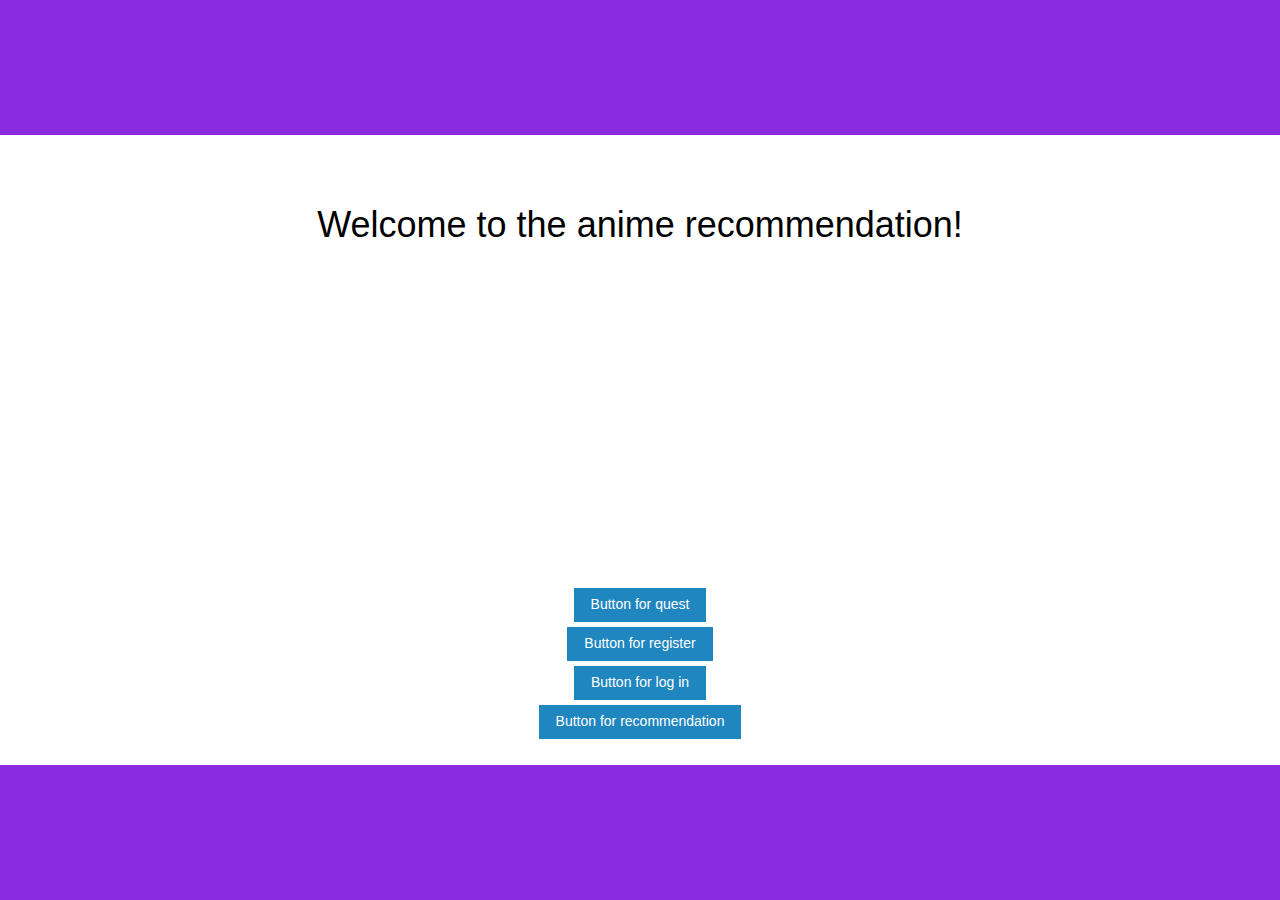
==== commit da7cc568: "tried to do my job" ====
--- a/src/main/webapp/index.html
+++ b/src/main/webapp/index.html
@@ -16,8 +16,9 @@
                 <div class="flex-grid">
                     <div class="row flex-just-center welcome-buttons">
                         <div class="cell"><a href="quest.html" class="button primary">Button for quest</a></div>
-                        <div class="cell"><a href="register.html" class="button primary">Button for log in</a></div>
-                        <div class="cell"><button onclick="getAnime()">Test</button></div>
+                        <div class="cell"><a href="register.html" class="button primary">Button for register</a></div>
+                        <div class="cell"><a href="login.html" class="button primary">Button for log in</a></div>
+                        <div class="cell"><a href="recommendation.html" class="button primary">Button for recommendation</a></div>
                     </div>
                 </div>
             </div>
--- a/src/main/webapp/main.css
+++ b/src/main/webapp/main.css
@@ -1,6 +1,3 @@
-.answers{
-}
-
 .previous{
     margin-bottom: 0 !important;
 }
